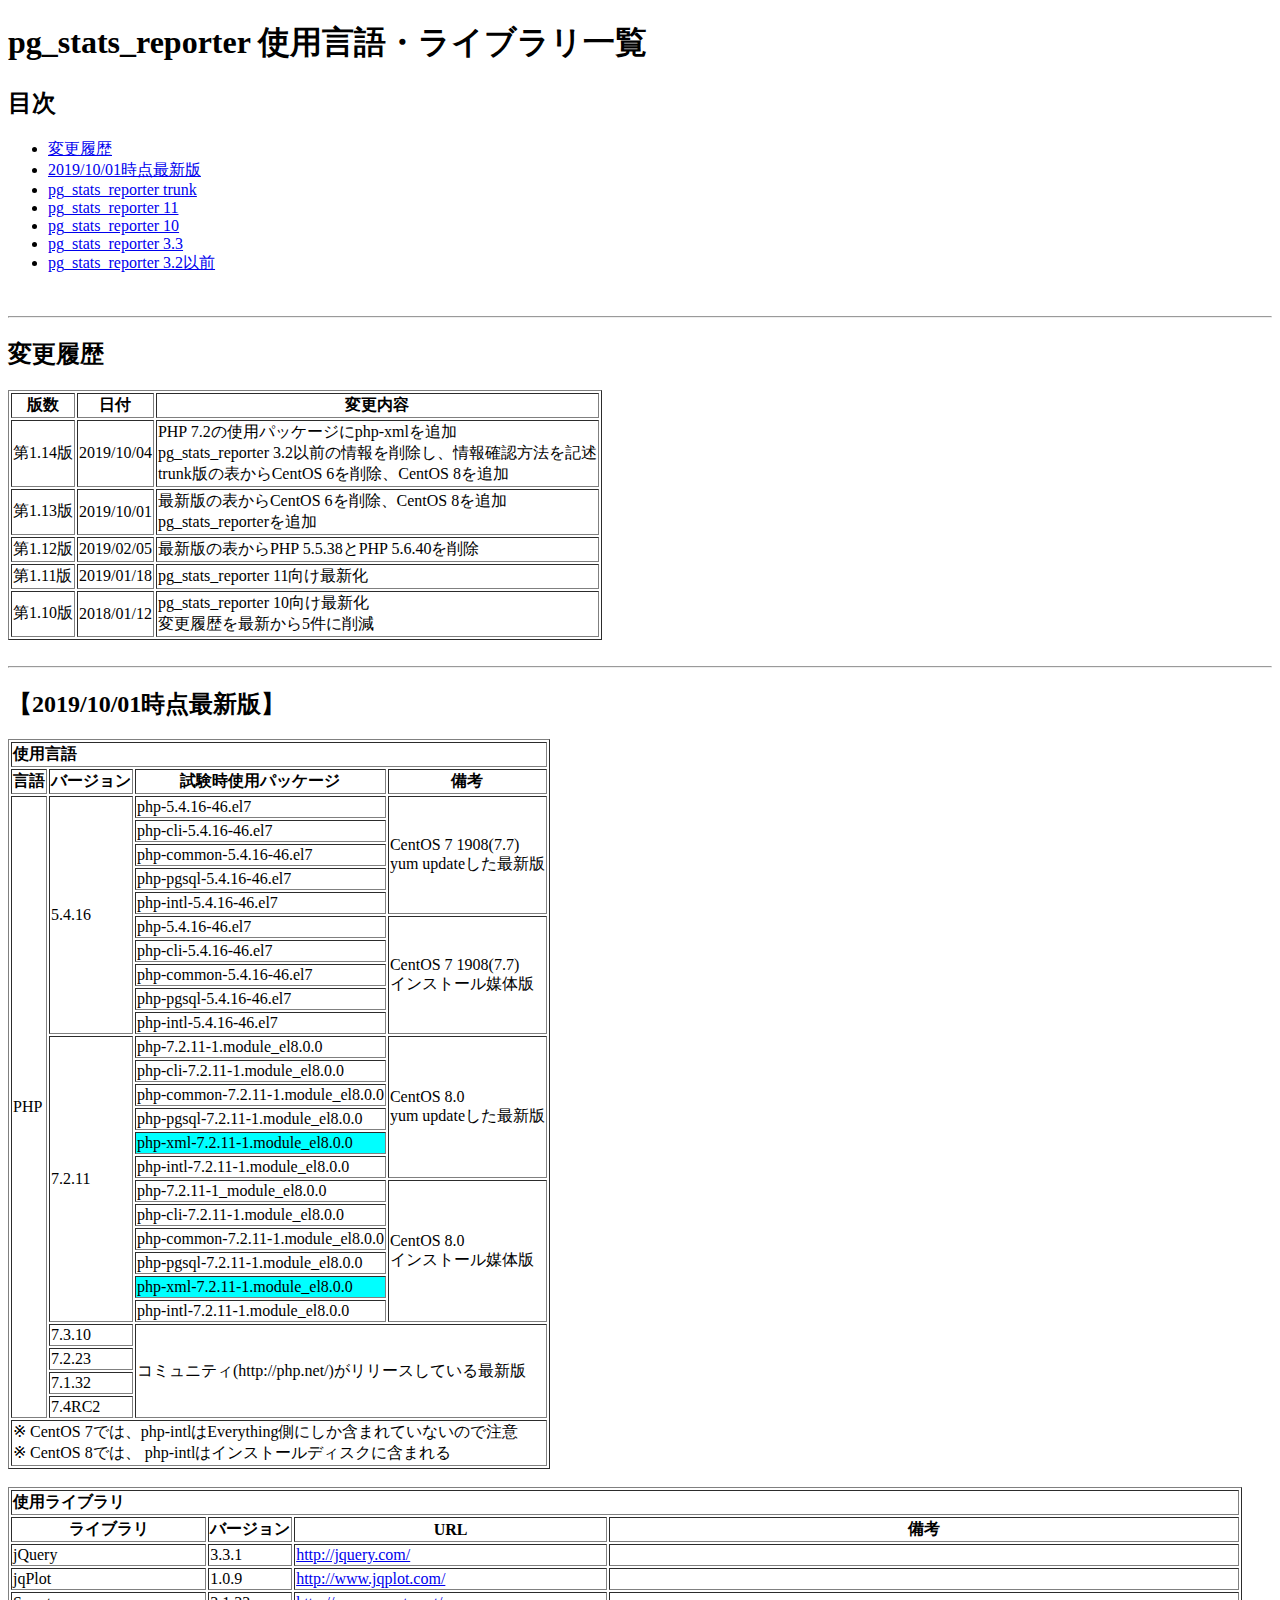
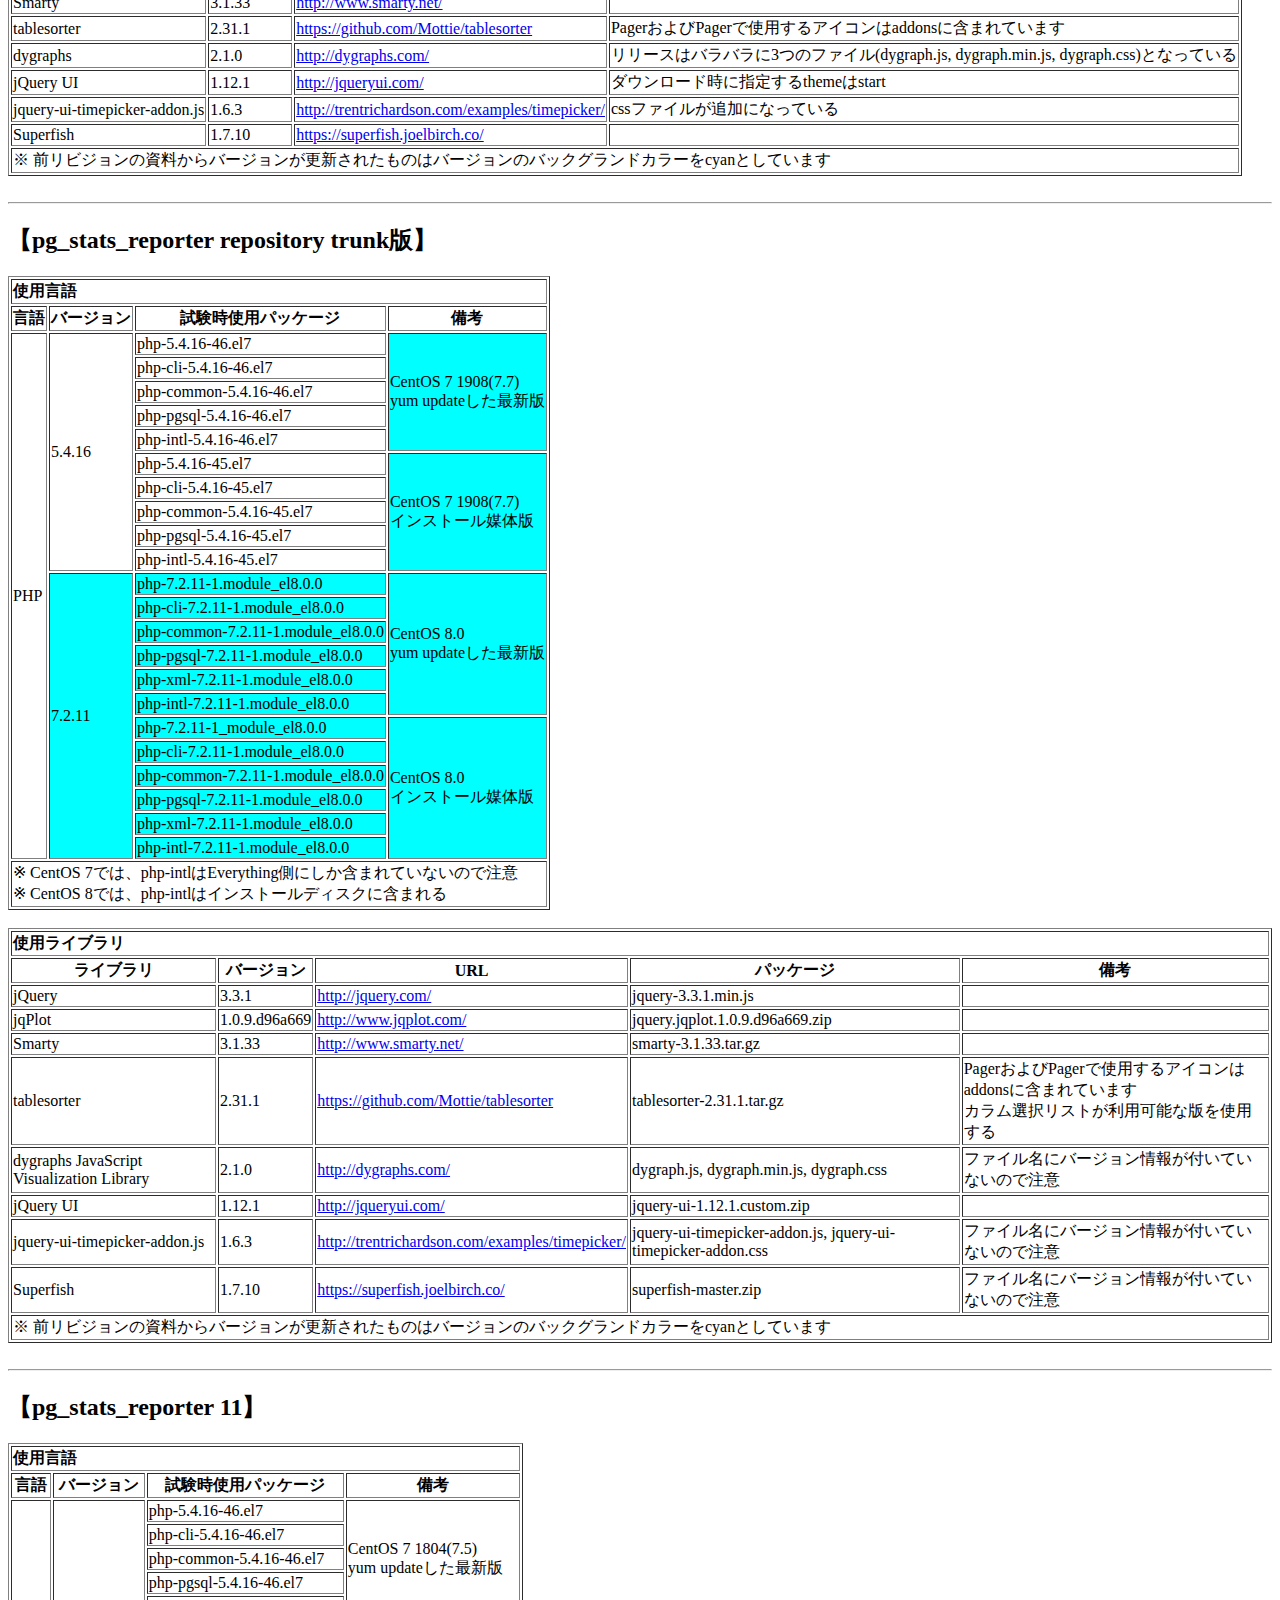
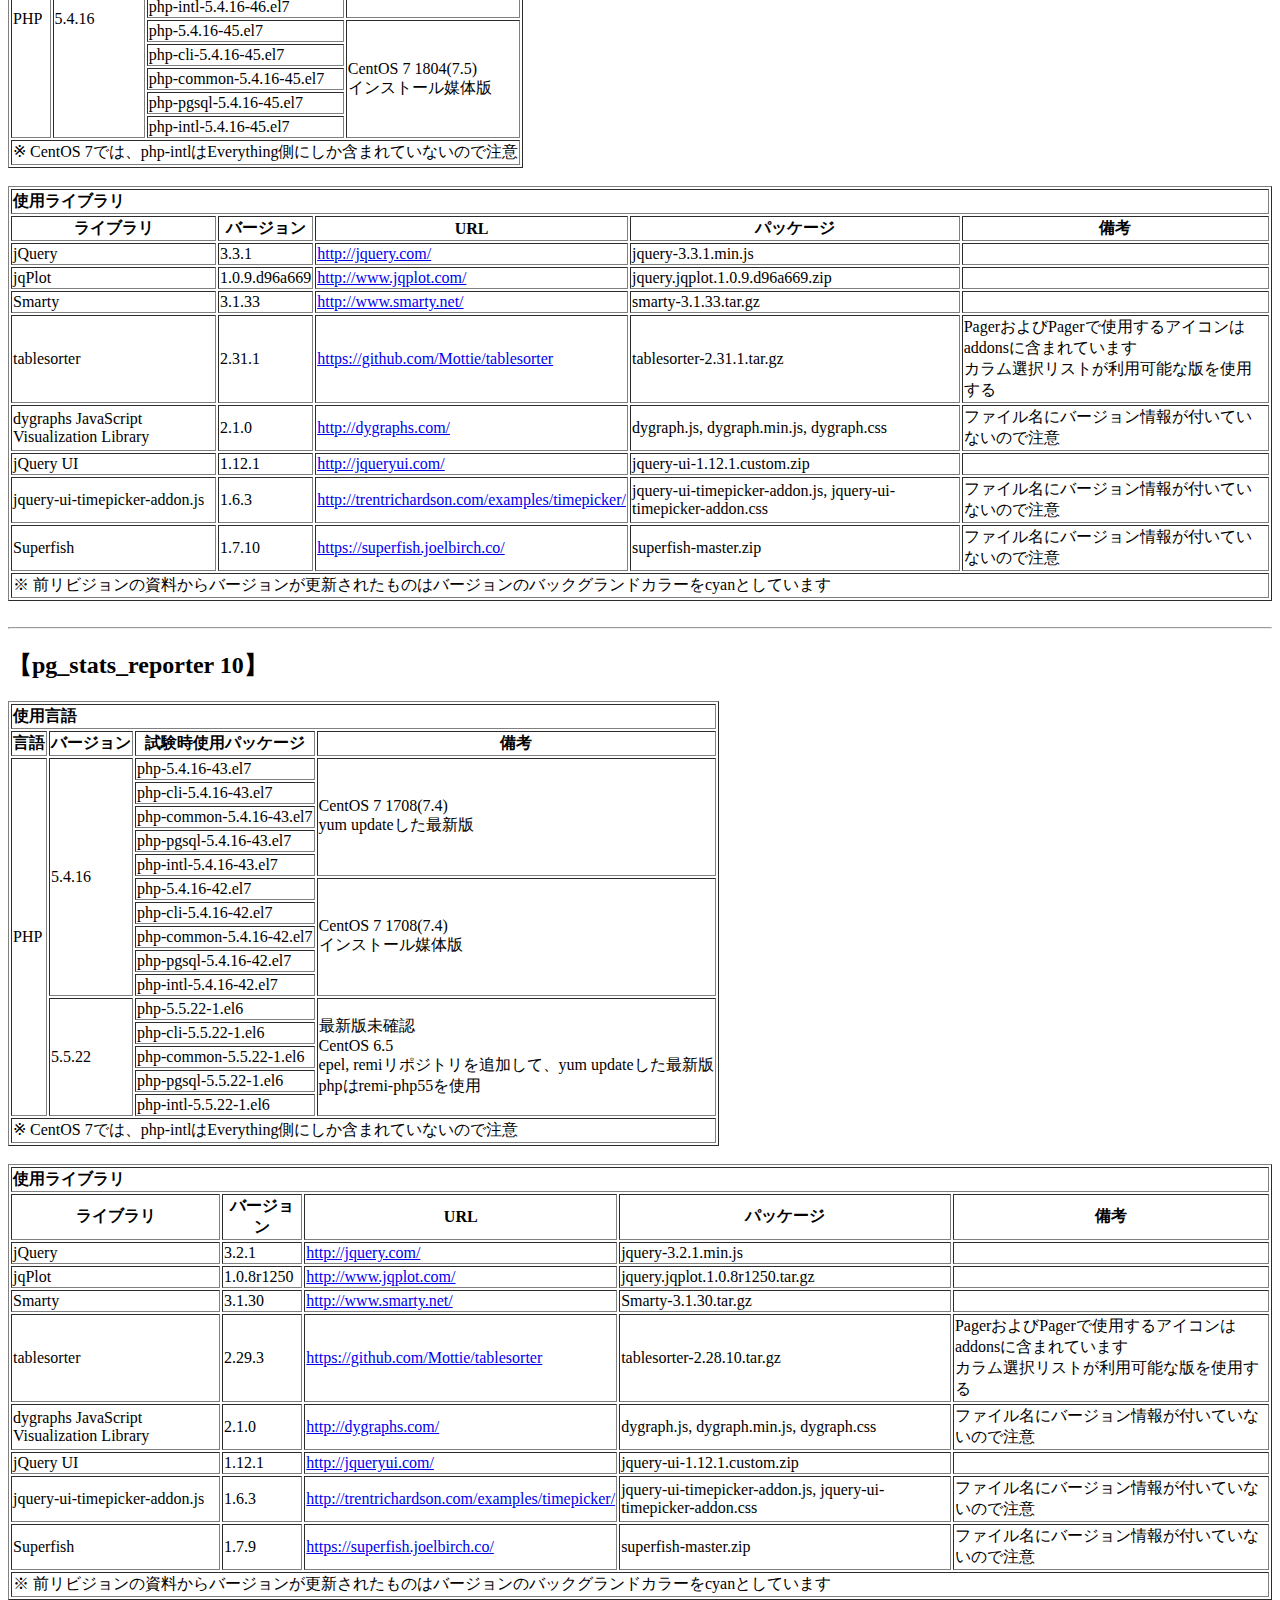
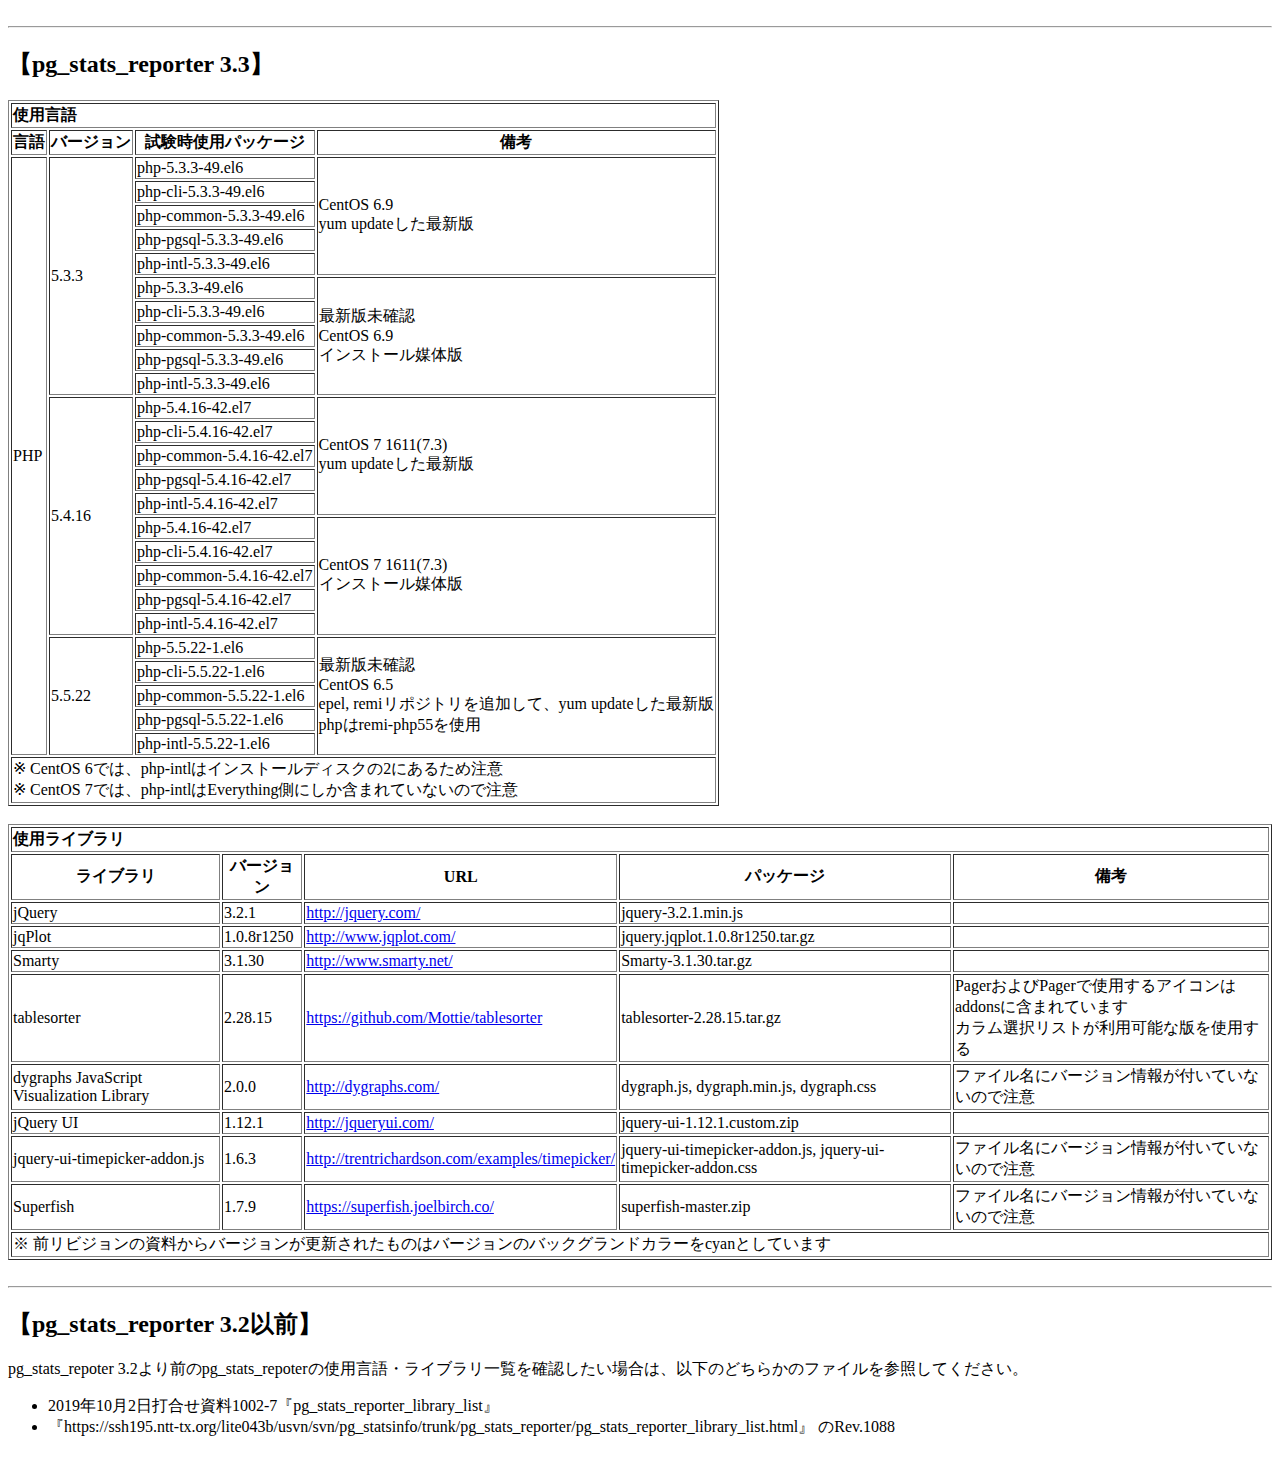
==== pg_stats_reporter_library_list.html @ 0925a49c "php7.2のパッケージにphp-xmlを追加。pg_stats_reporter 3.2以前の情報の削除" ====
<!DOCTYPE HTML PUBLIC "-//W3C//DTD HTML 4.01//EN">

<html>
<head>
<meta http-equiv="Content-Type" content="text/html; charset=UTF-8">
<title>pg_stats_reporter 使用言語・ライブラリ一覧</title>
</head>

<body>
<h1>pg_stats_reporter 使用言語・ライブラリ一覧</h1>

<h2>目次</h2>
<ul>
<li><a href="#change">変更履歴</a></li>
<li><a href="#now">2019/10/01時点最新版</a></li>
<li><a href="#trunk">pg_stats_reporter trunk</a></li>
<li><a href="#110">pg_stats_reporter 11</a></li>
<li><a href="#100">pg_stats_reporter 10</a></li>
<li><a href="#33">pg_stats_reporter 3.3</a></li>
<li><a href="#32">pg_stats_reporter 3.2以前</a></li>
</ul>

<br/><hr/>

<h2 id="change">変更履歴</h2>

<table border="1">
<thead>
<tr>
<th>版数</th>
<th>日付</th>
<th>変更内容</th>
</tr>
</thead>
<tbody>
<tr>
<td>第1.14版</td>
<td>2019/10/04</td>
<td>PHP 7.2の使用パッケージにphp-xmlを追加<br/>pg_stats_reporter 3.2以前の情報を削除し、情報確認方法を記述<br/>trunk版の表からCentOS 6を削除、CentOS 8を追加</td>
</tr>
<tr>
<td>第1.13版</td>
<td>2019/10/01</td>
<td>最新版の表からCentOS 6を削除、CentOS 8を追加<br/>pg_stats_reporterを追加</td>
</tr>
<tr>
<td>第1.12版</td>
<td>2019/02/05</td>
<td>最新版の表からPHP 5.5.38とPHP 5.6.40を削除</td>
</tr>
<tr>
<td>第1.11版</td>
<td>2019/01/18</td>
<td>pg_stats_reporter 11向け最新化</td>
</tr>
<tr>
<td>第1.10版</td>
<td>2018/01/12</td>
<td>pg_stats_reporter 10向け最新化<br/>変更履歴を最新から5件に削減</td>
</tr>
</tbody>
</table>

<br/><hr/>

<h2 id="now">【2019/10/01時点最新版】</h2>

<table border="1">
<thead>
<tr><th align="left" colspan="4">使用言語</th></tr>
<tr>
<th>言語</th>
<th>バージョン</th>
<th>試験時使用パッケージ</th>
<th>備考</th>
</tr>
</thead>
<tbody>
<tr>
<td rowspan="37">PHP</td>
<td rowspan="10">5.4.16</td>
<td bgcolor="white">php-5.4.16-46.el7</td>
<td rowspan="5" bgcolor="white">CentOS 7 1908(7.7)<br/>yum updateした最新版</td>
</tr>
<tr>
<td bgcolor="white">php-cli-5.4.16-46.el7</td>
</tr>
<tr>
<td bgcolor="white">php-common-5.4.16-46.el7</td>
</tr>
<tr>
<td bgcolor="white">php-pgsql-5.4.16-46.el7</td>
</tr>
<tr>
<td bgcolor="white">php-intl-5.4.16-46.el7</td>
</tr>

<tr>
<td bgcolor="white">php-5.4.16-46.el7</td>
<td rowspan="5" bgcolor="white">CentOS 7 1908(7.7)<br/>インストール媒体版</td>
</tr>
<tr>
<td bgcolor="white">php-cli-5.4.16-46.el7</td>
</tr>
<tr>
<td bgcolor="white">php-common-5.4.16-46.el7</td>
</tr>
<tr>
<td bgcolor="white">php-pgsql-5.4.16-46.el7</td>
</tr>
<tr>
<td bgcolor="white">php-intl-5.4.16-46.el7</td>
</tr>

<tr>
<td rowspan="12" bgcolor="white">7.2.11</td>
<td bgcolor="white">php-7.2.11-1.module_el8.0.0</td>
<td rowspan="6" bgcolor="white">CentOS 8.0<br/>yum updateした最新版</td>
</tr>
<tr>
<td bgcolor="white">php-cli-7.2.11-1.module_el8.0.0</td>
</tr>
<tr>
<td bgcolor="white">php-common-7.2.11-1.module_el8.0.0</td>
</tr>
<tr>
<td bgcolor="">php-pgsql-7.2.11-1.module_el8.0.0</td>
</tr>
<tr>
<td bgcolor="cyan">php-xml-7.2.11-1.module_el8.0.0</td>
</tr>
<tr>
<td bgcolor="white">php-intl-7.2.11-1.module_el8.0.0</td>
</tr>

<tr>
<td bgcolor="white">php-7.2.11-1_module_el8.0.0</td>
<td rowspan="6" bgcolor="white">CentOS 8.0<br/>インストール媒体版</td>
</tr>
<tr>
<td bgcolor="white">php-cli-7.2.11-1.module_el8.0.0</td>
</tr>
<tr>
<td bgcolor="white">php-common-7.2.11-1.module_el8.0.0</td>
</tr>
<tr>
<td bgcolor="white">php-pgsql-7.2.11-1.module_el8.0.0</td>
</tr>
<tr>
<td bgcolor="cyan">php-xml-7.2.11-1.module_el8.0.0</td>
</tr>
<tr>
<td bgcolor="white">php-intl-7.2.11-1.module_el8.0.0</td>
</tr>

<tr>
<td bgcolor="white">7.3.10</td><td rowspan="4" colspan="2">コミュニティ(http://php.net/)がリリースしている最新版</td>
</tr>
<tr>
<td bgcolor="white">7.2.23</td>
</tr>
<tr>
<td bgcolor="white">7.1.32</td>
</tr>
<tr>
<td bgcolor="white">7.4RC2</td>
</tr>
</tbody>
<tfoot><tr><td colspan="4">
※ CentOS 7では、php-intlはEverything側にしか含まれていないので注意<br/>※ CentOS 8では、 php-intlはインストールディスクに含まれる<br/>
</td></tr></tfoot>
</table>
<br/>

<table border="1">
<thead>
<tr><th align="left" colspan="5">使用ライブラリ</th></tr>
<tr>
<th>ライブラリ</th>
<th>バージョン</th>
<th>URL</th>
<th>備考</th>
</tr>
</thead>
<tbody>
<tr>
<td>jQuery</td>
<td bgcolor="white">3.3.1</td>
<td><a href="http://jquery.com/">http://jquery.com/</a></td>
<td></td>
</tr>
<tr>
<td>jqPlot</td>
<td>1.0.9</td>
<td><a href="http://www.jqplot.com/">http://www.jqplot.com/</a></td>
<td></td>
</tr>
<tr>
<td>Smarty</td>
<td bgcolor="white">3.1.33</td>
<td><a href="http://www.smarty.net/">http://www.smarty.net/</a></td>
<td></td>
</tr>
<tr>
<td>tablesorter</td>
<td bgcolor="white">2.31.1</td>
<td bgcolor="white"><a href="https://github.com/Mottie/tablesorter">https://github.com/Mottie/tablesorter</a></li>
<td bgcolor="white">PagerおよびPagerで使用するアイコンはaddonsに含まれています</td>
</tr>
<tr>
<td>dygraphs</td>
<td bgcolor="white">2.1.0</td>
<td><a href="http://dygraphs.com/">http://dygraphs.com/</a></td>
<td bgcolor="white">リリースはバラバラに3つのファイル(dygraph.js, dygraph.min.js, dygraph.css)となっている</td>
</tr>
<tr>
<td>jQuery UI</td>
<td bgcolor="white">1.12.1</td>
<td><a href="http://jqueryui.com/">http://jqueryui.com/</a></td>
<td bgcolor="white">ダウンロード時に指定するthemeはstart</td>
</tr>
<tr>
<td>jquery-ui-timepicker-addon.js</td>
<td bgcolor="white">1.6.3</td>
<td><a href="http://trentrichardson.com/examples/timepicker/">http://trentrichardson.com/examples/timepicker/</a></td>
<td bgcolor="white">cssファイルが追加になっている</td>
</tr>
<tr>
<td>Superfish</td>
<td bgcolor="white">1.7.10</td>
<td bgcolor="white"><a href="https://superfish.joelbirch.co/">https://superfish.joelbirch.co/</a></td>
<td></td>
</tr>
</tbody>
<tfoot><tr><td colspan="4">
※ 前リビジョンの資料からバージョンが更新されたものはバージョンのバックグランドカラーをcyanとしています
</td></tr></tfoot>
</table>

<br/><hr/>

<h2 id="trunk">【pg_stats_reporter repository trunk版】</h2>

<table border="1">
<thead>
<tr><th align="left" colspan="4">使用言語</th></tr>
<tr>
<th>言語</th>
<th>バージョン</th>
<th>試験時使用パッケージ</th>
<th>備考</th>
</tr>
</thead>
<tbody>
<tr>
<td rowspan="22">PHP</td>
<td rowspan="10">5.4.16</td>
<td bgcolor="white">php-5.4.16-46.el7</td>
<td rowspan="5" bgcolor="cyan">CentOS 7 1908(7.7)<br/>yum updateした最新版</td>
</tr>
<tr>
<td bgcolor="white">php-cli-5.4.16-46.el7</td>
</tr>
<tr>
<td bgcolor="white">php-common-5.4.16-46.el7</td>
</tr>
<tr>
<td bgcolor="white">php-pgsql-5.4.16-46.el7</td>
</tr>
<tr>
<td bgcolor="white">php-intl-5.4.16-46.el7</td>
</tr>

<tr>
<td bgcolor="white">php-5.4.16-45.el7</td>
<td rowspan="5" bgcolor="cyan">CentOS 7 1908(7.7)<br/>インストール媒体版</td>
</tr>
<tr>
<td bgcolor="white">php-cli-5.4.16-45.el7</td>
</tr>
<tr>
<td bgcolor="white">php-common-5.4.16-45.el7</td>
</tr>
<tr>
<td bgcolor="white">php-pgsql-5.4.16-45.el7</td>
</tr>
<tr>
<td bgcolor="white">php-intl-5.4.16-45.el7</td>
</tr>

<tr>
<td rowspan="12" bgcolor="cyan">7.2.11</td>
<td bgcolor="cyan">php-7.2.11-1.module_el8.0.0</td>
<td rowspan="6" bgcolor="cyan">CentOS 8.0<br/>yum updateした最新版</td>
</tr>
<tr>
<td bgcolor="cyan">php-cli-7.2.11-1.module_el8.0.0</td>
</tr>
<tr>
<td bgcolor="cyan">php-common-7.2.11-1.module_el8.0.0</td>
</tr>
<tr>
<td bgcolor="cyan">php-pgsql-7.2.11-1.module_el8.0.0</td>
</tr>
<tr>
<td bgcolor="cyan">php-xml-7.2.11-1.module_el8.0.0</td>
</tr>
<tr>
<td bgcolor="cyan">php-intl-7.2.11-1.module_el8.0.0</td>
</tr>

<tr>
<td bgcolor="cyan">php-7.2.11-1_module_el8.0.0</td>
<td rowspan="6" bgcolor="cyan">CentOS 8.0<br/>インストール媒体版</td>
</tr>
<tr>
<td bgcolor="cyan">php-cli-7.2.11-1.module_el8.0.0</td>
</tr>
<tr>
<td bgcolor="cyan">php-common-7.2.11-1.module_el8.0.0</td>
</tr>
<tr>
<td bgcolor="cyan">php-pgsql-7.2.11-1.module_el8.0.0</td>
</tr>
<tr>
<td bgcolor="cyan">php-xml-7.2.11-1.module_el8.0.0</td>
</tr>
<tr>
<td bgcolor="cyan">php-intl-7.2.11-1.module_el8.0.0</td>
</tr>


</tbody>
<tfoot><tr><td colspan="4">
※ CentOS 7では、php-intlはEverything側にしか含まれていないので注意<br/>※ CentOS 8では、php-intlはインストールディスクに含まれる
</td></tr></tfoot>
</table>
<br/>

<table border="1">
<thead>
<tr><th align="left" colspan="5">使用ライブラリ</th></tr>
<tr>
<th>ライブラリ</th>
<th>バージョン</th>
<th>URL</th>
<th>パッケージ</th>
<th>備考</th>
</tr>
</thead>
<tbody>
<tr>
<td>jQuery</td>
<td bgcolor="white">3.3.1</td>
<td><a href="http://jquery.com/">http://jquery.com/</a></td>
<td bgcolor="white">jquery-3.3.1.min.js</td>
<td></td>
</tr>
<tr>
<td>jqPlot</td>
<td bgcolor="white">1.0.9.d96a669</td>
<td><a href="http://www.jqplot.com/">http://www.jqplot.com/</a></td>
<td>jquery.jqplot.1.0.9.d96a669.zip</td>
<td></td>
</tr>
<tr>
<td>Smarty</td>
<td bgcolor="white">3.1.33</td>
<td><a href="http://www.smarty.net/">http://www.smarty.net/</a></td>
<td bgcolor="white">smarty-3.1.33.tar.gz</td>
<td></td>
</tr>
<tr>
<td>tablesorter</td>
<td bgcolor="white">2.31.1</td>
<td bgcolor="white"><a href="https://github.com/Mottie/tablesorter">https://github.com/Mottie/tablesorter</a></li>
<td bgcolor="white">tablesorter-2.31.1.tar.gz</td>
<td>PagerおよびPagerで使用するアイコンはaddonsに含まれています<br/>カラム選択リストが利用可能な版を使用する</td>
</tr>
<tr>
<td>dygraphs JavaScript Visualization Library</td>
<td bgcolor="white">2.1.0</td>
<td><a href="http://dygraphs.com/">http://dygraphs.com/</a></td>
<td bgcolor="white">dygraph.js, dygraph.min.js, dygraph.css</td>
<td>ファイル名にバージョン情報が付いていないので注意</td>
</tr>
<tr>
<td>jQuery UI</td>
<td bgcolor="white">1.12.1</td>
<td><a href="http://jqueryui.com/">http://jqueryui.com/</a></td>
<td bgcolor="white">jquery-ui-1.12.1.custom.zip</td>
<td></td>
</tr>
<tr>
<td>jquery-ui-timepicker-addon.js</td>
<td bgcolor="white">1.6.3</td>
<td><a href="http://trentrichardson.com/examples/timepicker/">http://trentrichardson.com/examples/timepicker/</a></td>
<td bgcolor="white">jquery-ui-timepicker-addon.js, jquery-ui-timepicker-addon.css</td>
<td>ファイル名にバージョン情報が付いていないので注意</td>
</tr>
<tr>
<td>Superfish</td>
<td bgcolor="white">1.7.10</td>
<td bgcolor="white"><a href="https://superfish.joelbirch.co/">https://superfish.joelbirch.co/</a></td>
<td>superfish-master.zip</td>
<td>ファイル名にバージョン情報が付いていないので注意</td>
</tr>
</tbody>
<tfoot><tr><td colspan="5">
※ 前リビジョンの資料からバージョンが更新されたものはバージョンのバックグランドカラーをcyanとしています
</td></tr></tfoot>
</table>

<br/><hr/>

<h2 id="110">【pg_stats_reporter 11】</h2>

<table border="1">
<thead>
<tr><th align="left" colspan="4">使用言語</th></tr>
<tr>
<th>言語</th>
<th>バージョン</th>
<th>試験時使用パッケージ</th>
<th>備考</th>
</tr>
</thead>
<tbody>
<tr>
<td rowspan="10">PHP</td>
<td rowspan="10">5.4.16</td>
<td bgcolor="white">php-5.4.16-46.el7</td>
<td rowspan="5" bgcolor="white">CentOS 7 1804(7.5)<br/>yum updateした最新版</td>
</tr>
<tr>
<td bgcolor="white">php-cli-5.4.16-46.el7</td>
</tr>
<tr>
<td bgcolor="white">php-common-5.4.16-46.el7</td>
</tr>
<tr>
<td bgcolor="white">php-pgsql-5.4.16-46.el7</td>
</tr>
<tr>
<td bgcolor="white">php-intl-5.4.16-46.el7</td>
</tr>

<tr>
<td bgcolor="white">php-5.4.16-45.el7</td>
<td rowspan="5" bgcolor="white">CentOS 7 1804(7.5)<br/>インストール媒体版</td>
</tr>
<tr>
<td bgcolor="white">php-cli-5.4.16-45.el7</td>
</tr>
<tr>
<td bgcolor="white">php-common-5.4.16-45.el7</td>
</tr>
<tr>
<td bgcolor="white">php-pgsql-5.4.16-45.el7</td>
</tr>
<tr>
<td bgcolor="white">php-intl-5.4.16-45.el7</td>
</tr>

</tbody>
<tfoot><tr><td colspan="4">
※ CentOS 7では、php-intlはEverything側にしか含まれていないので注意
</td></tr></tfoot>
</table>
<br/>

<table border="1">
<thead>
<tr><th align="left" colspan="5">使用ライブラリ</th></tr>
<tr>
<th>ライブラリ</th>
<th>バージョン</th>
<th>URL</th>
<th>パッケージ</th>
<th>備考</th>
</tr>
</thead>
<tbody>
<tr>
<td>jQuery</td>
<td bgcolor="white">3.3.1</td>
<td><a href="http://jquery.com/">http://jquery.com/</a></td>
<td bgcolor="white">jquery-3.3.1.min.js</td>
<td></td>
</tr>
<tr>
<td>jqPlot</td>
<td bgcolor="white">1.0.9.d96a669</td>
<td><a href="http://www.jqplot.com/">http://www.jqplot.com/</a></td>
<td>jquery.jqplot.1.0.9.d96a669.zip</td>
<td></td>
</tr>
<tr>
<td>Smarty</td>
<td bgcolor="white">3.1.33</td>
<td><a href="http://www.smarty.net/">http://www.smarty.net/</a></td>
<td bgcolor="white">smarty-3.1.33.tar.gz</td>
<td></td>
</tr>
<tr>
<td>tablesorter</td>
<td bgcolor="white">2.31.1</td>
<td bgcolor="white"><a href="https://github.com/Mottie/tablesorter">https://github.com/Mottie/tablesorter</a></li>
<td bgcolor="white">tablesorter-2.31.1.tar.gz</td>
<td>PagerおよびPagerで使用するアイコンはaddonsに含まれています<br/>カラム選択リストが利用可能な版を使用する</td>
</tr>
<tr>
<td>dygraphs JavaScript Visualization Library</td>
<td bgcolor="white">2.1.0</td>
<td><a href="http://dygraphs.com/">http://dygraphs.com/</a></td>
<td bgcolor="white">dygraph.js, dygraph.min.js, dygraph.css</td>
<td>ファイル名にバージョン情報が付いていないので注意</td>
</tr>
<tr>
<td>jQuery UI</td>
<td bgcolor="white">1.12.1</td>
<td><a href="http://jqueryui.com/">http://jqueryui.com/</a></td>
<td bgcolor="white">jquery-ui-1.12.1.custom.zip</td>
<td></td>
</tr>
<tr>
<td>jquery-ui-timepicker-addon.js</td>
<td bgcolor="white">1.6.3</td>
<td><a href="http://trentrichardson.com/examples/timepicker/">http://trentrichardson.com/examples/timepicker/</a></td>
<td bgcolor="white">jquery-ui-timepicker-addon.js, jquery-ui-timepicker-addon.css</td>
<td>ファイル名にバージョン情報が付いていないので注意</td>
</tr>
<tr>
<td>Superfish</td>
<td bgcolor="white">1.7.10</td>
<td bgcolor="white"><a href="https://superfish.joelbirch.co/">https://superfish.joelbirch.co/</a></td>
<td>superfish-master.zip</td>
<td>ファイル名にバージョン情報が付いていないので注意</td>
</tr>
</tbody>
<tfoot><tr><td colspan="5">
※ 前リビジョンの資料からバージョンが更新されたものはバージョンのバックグランドカラーをcyanとしています
</td></tr></tfoot>
</table>

<br/><hr/>

<h2 id="100">【pg_stats_reporter 10】</h2>

<table border="1">
<thead>
<tr><th align="left" colspan="4">使用言語</th></tr>
<tr>
<th>言語</th>
<th>バージョン</th>
<th>試験時使用パッケージ</th>
<th>備考</th>
</tr>
</thead>
<tbody>
<tr>
<td rowspan="30">PHP</td>
<td rowspan="10">5.4.16</td>
<td bgcolor="white">php-5.4.16-43.el7</td>
<td rowspan="5" bgcolor="white">CentOS 7 1708(7.4)<br/>yum updateした最新版</td>
</tr>
<tr>
<td bgcolor="white">php-cli-5.4.16-43.el7</td>
</tr>
<tr>
<td bgcolor="white">php-common-5.4.16-43.el7</td>
</tr>
<tr>
<td bgcolor="white">php-pgsql-5.4.16-43.el7</td>
</tr>
<tr>
<td bgcolor="white">php-intl-5.4.16-43.el7</td>
</tr>

<tr>
<td bgcolor="white">php-5.4.16-42.el7</td>
<td rowspan="5" bgcolor="white">CentOS 7 1708(7.4)<br/>インストール媒体版</td>
</tr>
<tr>
<td bgcolor="white">php-cli-5.4.16-42.el7</td>
</tr>
<tr>
<td bgcolor="white">php-common-5.4.16-42.el7</td>
</tr>
<tr>
<td bgcolor="white">php-pgsql-5.4.16-42.el7</td>
</tr>
<tr>
<td bgcolor="white">php-intl-5.4.16-42.el7</td>
</tr>

<tr>
<td rowspan="5" bgcolor="white">5.5.22</td>
<td bgcolor="white">php-5.5.22-1.el6</td>
<td rowspan="5" bgcolor="white">最新版未確認<br/>CentOS 6.5<br/>epel, remiリポジトリを追加して、yum updateした最新版<br/>phpはremi-php55を使用</td>
</tr>
<tr>
<td bgcolor="white">php-cli-5.5.22-1.el6</td>
</tr>
<tr>
<td bgcolor="white">php-common-5.5.22-1.el6</td>
</tr>
<tr>
<td bgcolor="white">php-pgsql-5.5.22-1.el6</td>
</tr>
<tr>
<td bgcolor="white">php-intl-5.5.22-1.el6</td>
</tr>

</tbody>
<tfoot><tr><td colspan="4">
※ CentOS 7では、php-intlはEverything側にしか含まれていないので注意
</td></tr></tfoot>
</table>
<br/>

<table border="1">
<thead>
<tr><th align="left" colspan="5">使用ライブラリ</th></tr>
<tr>
<th>ライブラリ</th>
<th>バージョン</th>
<th>URL</th>
<th>パッケージ</th>
<th>備考</th>
</tr>
</thead>
<tbody>
<tr>
<td>jQuery</td>
<td bgcolor="white">3.2.1</td>
<td><a href="http://jquery.com/">http://jquery.com/</a></td>
<td bgcolor="white">jquery-3.2.1.min.js</td>
<td></td>
</tr>
<tr>
<td>jqPlot</td>
<td bgcolor="white">1.0.8r1250</td>
<td><a href="http://www.jqplot.com/">http://www.jqplot.com/</a></td>
<td>jquery.jqplot.1.0.8r1250.tar.gz</td>
<td></td>
</tr>
<tr>
<td>Smarty</td>
<td bgcolor="white">3.1.30</td>
<td><a href="http://www.smarty.net/">http://www.smarty.net/</a></td>
<td bgcolor="white">Smarty-3.1.30.tar.gz</td>
<td></td>
</tr>
<tr>
<td>tablesorter</td>
<td bgcolor="white">2.29.3</td>
<td bgcolor="white"><a href="https://github.com/Mottie/tablesorter">https://github.com/Mottie/tablesorter</a></li>
<td bgcolor="white">tablesorter-2.28.10.tar.gz</td>
<td>PagerおよびPagerで使用するアイコンはaddonsに含まれています<br/>カラム選択リストが利用可能な版を使用する</td>
</tr>
<tr>
<td>dygraphs JavaScript Visualization Library</td>
<td bgcolor="white">2.1.0</td>
<td><a href="http://dygraphs.com/">http://dygraphs.com/</a></td>
<td bgcolor="white">dygraph.js, dygraph.min.js, dygraph.css</td>
<td>ファイル名にバージョン情報が付いていないので注意</td>
</tr>
<tr>
<td>jQuery UI</td>
<td bgcolor="white">1.12.1</td>
<td><a href="http://jqueryui.com/">http://jqueryui.com/</a></td>
<td bgcolor="white">jquery-ui-1.12.1.custom.zip</td>
<td></td>
</tr>
<tr>
<td>jquery-ui-timepicker-addon.js</td>
<td bgcolor="white">1.6.3</td>
<td><a href="http://trentrichardson.com/examples/timepicker/">http://trentrichardson.com/examples/timepicker/</a></td>
<td bgcolor="white">jquery-ui-timepicker-addon.js, jquery-ui-timepicker-addon.css</td>
<td>ファイル名にバージョン情報が付いていないので注意</td>
</tr>
<tr>
<td>Superfish</td>
<td bgcolor="white">1.7.9</td>
<td bgcolor="white"><a href="https://superfish.joelbirch.co/">https://superfish.joelbirch.co/</a></td>
<td>superfish-master.zip</td>
<td>ファイル名にバージョン情報が付いていないので注意</td>
</tr>
</tbody>
<tfoot><tr><td colspan="5">
※ 前リビジョンの資料からバージョンが更新されたものはバージョンのバックグランドカラーをcyanとしています
</td></tr></tfoot>
</table>

<br/><hr/>

<h2 id="33">【pg_stats_reporter 3.3】</h2>

<table border="1">
<thead>
<tr><th align="left" colspan="4">使用言語</th></tr>
<tr>
<th>言語</th>
<th>バージョン</th>
<th>試験時使用パッケージ</th>
<th>備考</th>
</tr>
</thead>
<tbody>
<tr>
<td rowspan="30">PHP</td>
<td rowspan="10">5.3.3</td>
<td bgcolor="white">php-5.3.3-49.el6</td>
<td rowspan="5" bgcolor="white">CentOS 6.9<br/>yum updateした最新版</td>
</tr>
<tr>
<td bgcolor="white">php-cli-5.3.3-49.el6</td>
</tr>
<tr>
<td bgcolor="white">php-common-5.3.3-49.el6</td>
</tr>
<tr>
<td bgcolor="white">php-pgsql-5.3.3-49.el6</td>
</tr>
<tr>
<td bgcolor="white">php-intl-5.3.3-49.el6</td>
</tr>

<tr>
<td>php-5.3.3-49.el6</td>
<td rowspan="5">最新版未確認<br/>CentOS 6.9<br/>インストール媒体版</td>
</tr>
<tr>
<td>php-cli-5.3.3-49.el6</td>
</tr>
<tr>
<td>php-common-5.3.3-49.el6</td>
</tr>
<tr>
<td>php-pgsql-5.3.3-49.el6</td>
</tr>
<tr>
<td>php-intl-5.3.3-49.el6</td>
</tr>

<tr>
<td rowspan="10">5.4.16</td>
<td bgcolor="white">php-5.4.16-42.el7</td>
<td rowspan="5" bgcolor="white">CentOS 7 1611(7.3)<br/>yum updateした最新版</td>
</tr>
<tr>
<td bgcolor="white">php-cli-5.4.16-42.el7</td>
</tr>
<tr>
<td bgcolor="white">php-common-5.4.16-42.el7</td>
</tr>
<tr>
<td bgcolor="white">php-pgsql-5.4.16-42.el7</td>
</tr>
<tr>
<td bgcolor="white">php-intl-5.4.16-42.el7</td>
</tr>

<tr>
<td bgcolor="white">php-5.4.16-42.el7</td>
<td rowspan="5" bgcolor="white">CentOS 7 1611(7.3)<br/>インストール媒体版</td>
</tr>
<tr>
<td bgcolor="white">php-cli-5.4.16-42.el7</td>
</tr>
<tr>
<td bgcolor="white">php-common-5.4.16-42.el7</td>
</tr>
<tr>
<td bgcolor="white">php-pgsql-5.4.16-42.el7</td>
</tr>
<tr>
<td bgcolor="white">php-intl-5.4.16-42.el7</td>
</tr>

<tr>
<td rowspan="5" bgcolor="white">5.5.22</td>
<td bgcolor="white">php-5.5.22-1.el6</td>
<td rowspan="5" bgcolor="white">最新版未確認<br/>CentOS 6.5<br/>epel, remiリポジトリを追加して、yum updateした最新版<br/>phpはremi-php55を使用</td>
</tr>
<tr>
<td bgcolor="white">php-cli-5.5.22-1.el6</td>
</tr>
<tr>
<td bgcolor="white">php-common-5.5.22-1.el6</td>
</tr>
<tr>
<td bgcolor="white">php-pgsql-5.5.22-1.el6</td>
</tr>
<tr>
<td bgcolor="white">php-intl-5.5.22-1.el6</td>
</tr>

</tbody>
<tfoot><tr><td colspan="4">
※ CentOS 6では、php-intlはインストールディスクの2にあるため注意<br/>※ CentOS 7では、php-intlはEverything側にしか含まれていないので注意
</td></tr></tfoot>
</table>
<br/>

<table border="1">
<thead>
<tr><th align="left" colspan="5">使用ライブラリ</th></tr>
<tr>
<th>ライブラリ</th>
<th>バージョン</th>
<th>URL</th>
<th>パッケージ</th>
<th>備考</th>
</tr>
</thead>
<tbody>
<tr>
<td>jQuery</td>
<td bgcolor="white">3.2.1</td>
<td><a href="http://jquery.com/">http://jquery.com/</a></td>
<td bgcolor="white">jquery-3.2.1.min.js</td>
<td></td>
</tr>
<tr>
<td>jqPlot</td>
<td bgcolor="white">1.0.8r1250</td>
<td><a href="http://www.jqplot.com/">http://www.jqplot.com/</a></td>
<td>jquery.jqplot.1.0.8r1250.tar.gz</td>
<td></td>
</tr>
<tr>
<td>Smarty</td>
<td bgcolor="white">3.1.30</td>
<td><a href="http://www.smarty.net/">http://www.smarty.net/</a></td>
<td bgcolor="white">Smarty-3.1.30.tar.gz</td>
<td></td>
</tr>
<tr>
<td>tablesorter</td>
<td bgcolor="white">2.28.15</td>
<td bgcolor="white"><a href="https://github.com/Mottie/tablesorter">https://github.com/Mottie/tablesorter</a></li>
<td bgcolor="white">tablesorter-2.28.15.tar.gz</td>
<td>PagerおよびPagerで使用するアイコンはaddonsに含まれています<br/>カラム選択リストが利用可能な版を使用する</td>
</tr>
<tr>
<td>dygraphs JavaScript Visualization Library</td>
<td bgcolor="white">2.0.0</td>
<td><a href="http://dygraphs.com/">http://dygraphs.com/</a></td>
<td bgcolor="white">dygraph.js, dygraph.min.js, dygraph.css</td>
<td>ファイル名にバージョン情報が付いていないので注意</td>
</tr>
<tr>
<td>jQuery UI</td>
<td bgcolor="white">1.12.1</td>
<td><a href="http://jqueryui.com/">http://jqueryui.com/</a></td>
<td bgcolor="white">jquery-ui-1.12.1.custom.zip</td>
<td></td>
</tr>
<tr>
<td>jquery-ui-timepicker-addon.js</td>
<td bgcolor="white">1.6.3</td>
<td><a href="http://trentrichardson.com/examples/timepicker/">http://trentrichardson.com/examples/timepicker/</a></td>
<td bgcolor="white">jquery-ui-timepicker-addon.js, jquery-ui-timepicker-addon.css</td>
<td>ファイル名にバージョン情報が付いていないので注意</td>
</tr>
<tr>
<td>Superfish</td>
<td bgcolor="white">1.7.9</td>
<td bgcolor="white"><a href="https://superfish.joelbirch.co/">https://superfish.joelbirch.co/</a></td>
<td>superfish-master.zip</td>
<td>ファイル名にバージョン情報が付いていないので注意</td>
</tr>
</tbody>
<tfoot><tr><td colspan="5">
※ 前リビジョンの資料からバージョンが更新されたものはバージョンのバックグランドカラーをcyanとしています
</td></tr></tfoot>
</table>

<br/><hr/>

<h2 id="32">【pg_stats_reporter 3.2以前】</h2>

pg_stats_repoter 3.2より前のpg_stats_repoterの使用言語・ライブラリ一覧を確認したい場合は、以下のどちらかのファイルを参照してください。<br/>

<ul>
<li>2019年10月2日打合せ資料1002-7『pg_stats_reporter_library_list』</li>
<li>『https://ssh195.ntt-tx.org/lite043b/usvn/svn/pg_statsinfo/trunk/pg_stats_reporter/pg_stats_reporter_library_list.html』 のRev.1088</li>
</ul>
	
<br/>

</body>
</html>
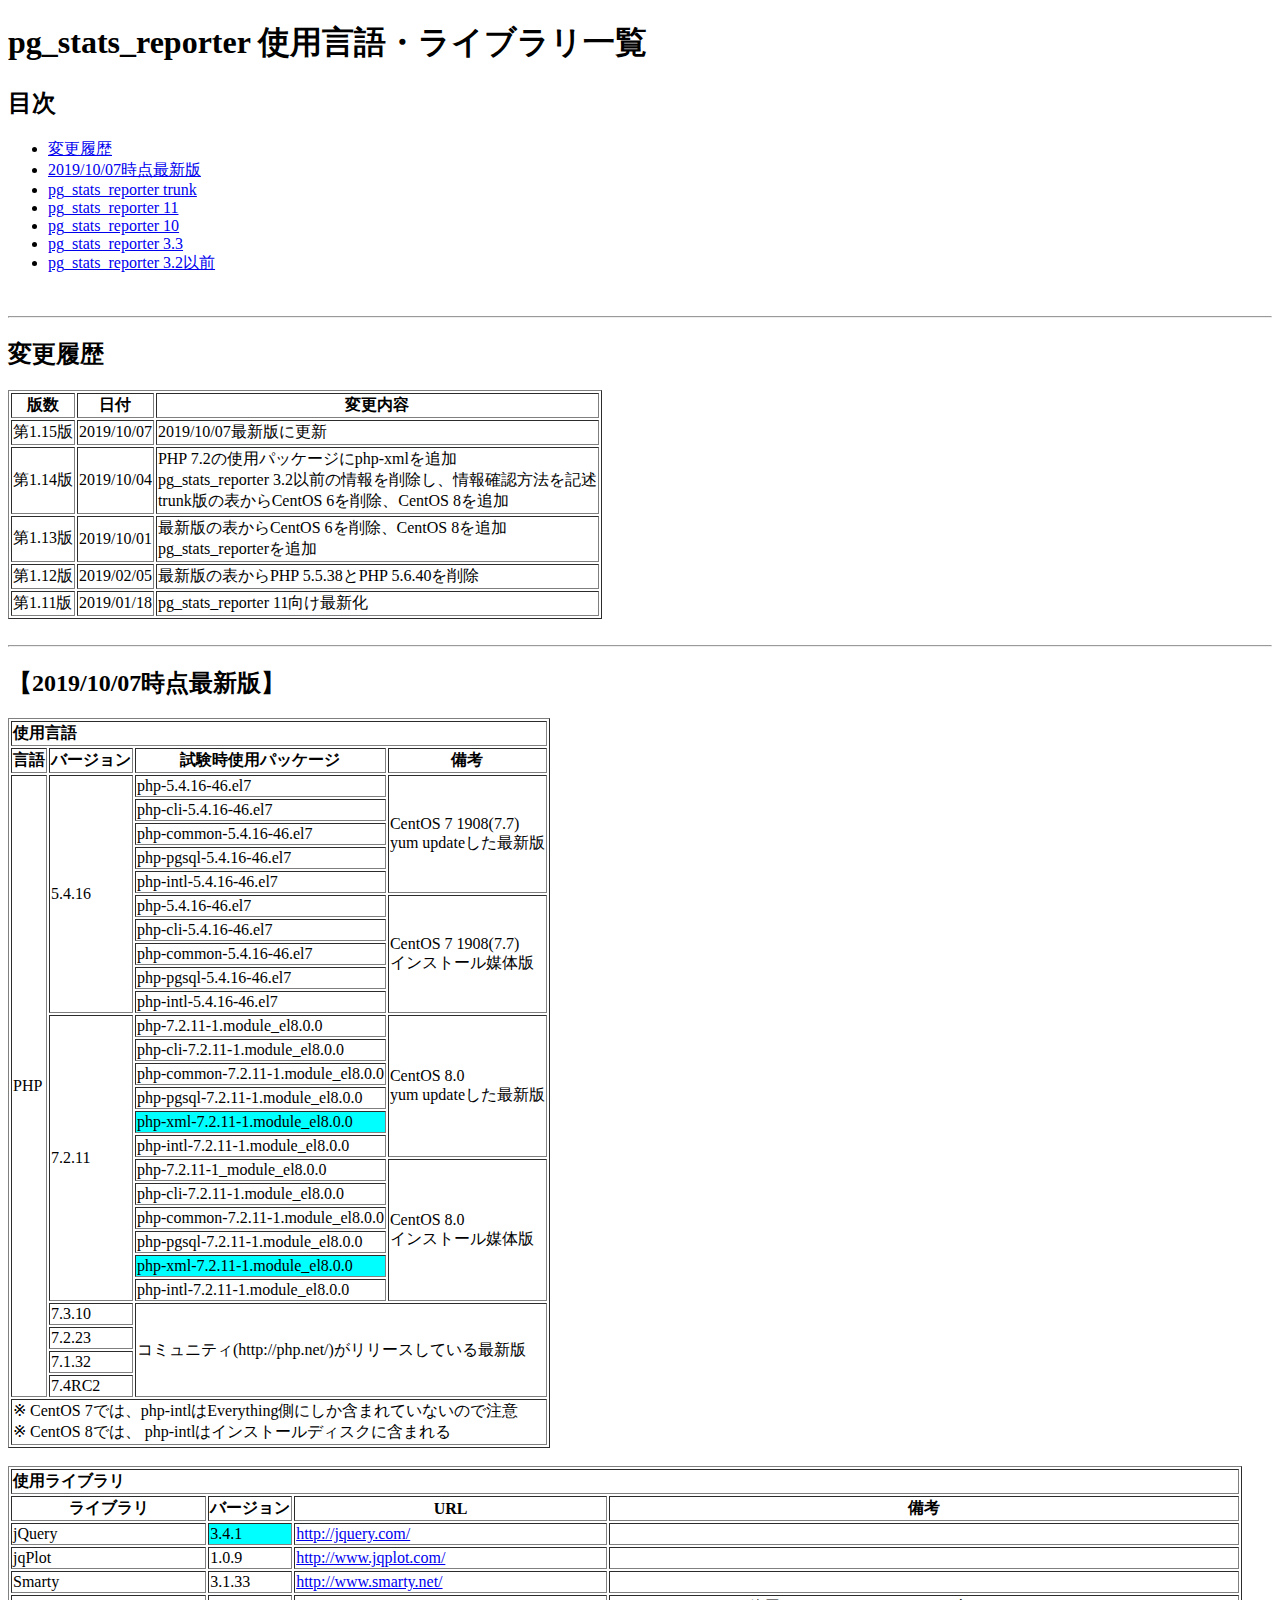
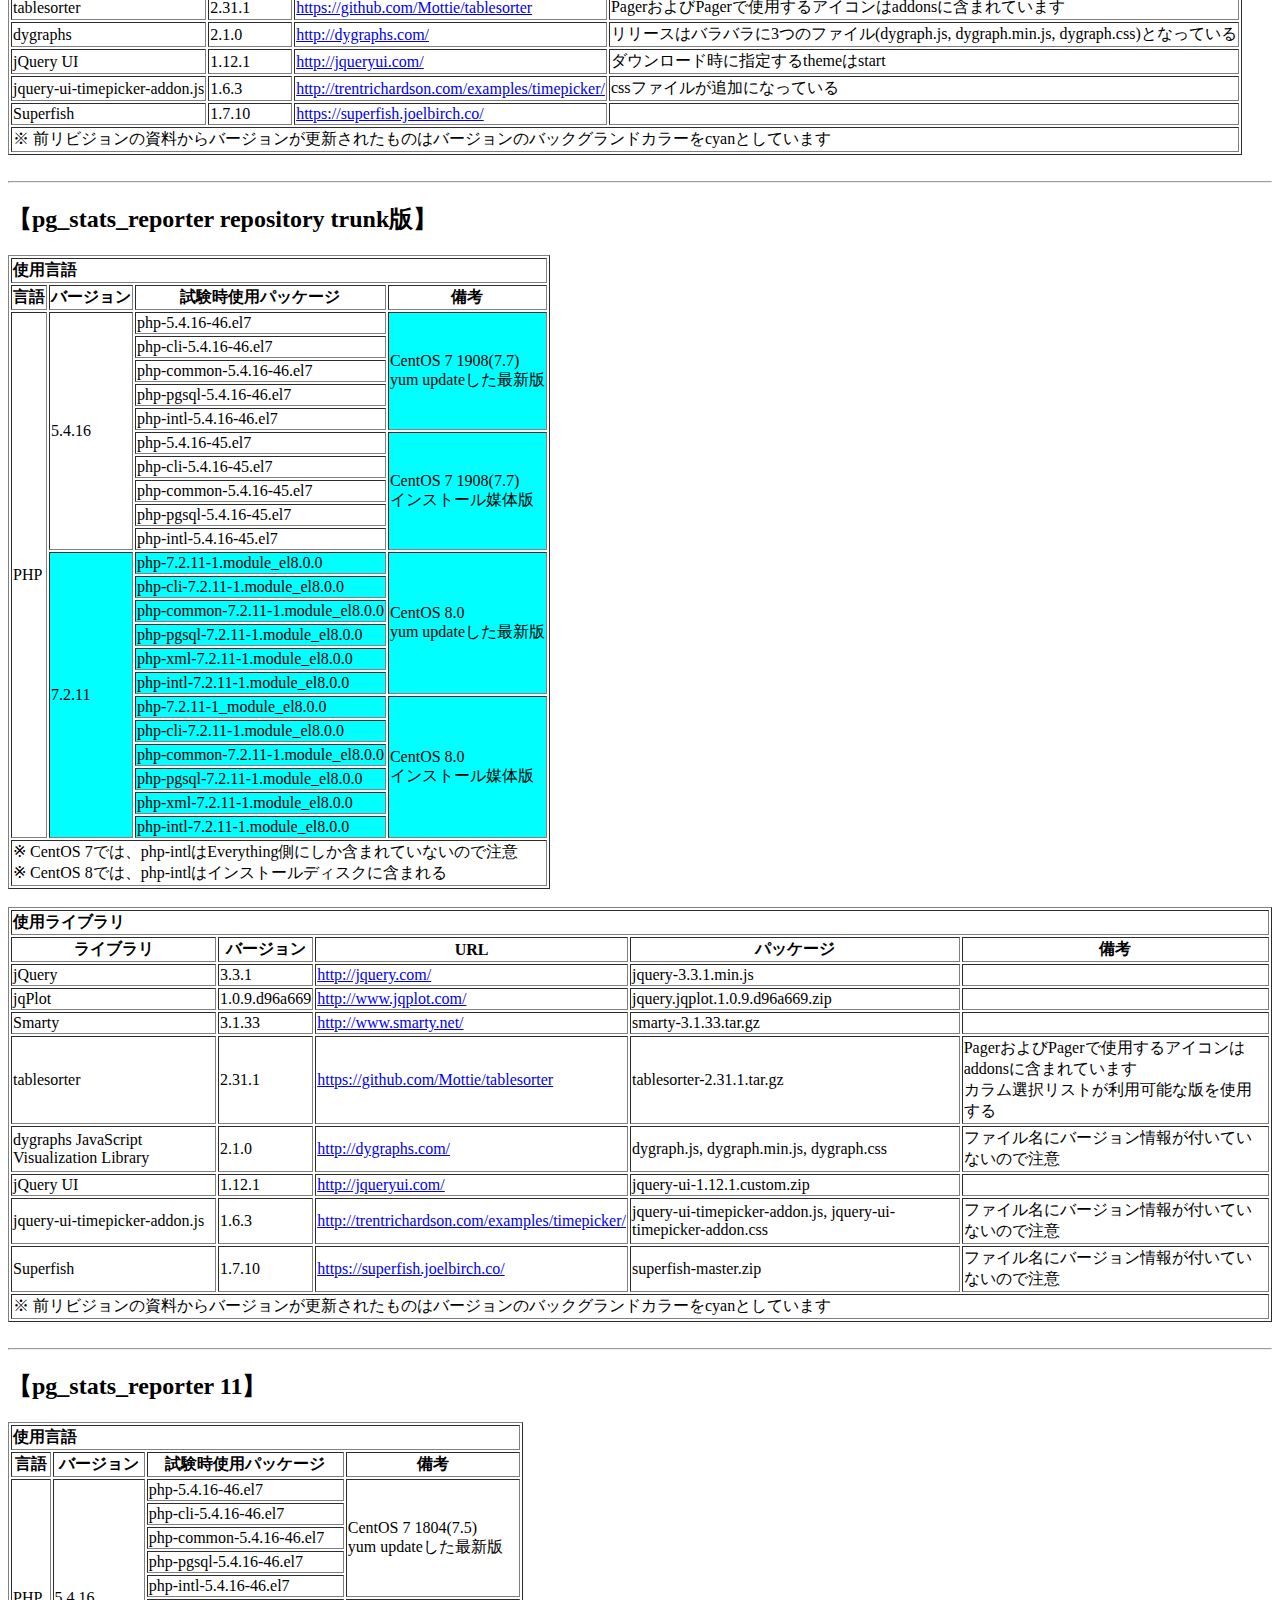
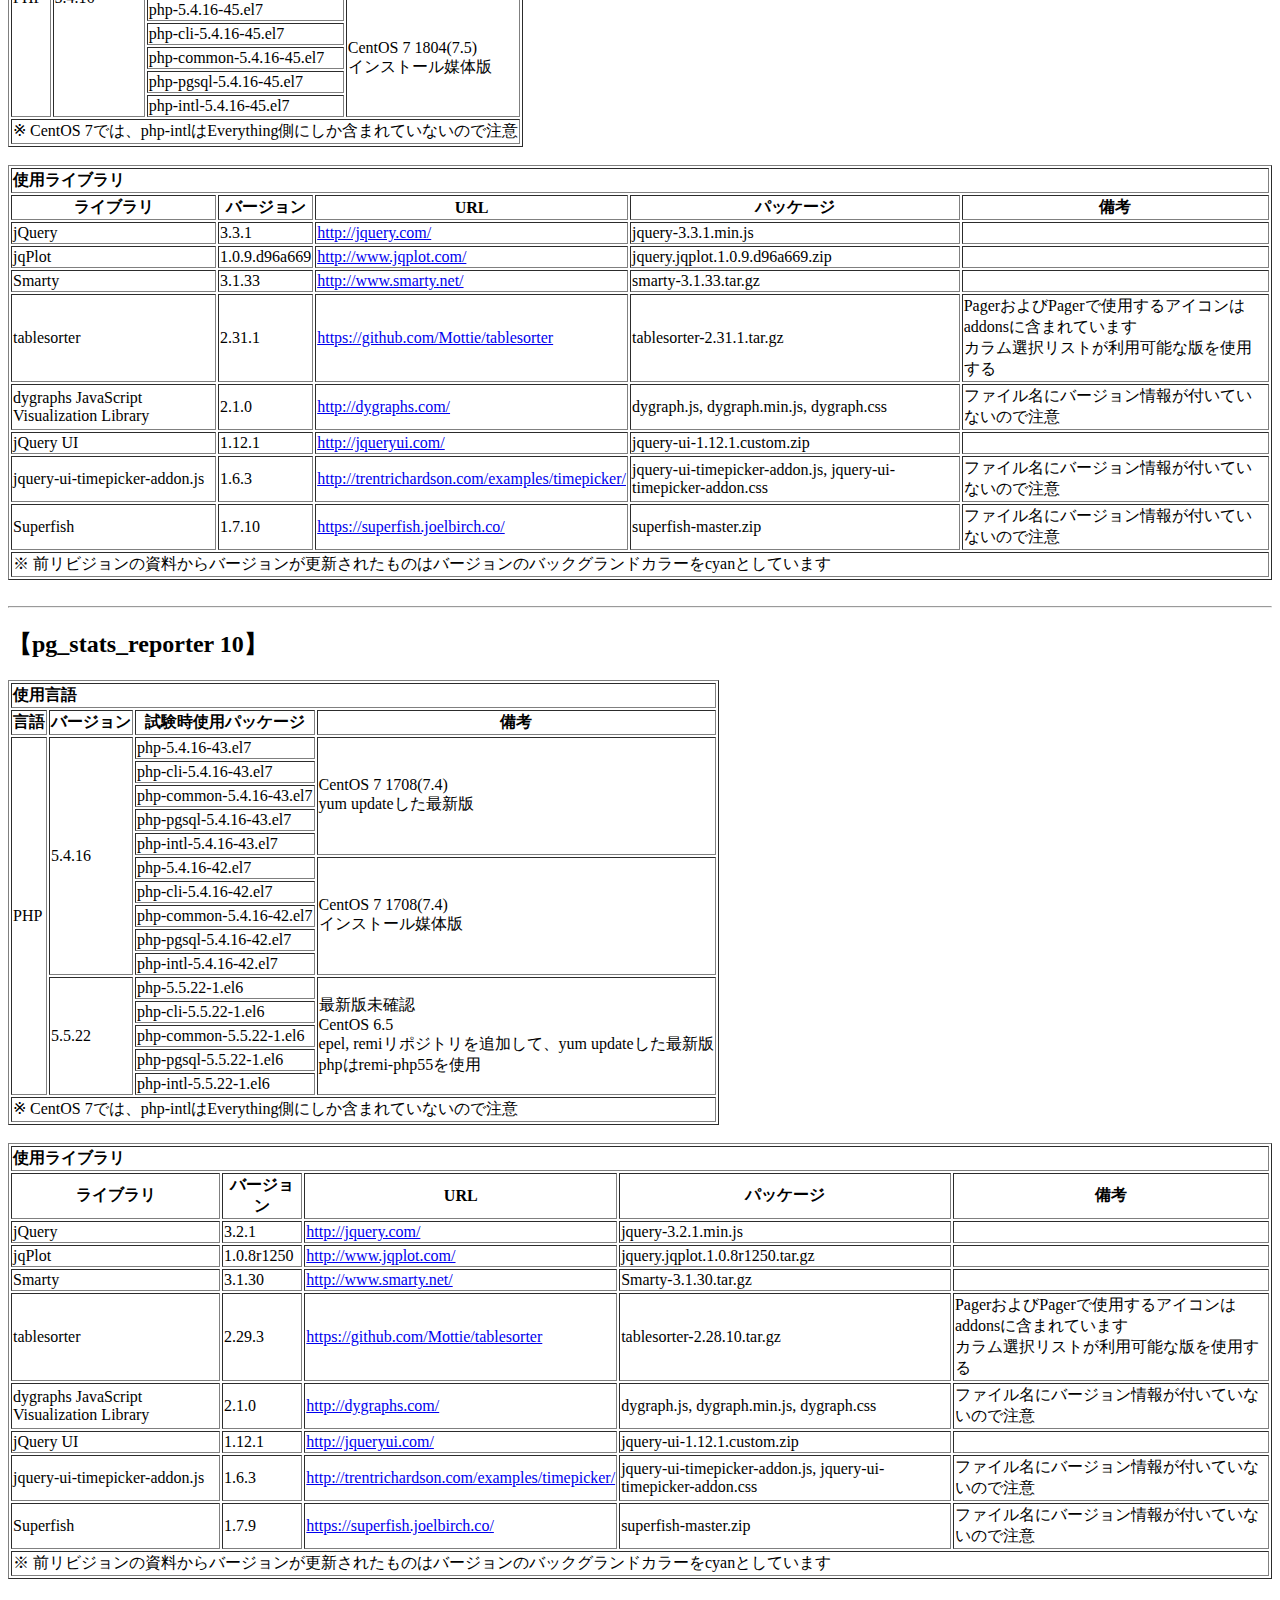
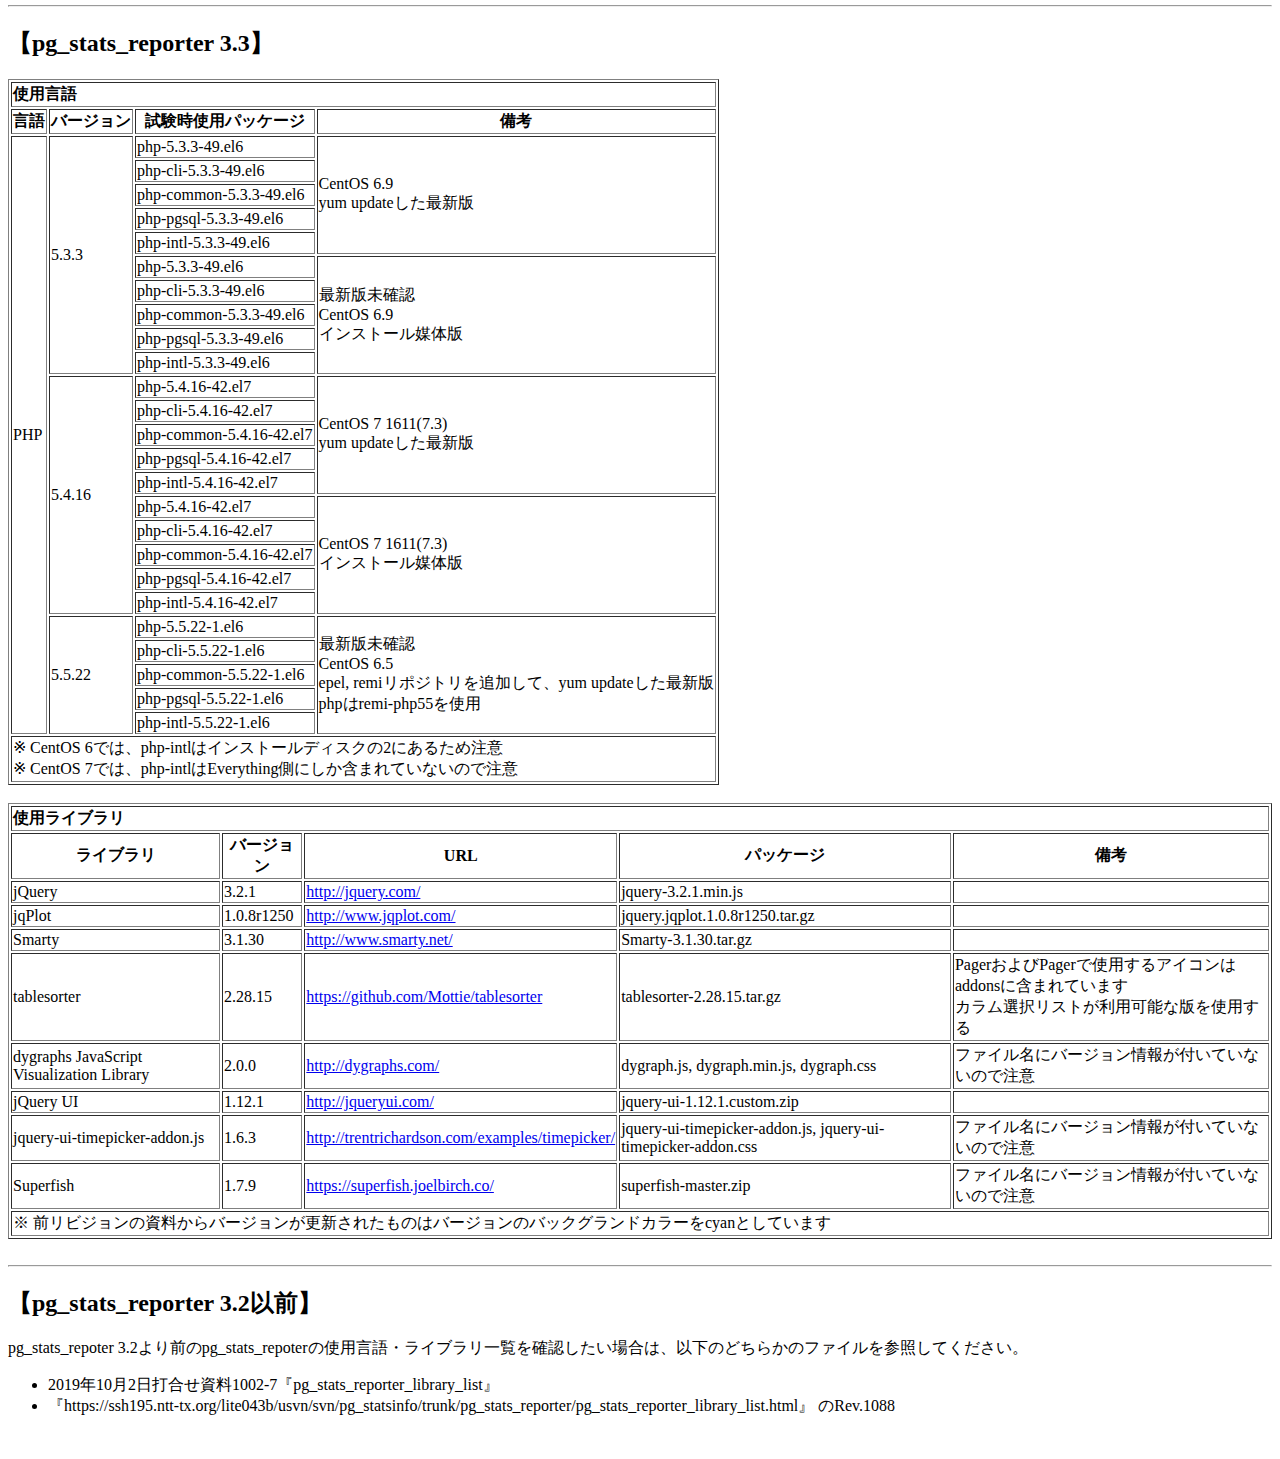
==== commit c9b01ea1: "使用ライブラリも含めて10/7版に更新" ====
--- a/pg_stats_reporter_library_list.html
+++ b/pg_stats_reporter_library_list.html
@@ -12,7 +12,7 @@
 <h2>目次</h2>
 <ul>
 <li><a href="#change">変更履歴</a></li>
-<li><a href="#now">2019/10/01時点最新版</a></li>
+<li><a href="#now">2019/10/07時点最新版</a></li>
 <li><a href="#trunk">pg_stats_reporter trunk</a></li>
 <li><a href="#110">pg_stats_reporter 11</a></li>
 <li><a href="#100">pg_stats_reporter 10</a></li>
@@ -34,6 +34,11 @@
 </thead>
 <tbody>
 <tr>
+<td>第1.15版</td>
+<td>2019/10/07</td>
+<td>2019/10/07最新版に更新</td>
+</tr>
+<tr>
 <td>第1.14版</td>
 <td>2019/10/04</td>
 <td>PHP 7.2の使用パッケージにphp-xmlを追加<br/>pg_stats_reporter 3.2以前の情報を削除し、情報確認方法を記述<br/>trunk版の表からCentOS 6を削除、CentOS 8を追加</td>
@@ -53,17 +58,12 @@
 <td>2019/01/18</td>
 <td>pg_stats_reporter 11向け最新化</td>
 </tr>
-<tr>
-<td>第1.10版</td>
-<td>2018/01/12</td>
-<td>pg_stats_reporter 10向け最新化<br/>変更履歴を最新から5件に削減</td>
-</tr>
 </tbody>
 </table>
 
 <br/><hr/>
 
-<h2 id="now">【2019/10/01時点最新版】</h2>
+<h2 id="now">【2019/10/07時点最新版】</h2>
 
 <table border="1">
 <thead>
@@ -185,7 +185,7 @@
 <tbody>
 <tr>
 <td>jQuery</td>
-<td bgcolor="white">3.3.1</td>
+<td bgcolor="cyan">3.4.1</td>
 <td><a href="http://jquery.com/">http://jquery.com/</a></td>
 <td></td>
 </tr>
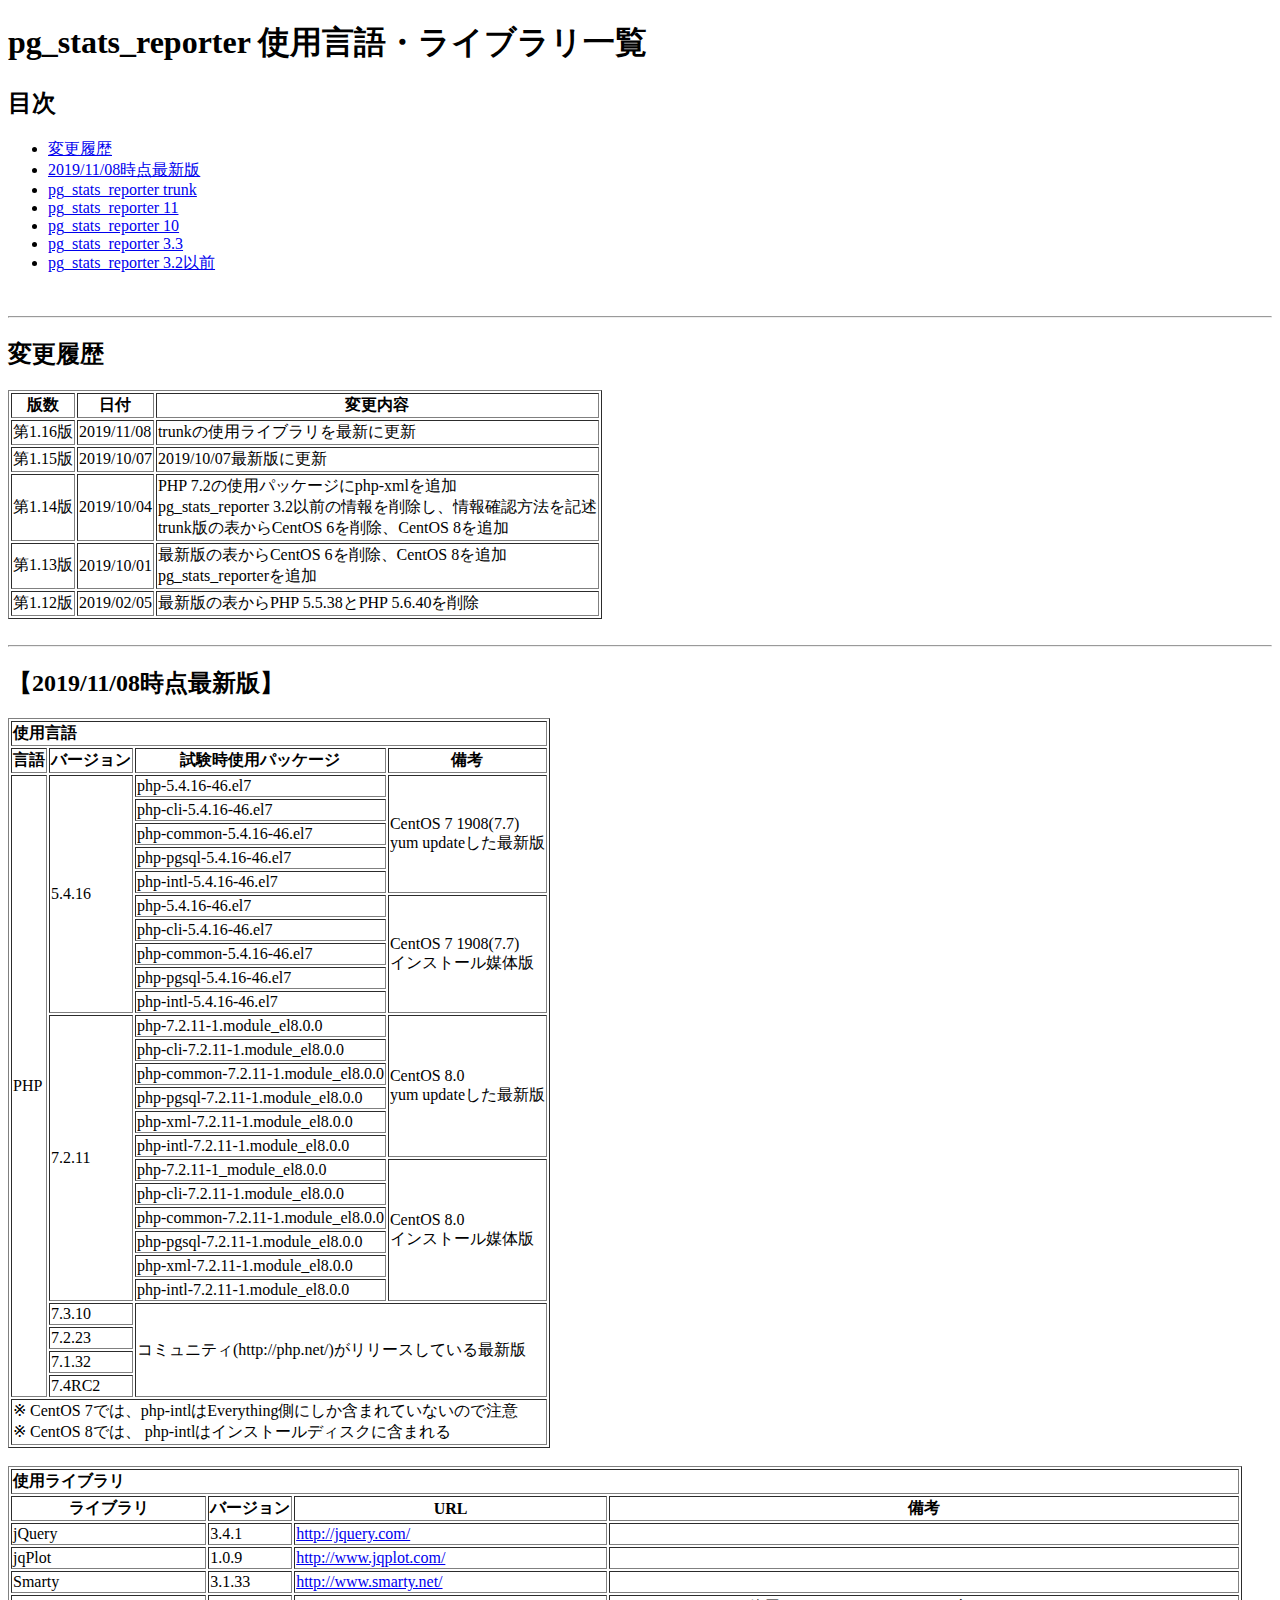
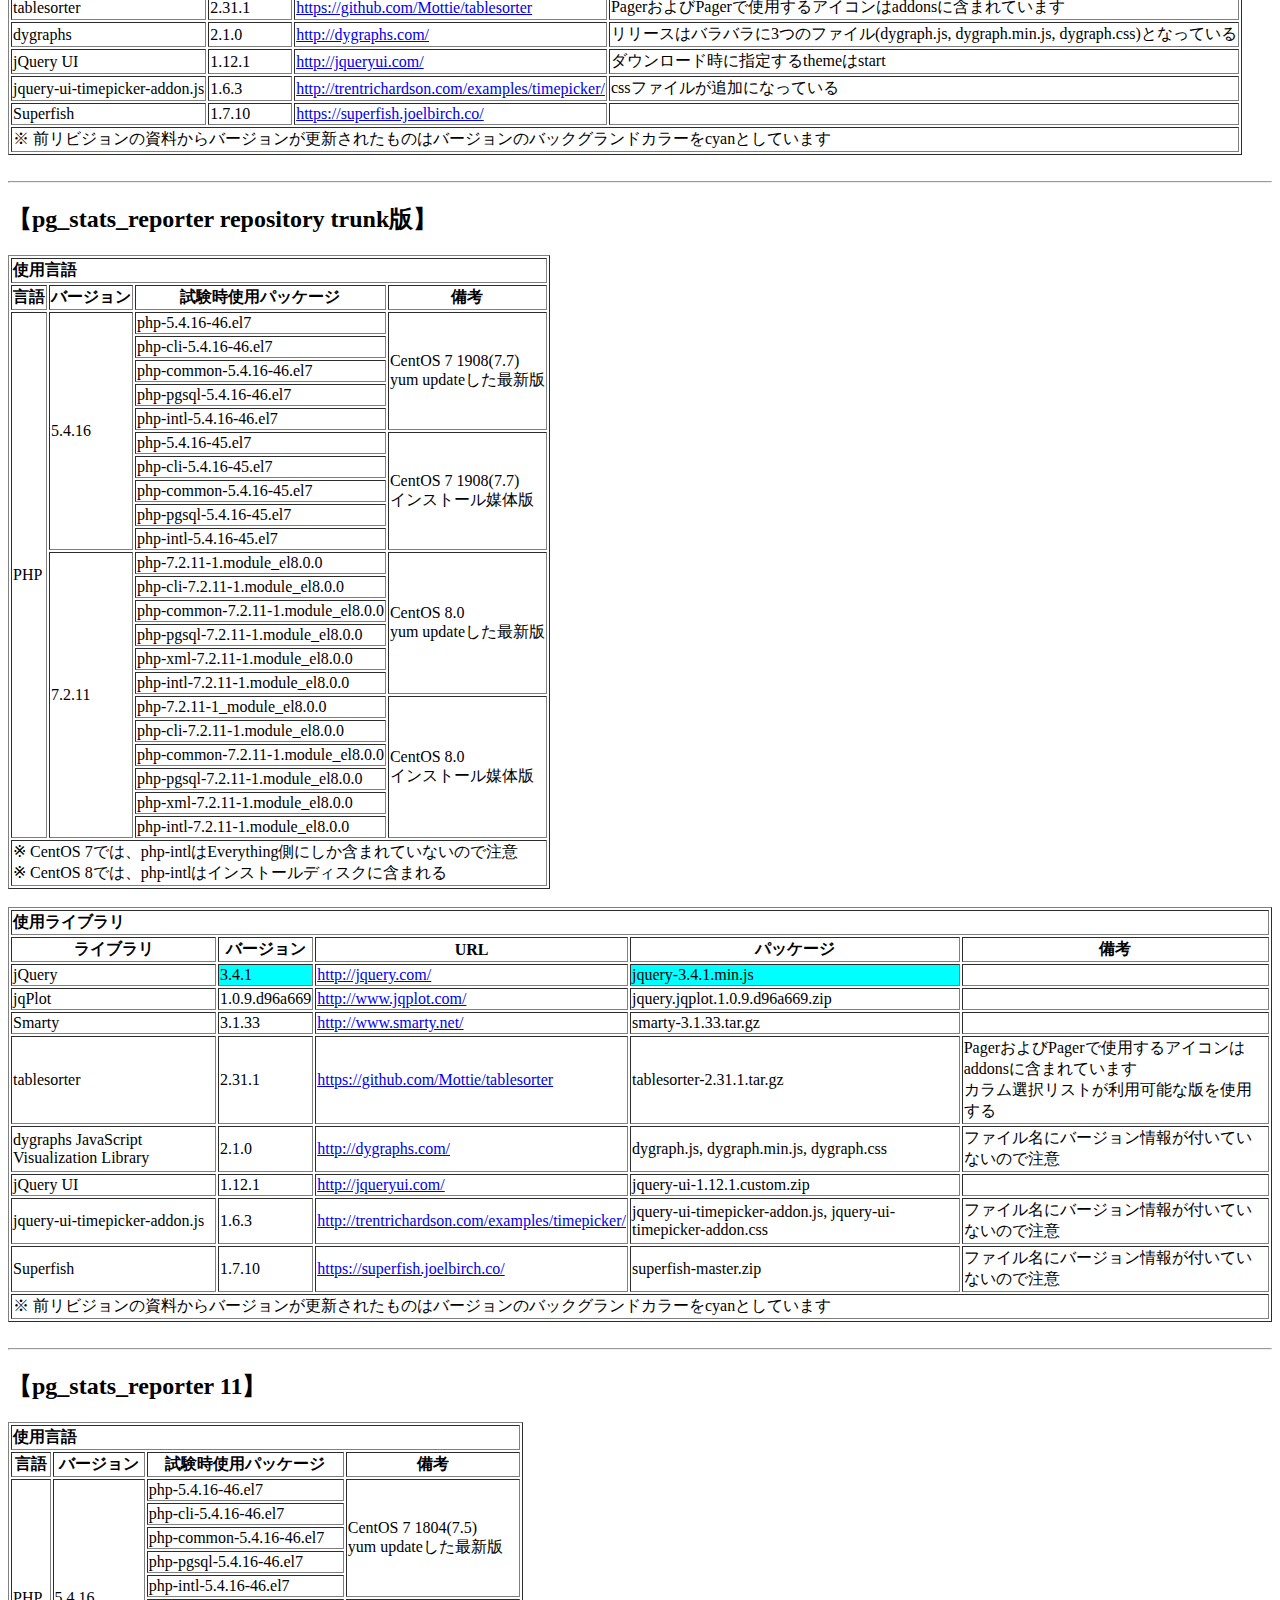
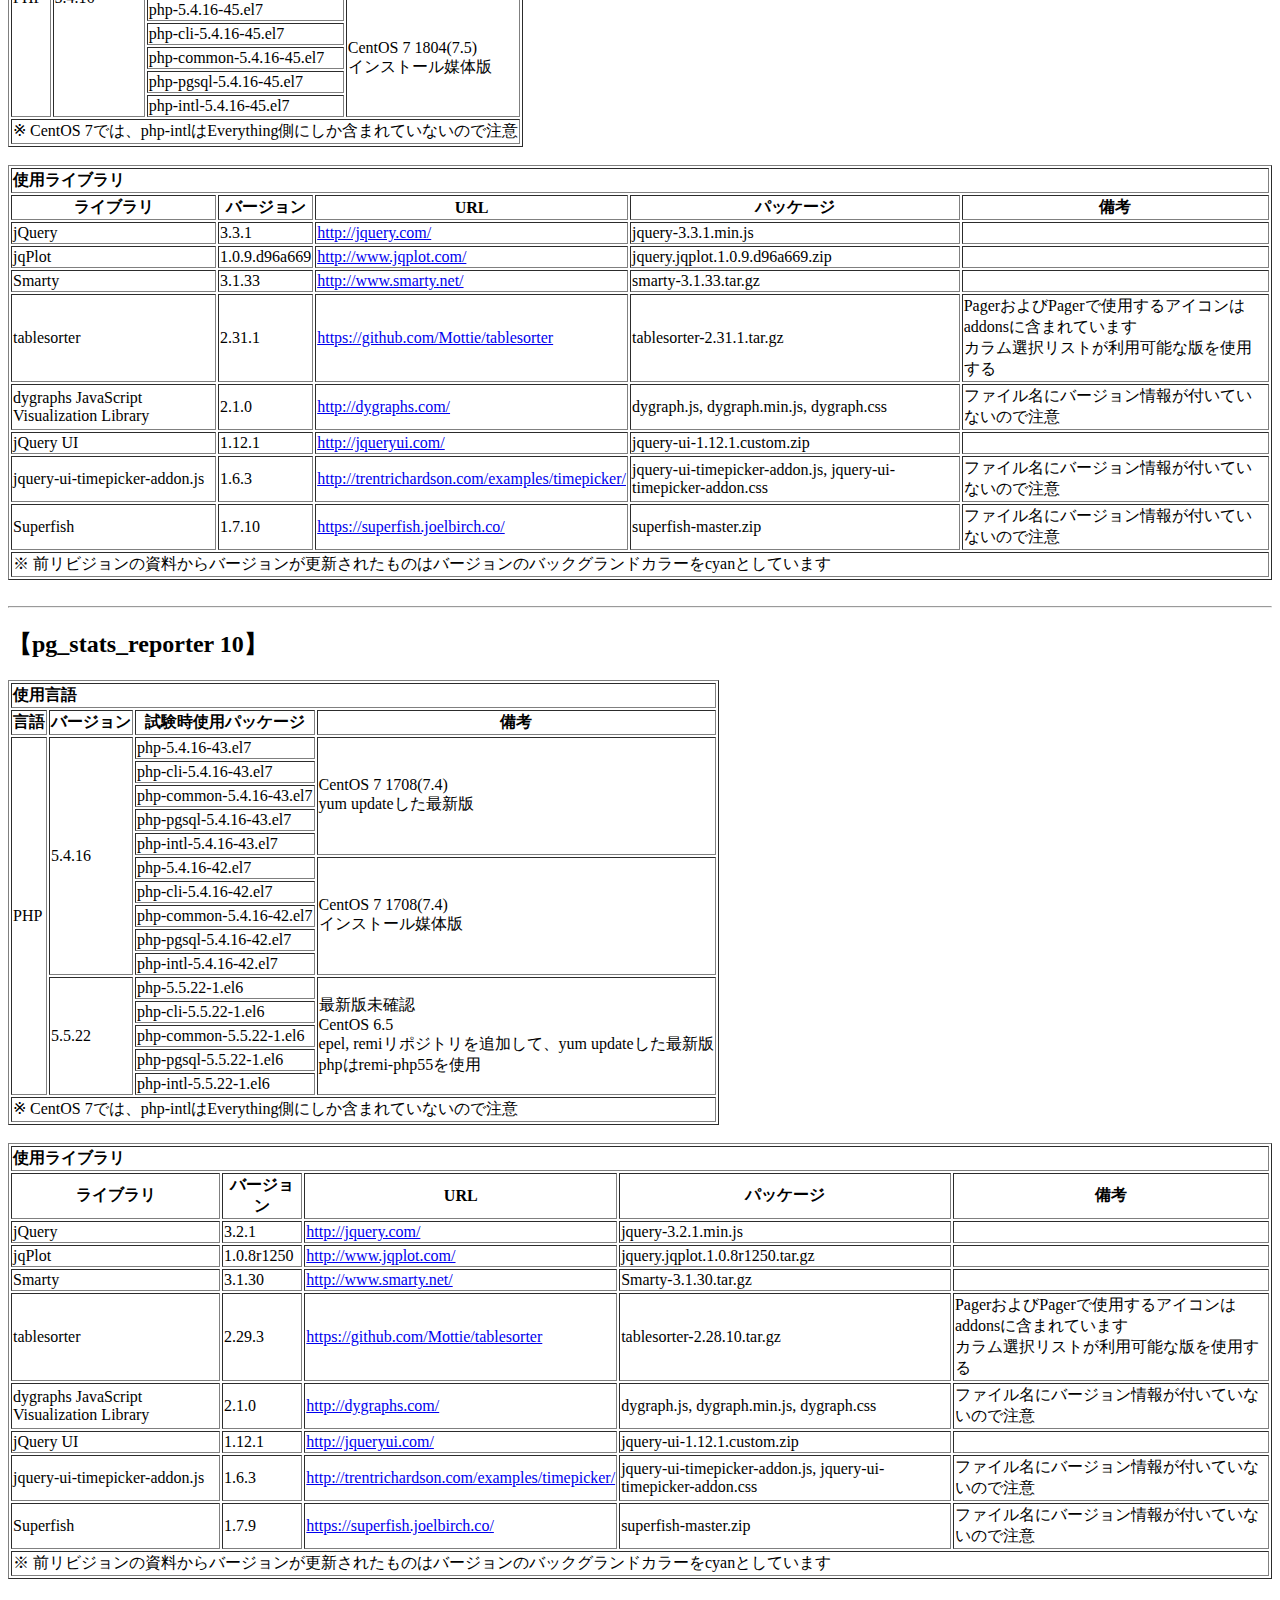
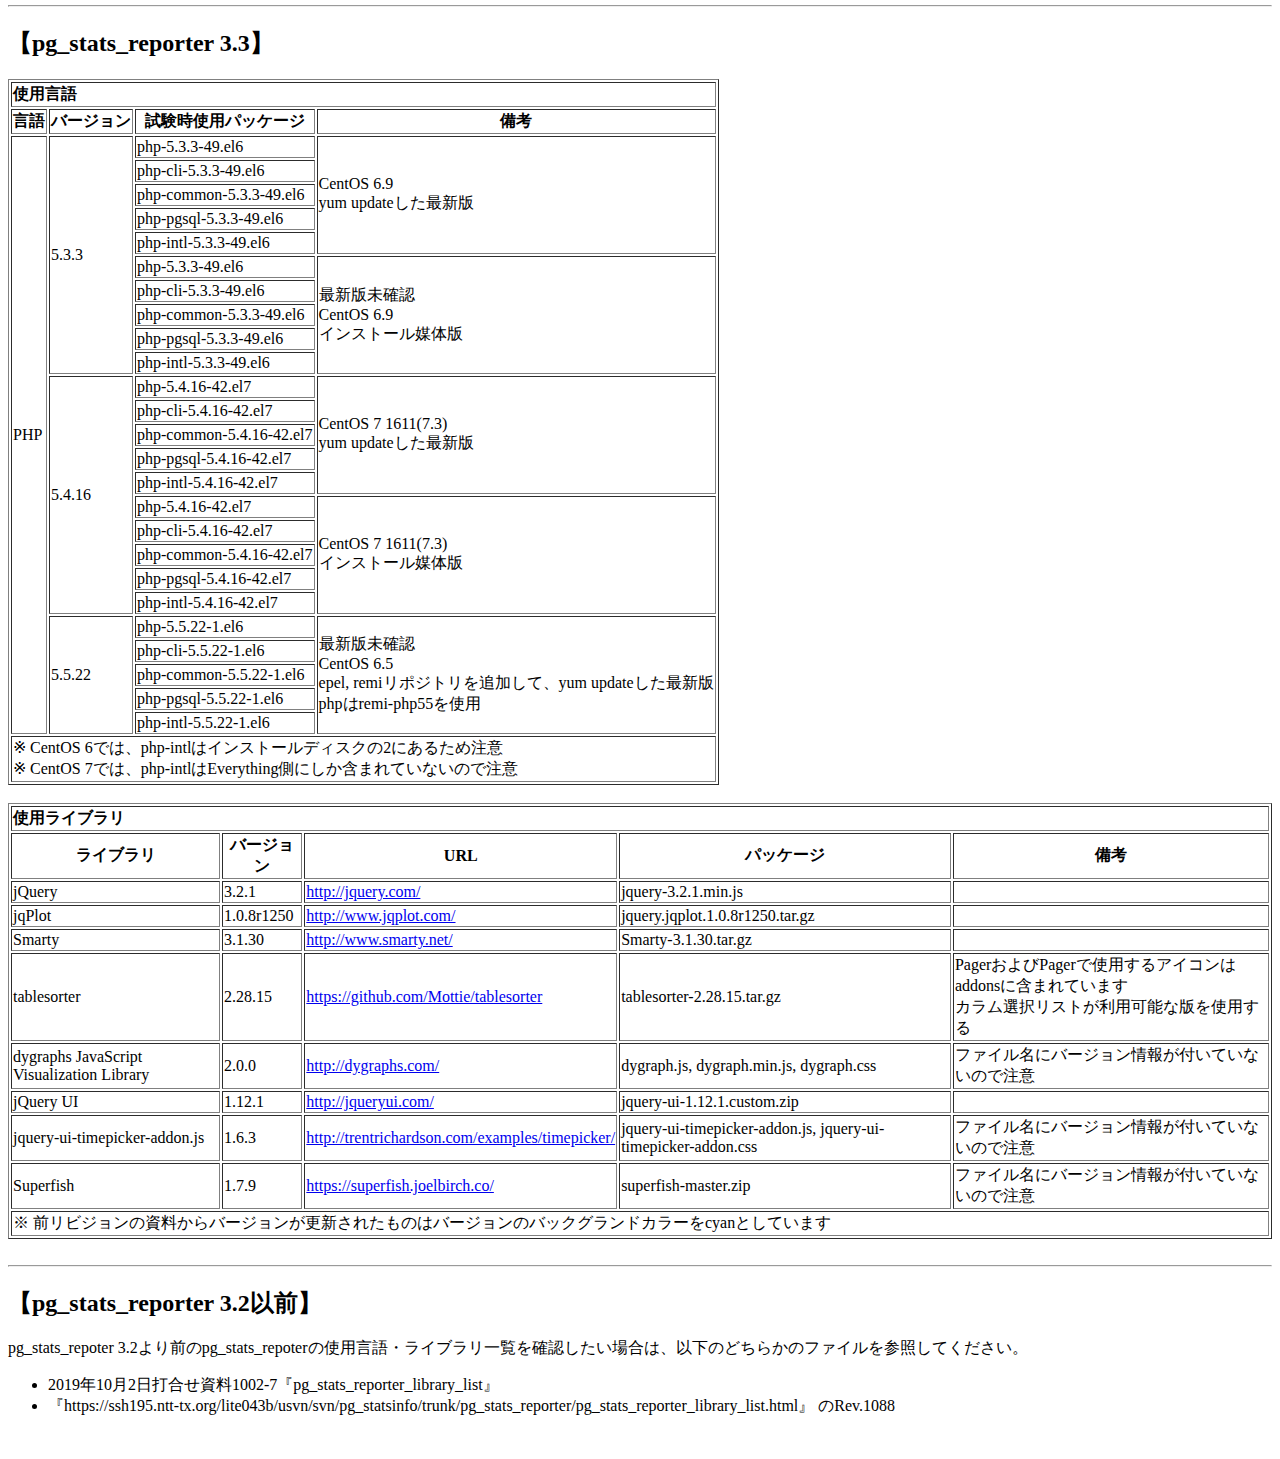
==== commit 378677df: "trunkのjQuery差し替え対応" ====
--- a/pg_stats_reporter_library_list.html
+++ b/pg_stats_reporter_library_list.html
@@ -12,7 +12,7 @@
 <h2>目次</h2>
 <ul>
 <li><a href="#change">変更履歴</a></li>
-<li><a href="#now">2019/10/07時点最新版</a></li>
+<li><a href="#now">2019/11/08時点最新版</a></li>
 <li><a href="#trunk">pg_stats_reporter trunk</a></li>
 <li><a href="#110">pg_stats_reporter 11</a></li>
 <li><a href="#100">pg_stats_reporter 10</a></li>
@@ -34,6 +34,11 @@
 </thead>
 <tbody>
 <tr>
+<td>第1.16版</td>
+<td>2019/11/08</td>
+<td>trunkの使用ライブラリを最新に更新</td>
+</tr>
+<tr>
 <td>第1.15版</td>
 <td>2019/10/07</td>
 <td>2019/10/07最新版に更新</td>
@@ -53,17 +58,12 @@
 <td>2019/02/05</td>
 <td>最新版の表からPHP 5.5.38とPHP 5.6.40を削除</td>
 </tr>
-<tr>
-<td>第1.11版</td>
-<td>2019/01/18</td>
-<td>pg_stats_reporter 11向け最新化</td>
-</tr>
 </tbody>
 </table>
 
 <br/><hr/>
 
-<h2 id="now">【2019/10/07時点最新版】</h2>
+<h2 id="now">【2019/11/08時点最新版】</h2>
 
 <table border="1">
 <thead>
@@ -124,10 +124,10 @@
 <td bgcolor="white">php-common-7.2.11-1.module_el8.0.0</td>
 </tr>
 <tr>
-<td bgcolor="">php-pgsql-7.2.11-1.module_el8.0.0</td>
-</tr>
-<tr>
-<td bgcolor="cyan">php-xml-7.2.11-1.module_el8.0.0</td>
+<td bgcolor="white">php-pgsql-7.2.11-1.module_el8.0.0</td>
+</tr>
+<tr>
+<td bgcolor="white">php-xml-7.2.11-1.module_el8.0.0</td>
 </tr>
 <tr>
 <td bgcolor="white">php-intl-7.2.11-1.module_el8.0.0</td>
@@ -147,7 +147,7 @@
 <td bgcolor="white">php-pgsql-7.2.11-1.module_el8.0.0</td>
 </tr>
 <tr>
-<td bgcolor="cyan">php-xml-7.2.11-1.module_el8.0.0</td>
+<td bgcolor="white">php-xml-7.2.11-1.module_el8.0.0</td>
 </tr>
 <tr>
 <td bgcolor="white">php-intl-7.2.11-1.module_el8.0.0</td>
@@ -185,7 +185,7 @@
 <tbody>
 <tr>
 <td>jQuery</td>
-<td bgcolor="cyan">3.4.1</td>
+<td bgcolor="white">3.4.1</td>
 <td><a href="http://jquery.com/">http://jquery.com/</a></td>
 <td></td>
 </tr>
@@ -256,7 +256,7 @@
 <td rowspan="22">PHP</td>
 <td rowspan="10">5.4.16</td>
 <td bgcolor="white">php-5.4.16-46.el7</td>
-<td rowspan="5" bgcolor="cyan">CentOS 7 1908(7.7)<br/>yum updateした最新版</td>
+<td rowspan="5" bgcolor="white">CentOS 7 1908(7.7)<br/>yum updateした最新版</td>
 </tr>
 <tr>
 <td bgcolor="white">php-cli-5.4.16-46.el7</td>
@@ -273,7 +273,7 @@
 
 <tr>
 <td bgcolor="white">php-5.4.16-45.el7</td>
-<td rowspan="5" bgcolor="cyan">CentOS 7 1908(7.7)<br/>インストール媒体版</td>
+<td rowspan="5" bgcolor="white">CentOS 7 1908(7.7)<br/>インストール媒体版</td>
 </tr>
 <tr>
 <td bgcolor="white">php-cli-5.4.16-45.el7</td>
@@ -289,44 +289,44 @@
 </tr>
 
 <tr>
-<td rowspan="12" bgcolor="cyan">7.2.11</td>
-<td bgcolor="cyan">php-7.2.11-1.module_el8.0.0</td>
-<td rowspan="6" bgcolor="cyan">CentOS 8.0<br/>yum updateした最新版</td>
-</tr>
-<tr>
-<td bgcolor="cyan">php-cli-7.2.11-1.module_el8.0.0</td>
-</tr>
-<tr>
-<td bgcolor="cyan">php-common-7.2.11-1.module_el8.0.0</td>
-</tr>
-<tr>
-<td bgcolor="cyan">php-pgsql-7.2.11-1.module_el8.0.0</td>
-</tr>
-<tr>
-<td bgcolor="cyan">php-xml-7.2.11-1.module_el8.0.0</td>
-</tr>
-<tr>
-<td bgcolor="cyan">php-intl-7.2.11-1.module_el8.0.0</td>
-</tr>
-
-<tr>
-<td bgcolor="cyan">php-7.2.11-1_module_el8.0.0</td>
-<td rowspan="6" bgcolor="cyan">CentOS 8.0<br/>インストール媒体版</td>
-</tr>
-<tr>
-<td bgcolor="cyan">php-cli-7.2.11-1.module_el8.0.0</td>
-</tr>
-<tr>
-<td bgcolor="cyan">php-common-7.2.11-1.module_el8.0.0</td>
-</tr>
-<tr>
-<td bgcolor="cyan">php-pgsql-7.2.11-1.module_el8.0.0</td>
-</tr>
-<tr>
-<td bgcolor="cyan">php-xml-7.2.11-1.module_el8.0.0</td>
-</tr>
-<tr>
-<td bgcolor="cyan">php-intl-7.2.11-1.module_el8.0.0</td>
+<td rowspan="12" bgcolor="white">7.2.11</td>
+<td bgcolor="white">php-7.2.11-1.module_el8.0.0</td>
+<td rowspan="6" bgcolor="white">CentOS 8.0<br/>yum updateした最新版</td>
+</tr>
+<tr>
+<td bgcolor="white">php-cli-7.2.11-1.module_el8.0.0</td>
+</tr>
+<tr>
+<td bgcolor="white">php-common-7.2.11-1.module_el8.0.0</td>
+</tr>
+<tr>
+<td bgcolor="white">php-pgsql-7.2.11-1.module_el8.0.0</td>
+</tr>
+<tr>
+<td bgcolor="white">php-xml-7.2.11-1.module_el8.0.0</td>
+</tr>
+<tr>
+<td bgcolor="white">php-intl-7.2.11-1.module_el8.0.0</td>
+</tr>
+
+<tr>
+<td bgcolor="white">php-7.2.11-1_module_el8.0.0</td>
+<td rowspan="6" bgcolor="white">CentOS 8.0<br/>インストール媒体版</td>
+</tr>
+<tr>
+<td bgcolor="white">php-cli-7.2.11-1.module_el8.0.0</td>
+</tr>
+<tr>
+<td bgcolor="white">php-common-7.2.11-1.module_el8.0.0</td>
+</tr>
+<tr>
+<td bgcolor="white">php-pgsql-7.2.11-1.module_el8.0.0</td>
+</tr>
+<tr>
+<td bgcolor="white">php-xml-7.2.11-1.module_el8.0.0</td>
+</tr>
+<tr>
+<td bgcolor="white">php-intl-7.2.11-1.module_el8.0.0</td>
 </tr>
 
 
@@ -351,9 +351,9 @@
 <tbody>
 <tr>
 <td>jQuery</td>
-<td bgcolor="white">3.3.1</td>
+<td bgcolor="cyan">3.4.1</td>
 <td><a href="http://jquery.com/">http://jquery.com/</a></td>
-<td bgcolor="white">jquery-3.3.1.min.js</td>
+<td bgcolor="cyan">jquery-3.4.1.min.js</td>
 <td></td>
 </tr>
 <tr>
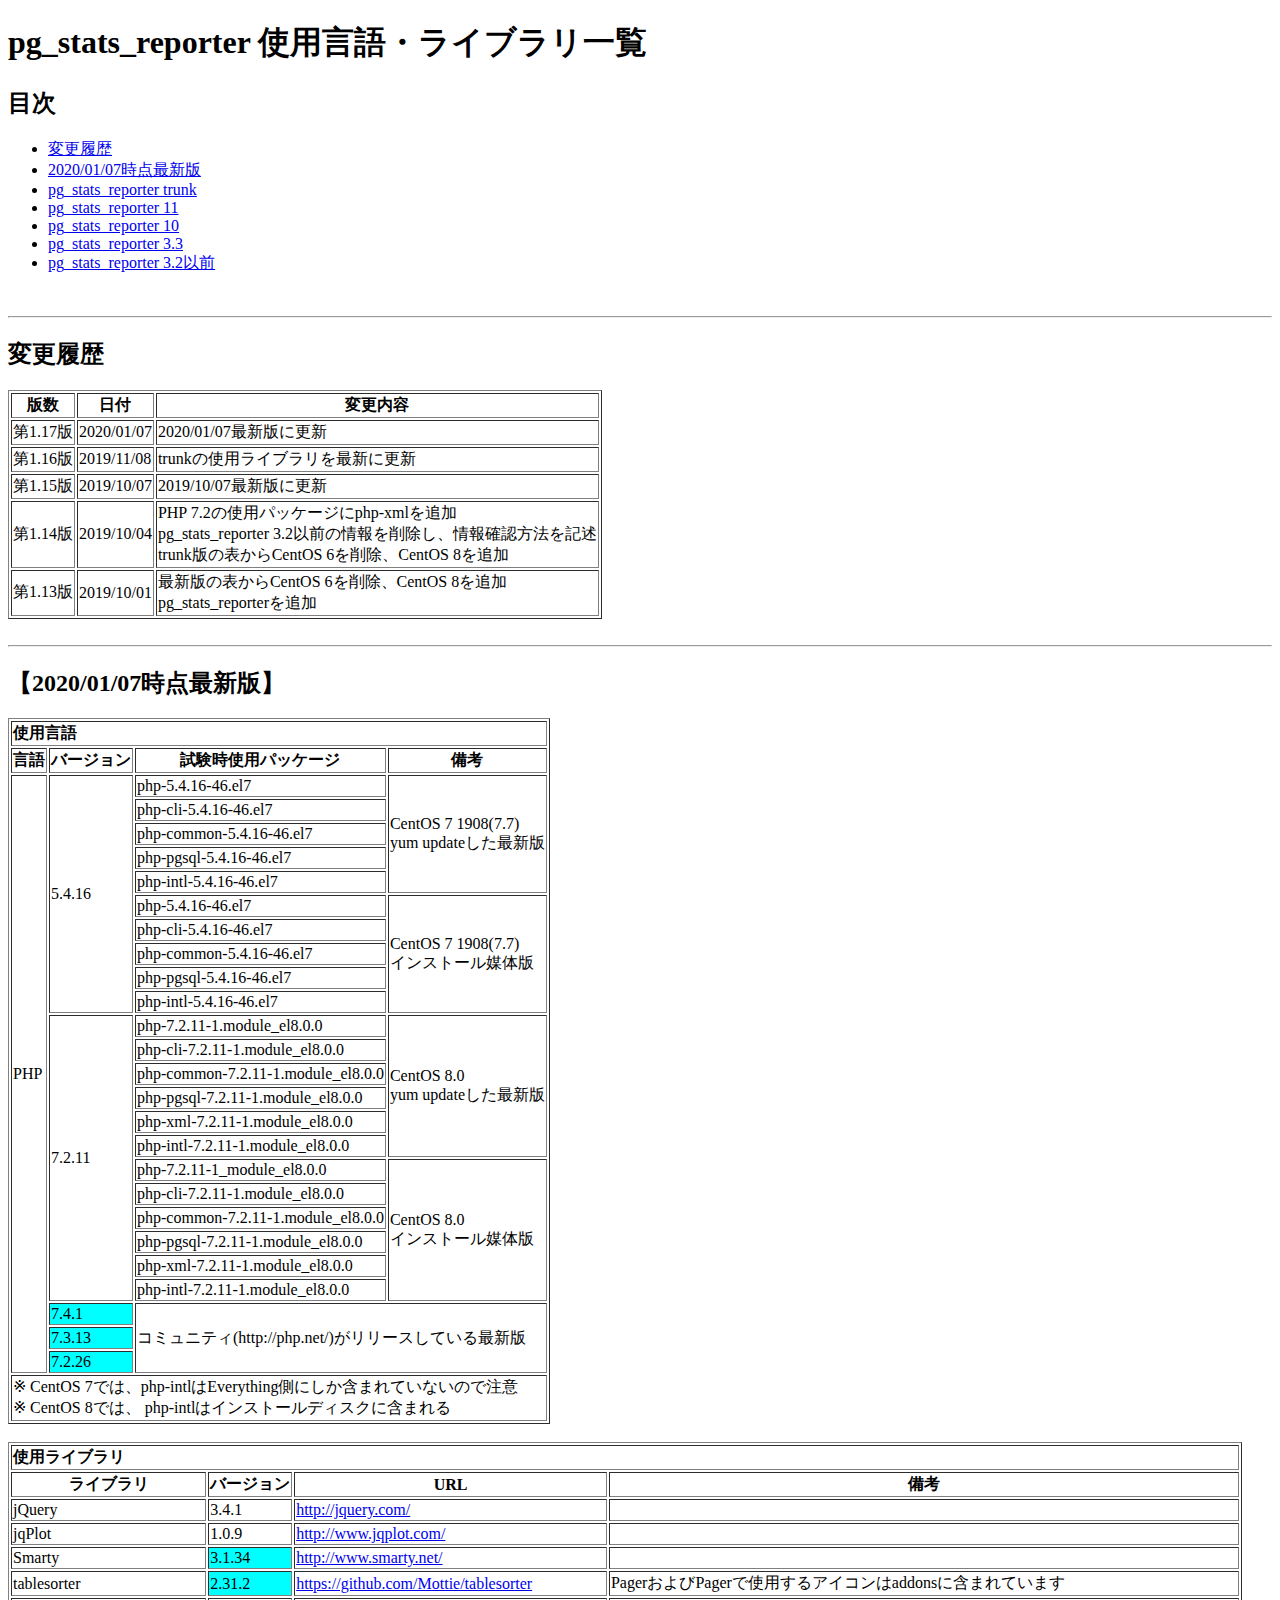
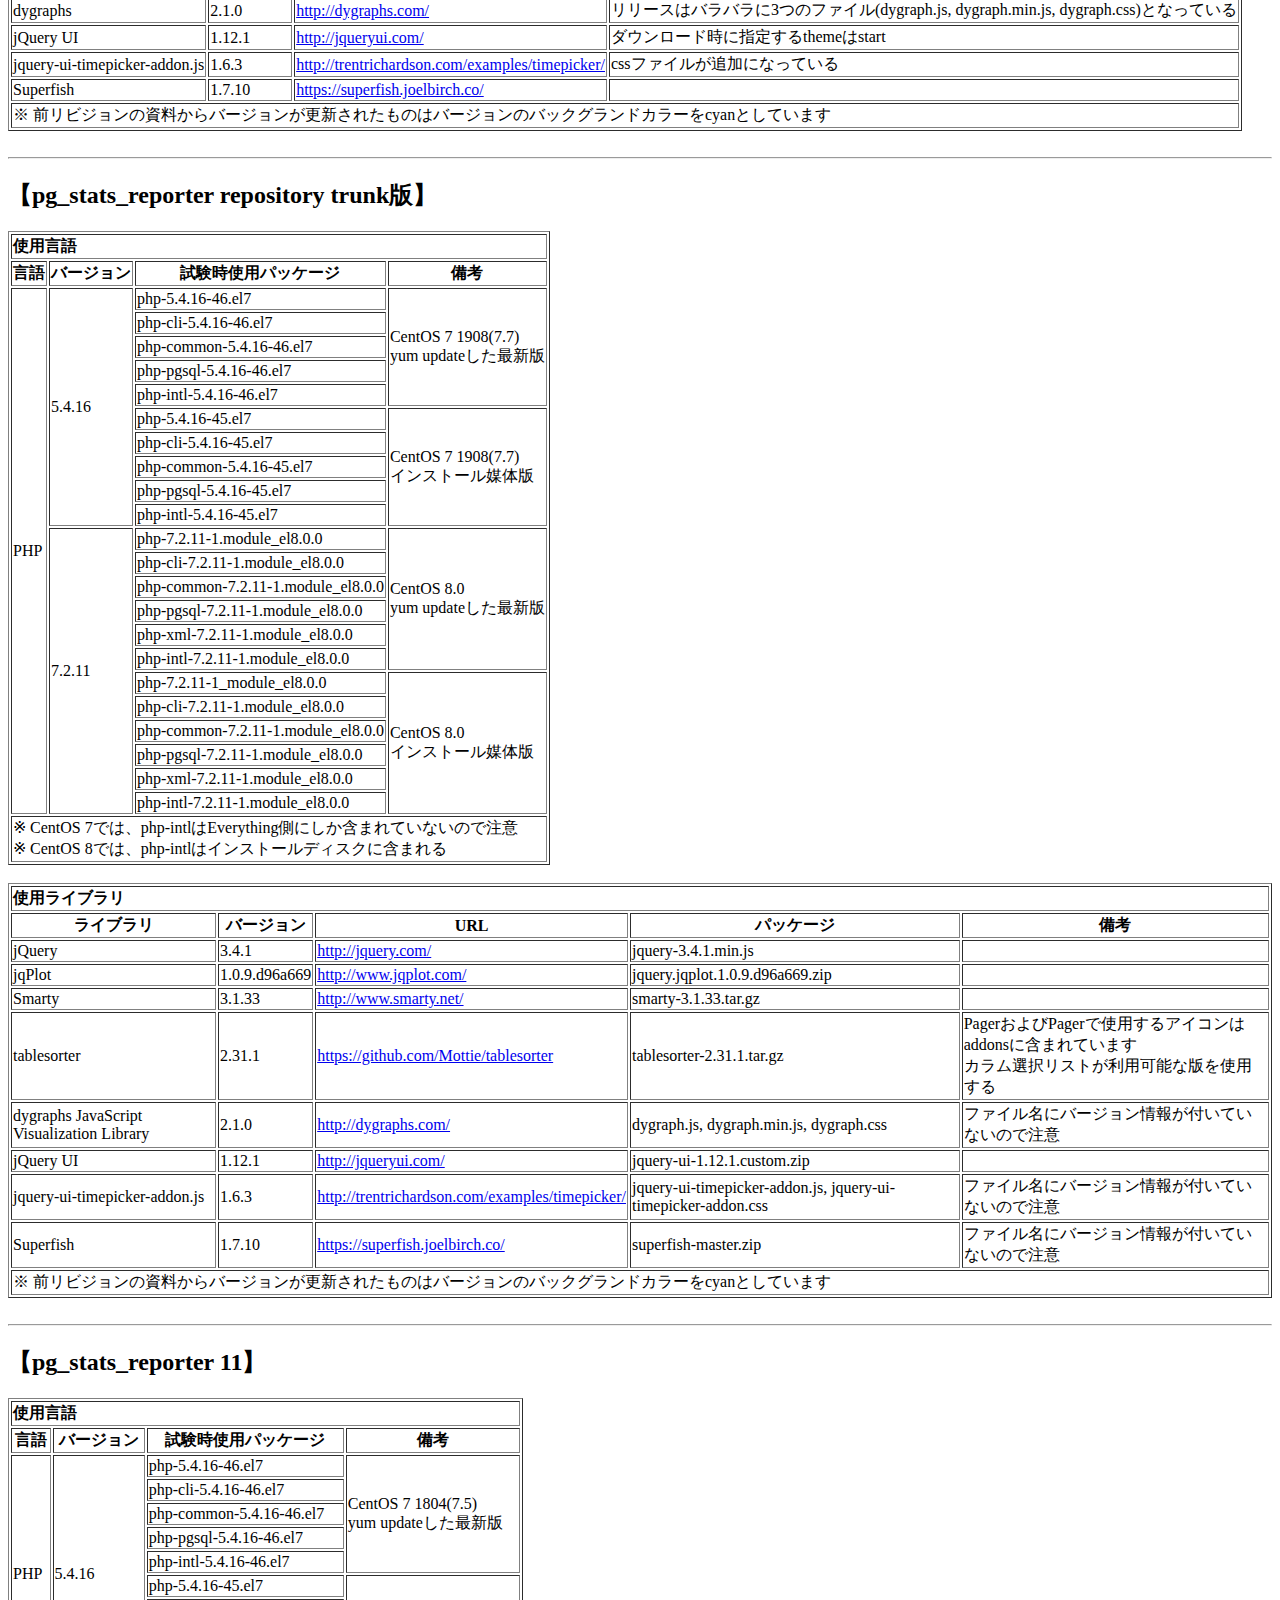
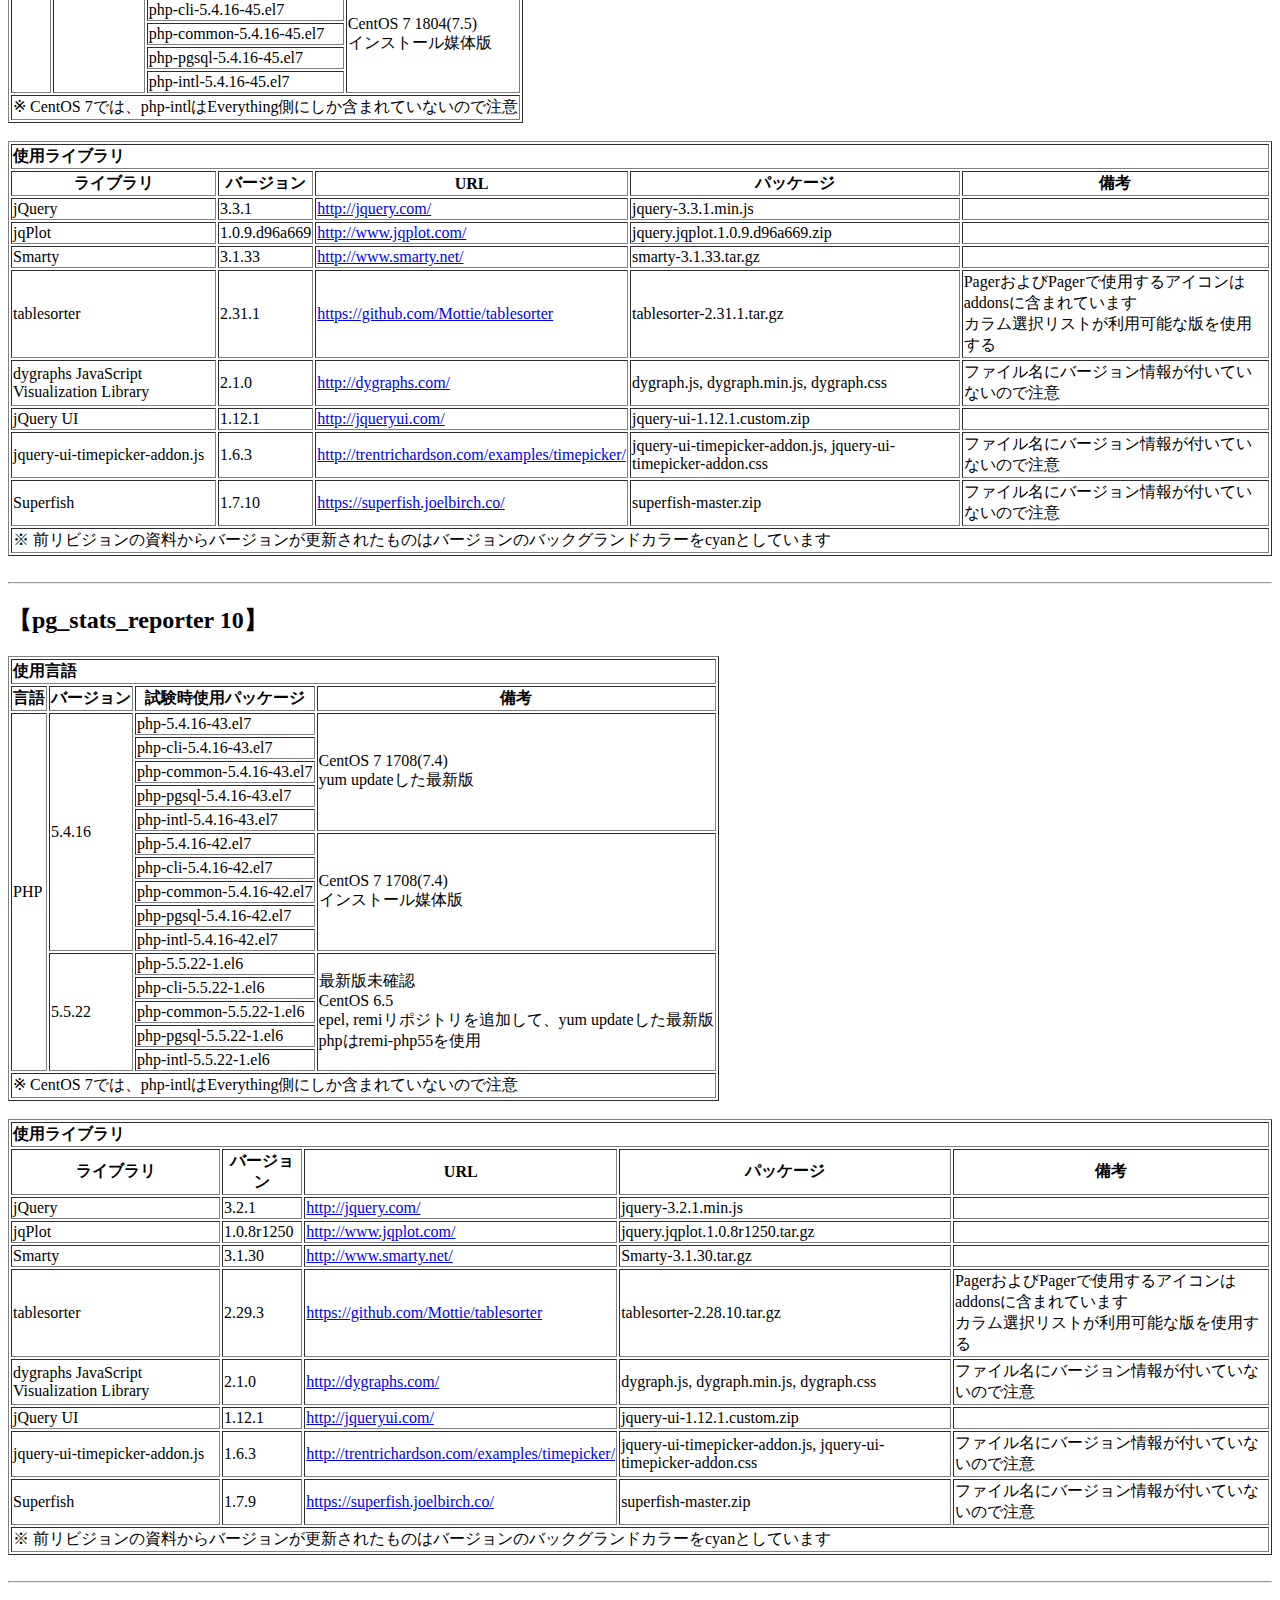
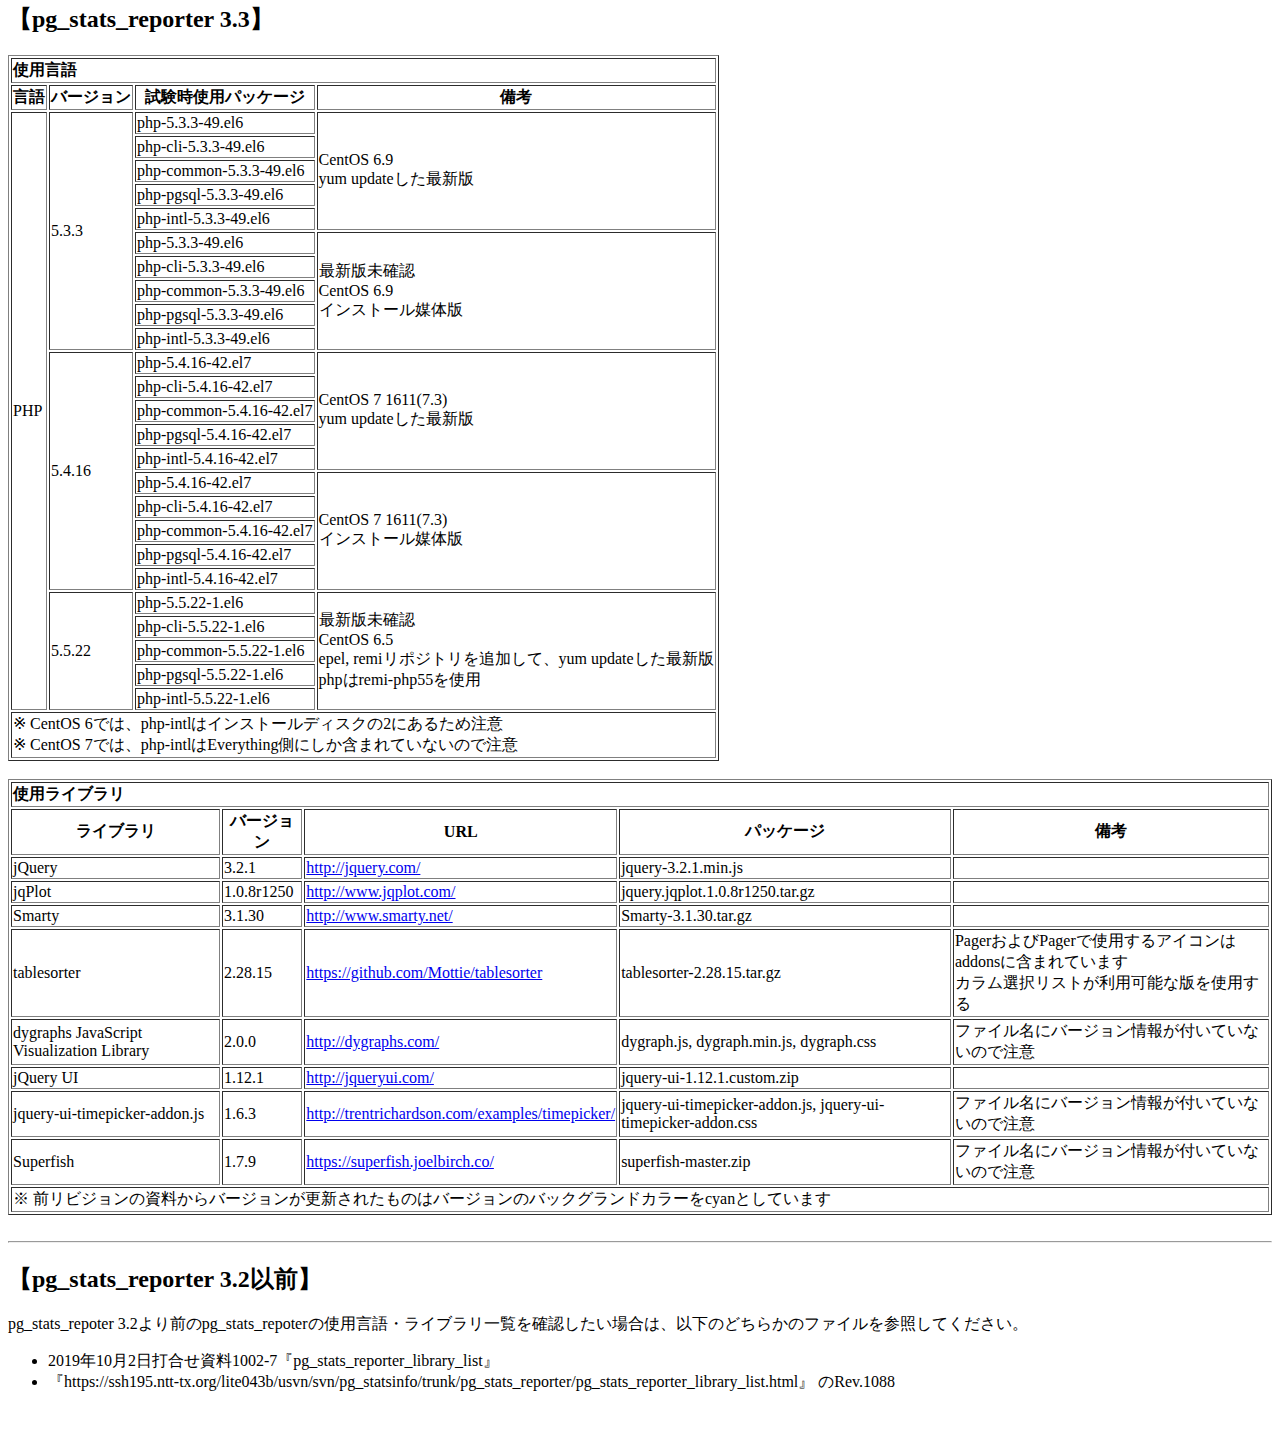
==== commit 3b4a0652: "最新版の更新" ====
--- a/pg_stats_reporter_library_list.html
+++ b/pg_stats_reporter_library_list.html
@@ -12,7 +12,7 @@
 <h2>目次</h2>
 <ul>
 <li><a href="#change">変更履歴</a></li>
-<li><a href="#now">2019/11/08時点最新版</a></li>
+<li><a href="#now">2020/01/07時点最新版</a></li>
 <li><a href="#trunk">pg_stats_reporter trunk</a></li>
 <li><a href="#110">pg_stats_reporter 11</a></li>
 <li><a href="#100">pg_stats_reporter 10</a></li>
@@ -34,6 +34,11 @@
 </thead>
 <tbody>
 <tr>
+<td>第1.17版</td>
+<td>2020/01/07</td>
+<td>2020/01/07最新版に更新</td>
+</tr>
+<tr>
 <td>第1.16版</td>
 <td>2019/11/08</td>
 <td>trunkの使用ライブラリを最新に更新</td>
@@ -53,17 +58,12 @@
 <td>2019/10/01</td>
 <td>最新版の表からCentOS 6を削除、CentOS 8を追加<br/>pg_stats_reporterを追加</td>
 </tr>
-<tr>
-<td>第1.12版</td>
-<td>2019/02/05</td>
-<td>最新版の表からPHP 5.5.38とPHP 5.6.40を削除</td>
-</tr>
 </tbody>
 </table>
 
 <br/><hr/>
 
-<h2 id="now">【2019/11/08時点最新版】</h2>
+<h2 id="now">【2020/01/07時点最新版】</h2>
 
 <table border="1">
 <thead>
@@ -154,16 +154,13 @@
 </tr>
 
 <tr>
-<td bgcolor="white">7.3.10</td><td rowspan="4" colspan="2">コミュニティ(http://php.net/)がリリースしている最新版</td>
-</tr>
-<tr>
-<td bgcolor="white">7.2.23</td>
-</tr>
-<tr>
-<td bgcolor="white">7.1.32</td>
-</tr>
-<tr>
-<td bgcolor="white">7.4RC2</td>
+<td bgcolor="cyan">7.4.1</td><td rowspan="3" colspan="2">コミュニティ(http://php.net/)がリリースしている最新版</td>
+</tr>
+<tr>
+<td bgcolor="cyan">7.3.13</td>
+</tr>
+<tr>
+<td bgcolor="cyan">7.2.26</td>
 </tr>
 </tbody>
 <tfoot><tr><td colspan="4">
@@ -197,13 +194,13 @@
 </tr>
 <tr>
 <td>Smarty</td>
-<td bgcolor="white">3.1.33</td>
+<td bgcolor="cyan">3.1.34</td>
 <td><a href="http://www.smarty.net/">http://www.smarty.net/</a></td>
 <td></td>
 </tr>
 <tr>
 <td>tablesorter</td>
-<td bgcolor="white">2.31.1</td>
+<td bgcolor="cyan">2.31.2</td>
 <td bgcolor="white"><a href="https://github.com/Mottie/tablesorter">https://github.com/Mottie/tablesorter</a></li>
 <td bgcolor="white">PagerおよびPagerで使用するアイコンはaddonsに含まれています</td>
 </tr>
@@ -351,9 +348,9 @@
 <tbody>
 <tr>
 <td>jQuery</td>
-<td bgcolor="cyan">3.4.1</td>
+<td bgcolor="white">3.4.1</td>
 <td><a href="http://jquery.com/">http://jquery.com/</a></td>
-<td bgcolor="cyan">jquery-3.4.1.min.js</td>
+<td bgcolor="white">jquery-3.4.1.min.js</td>
 <td></td>
 </tr>
 <tr>
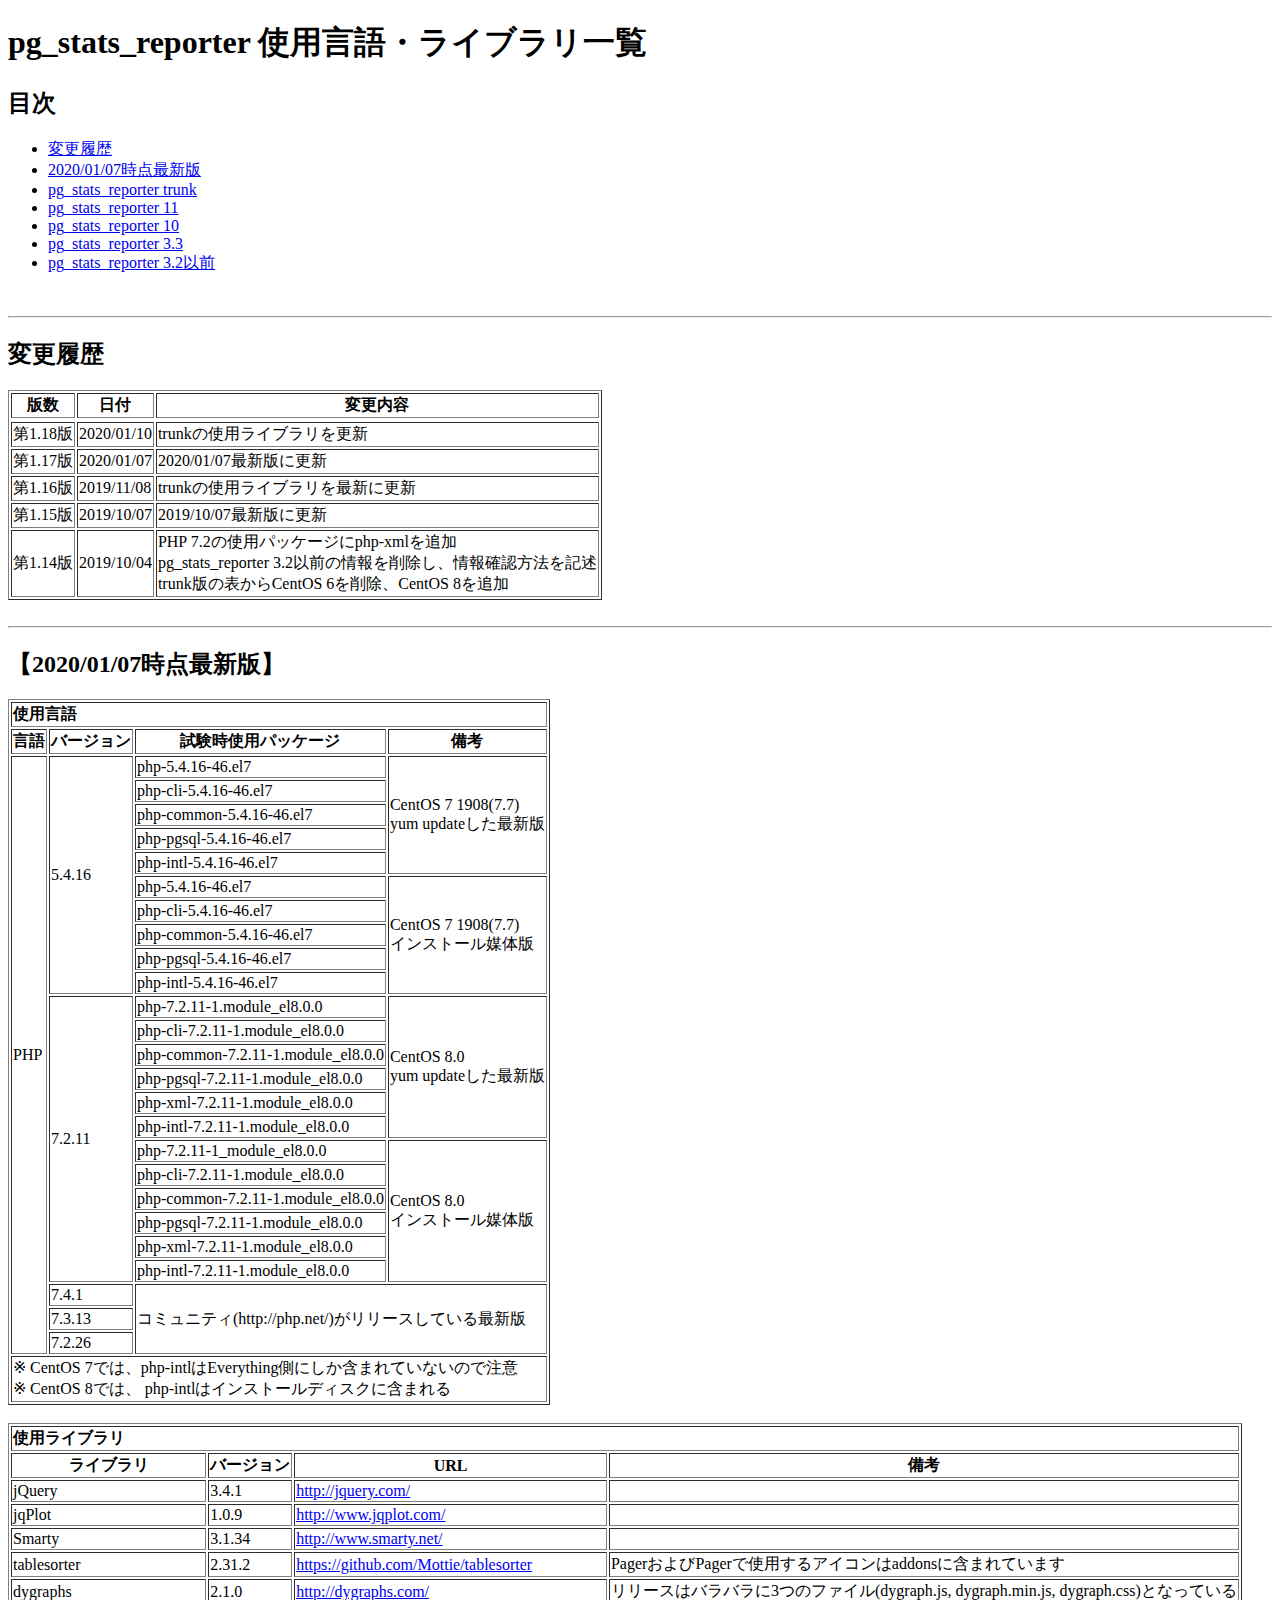
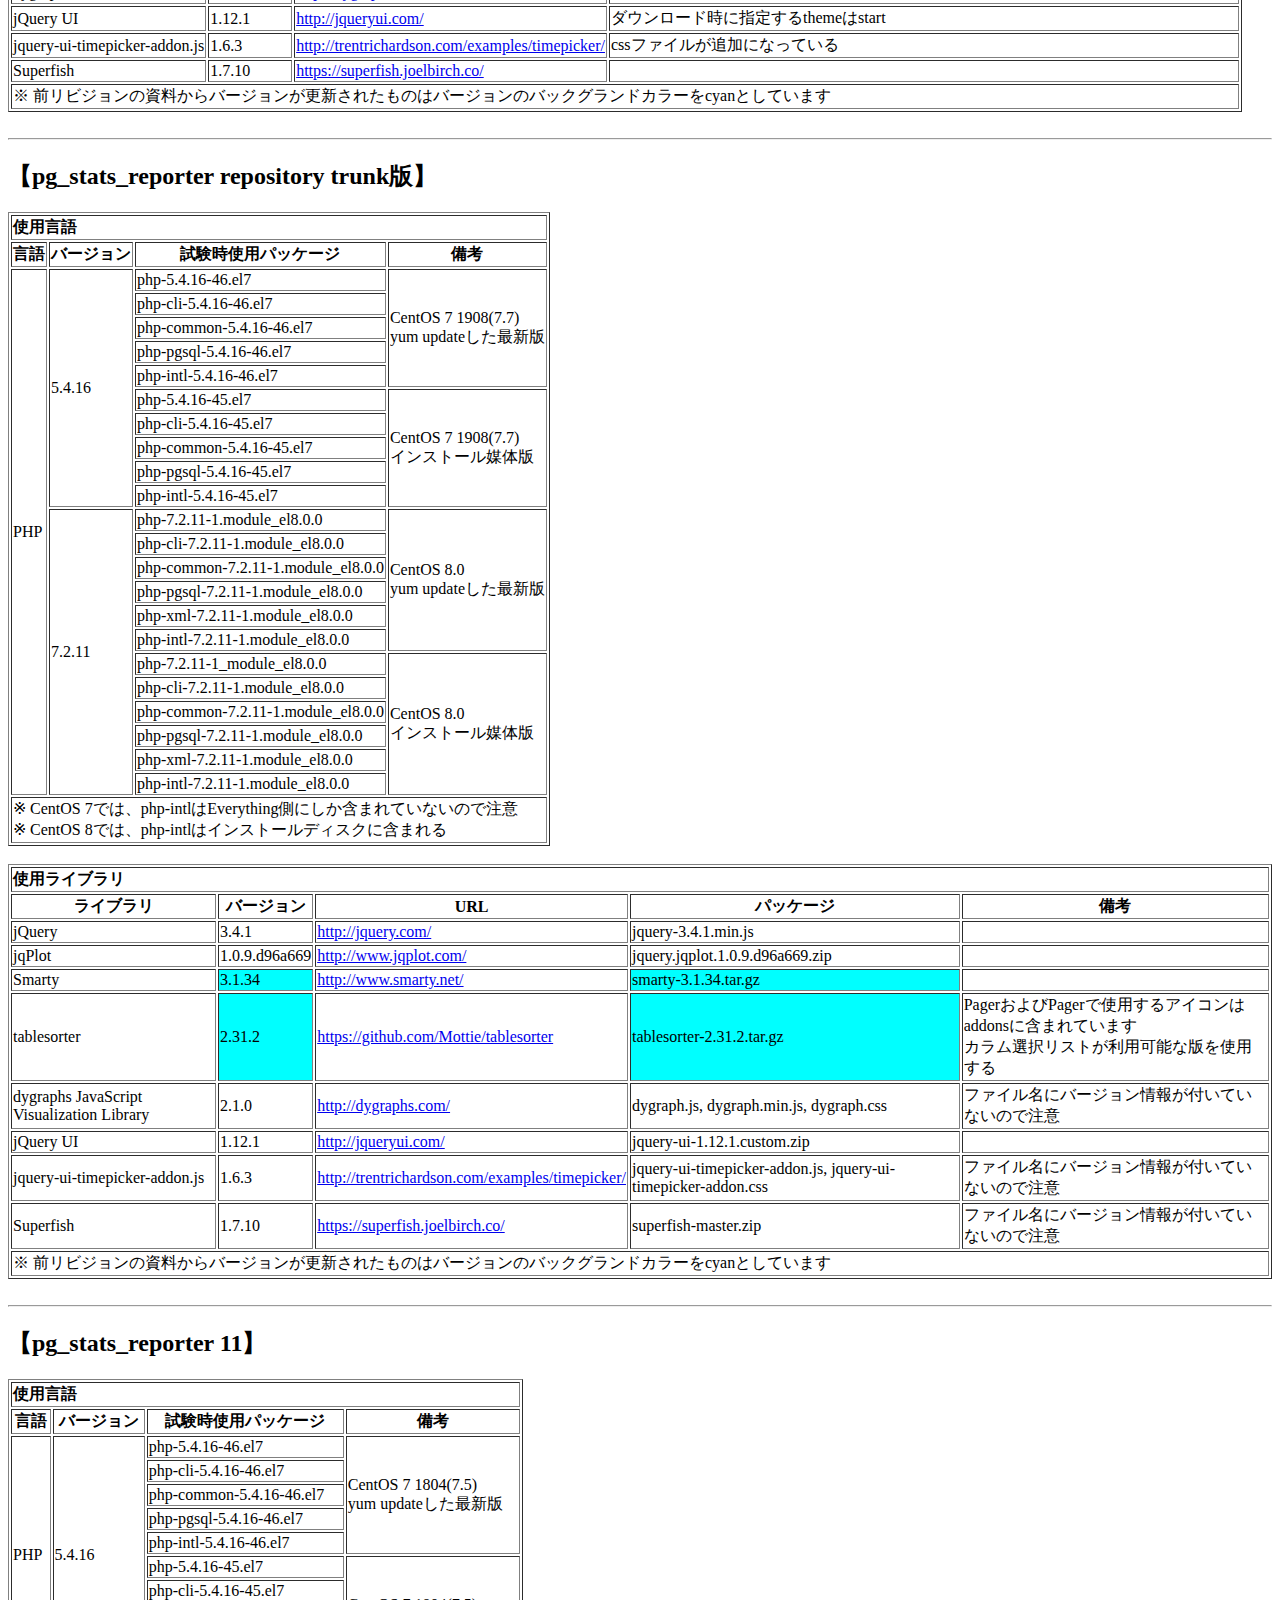
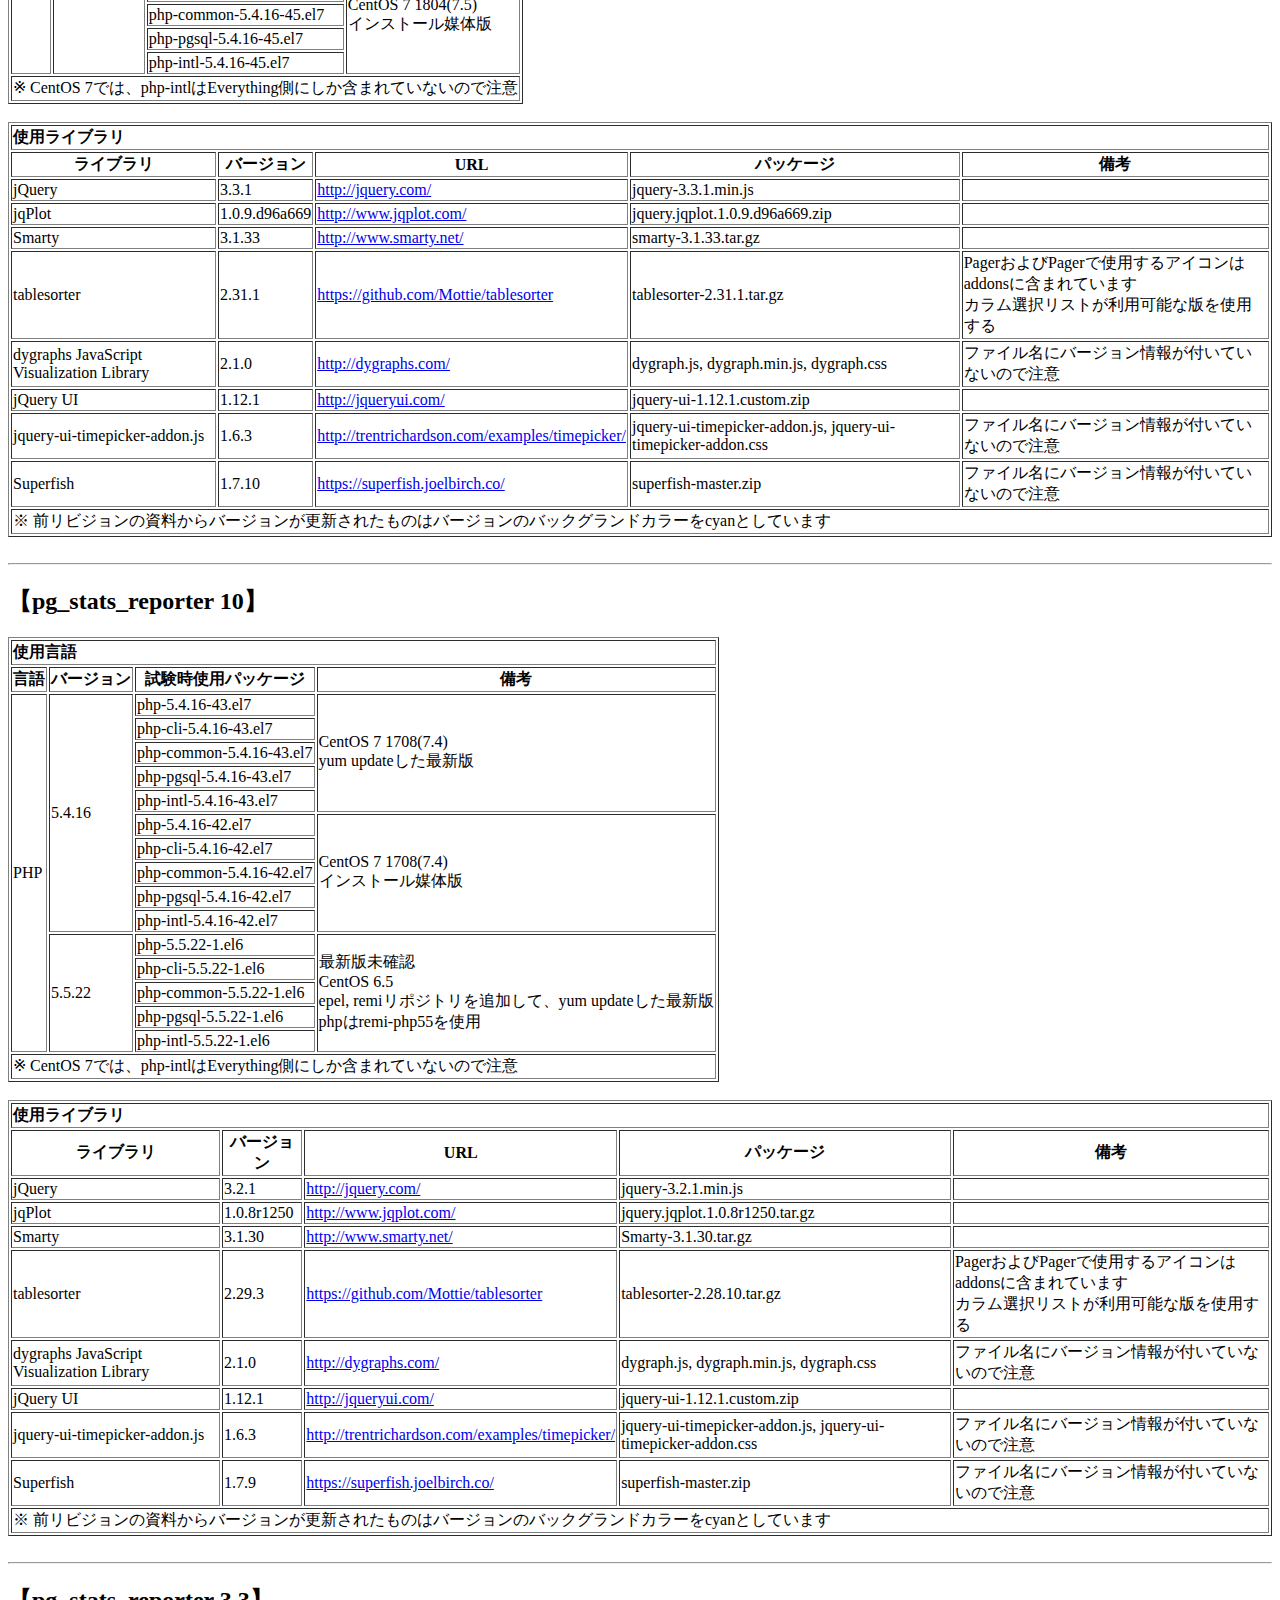
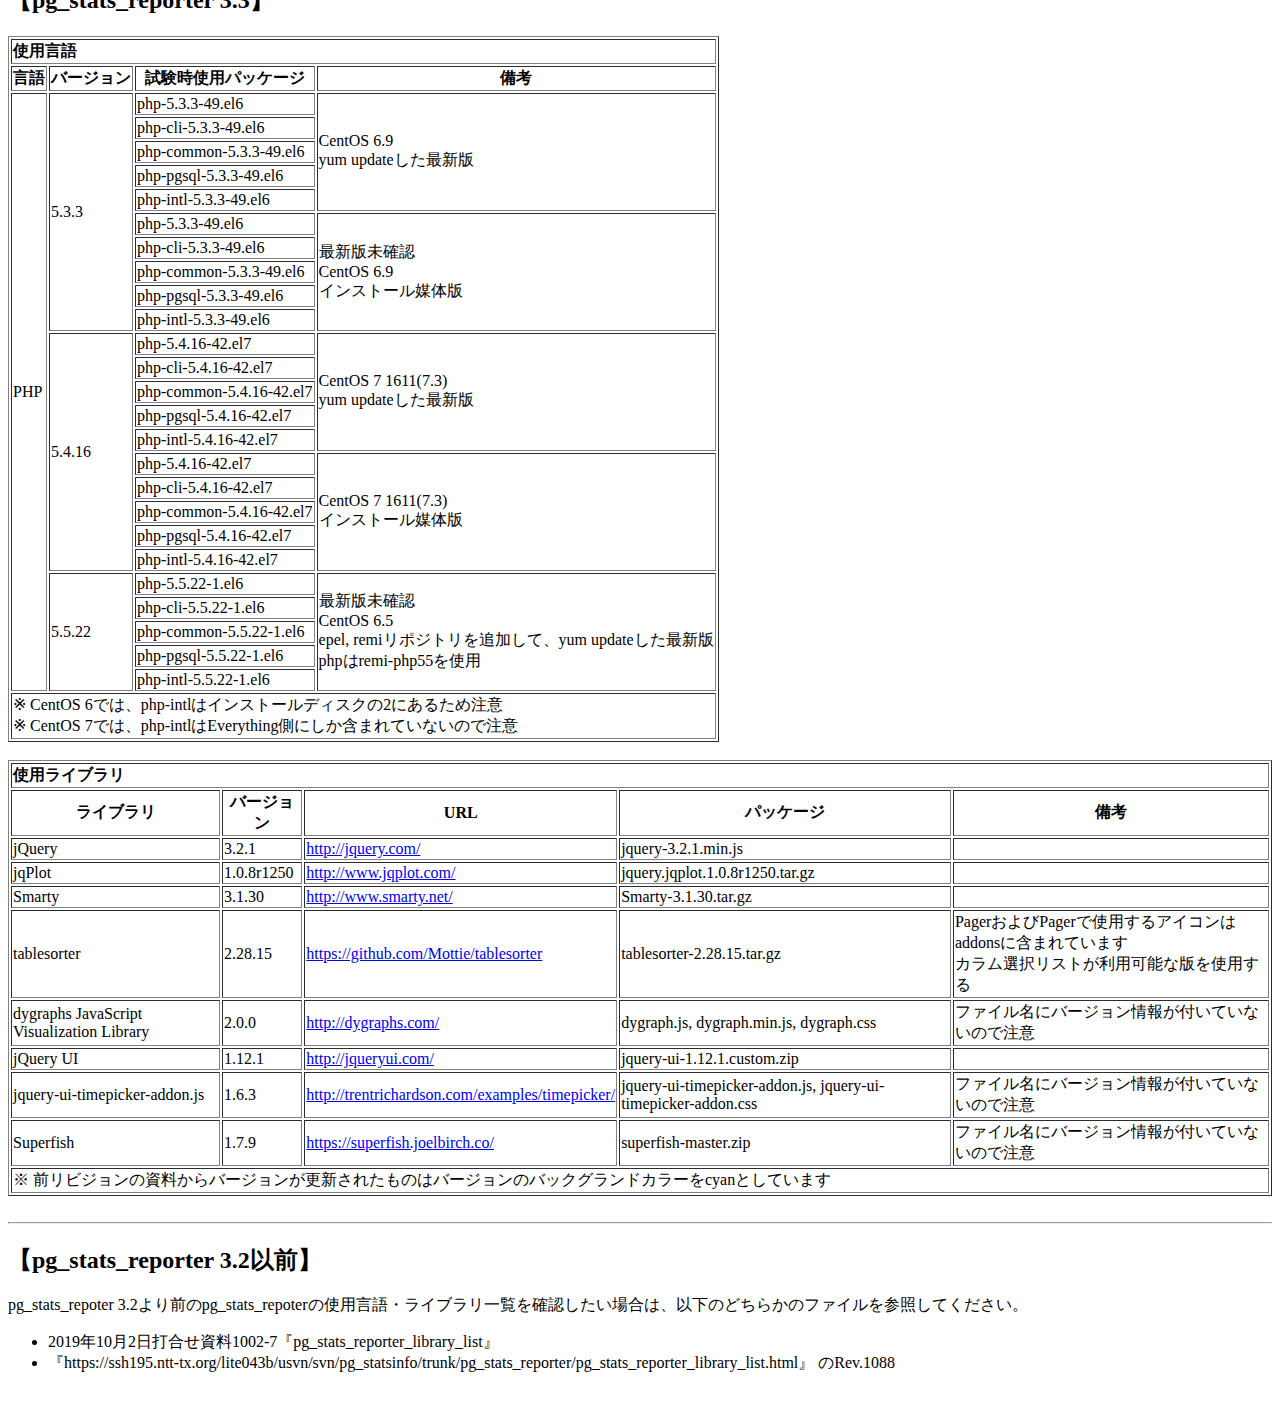
==== commit 493ed4e8: "trunkの情報を更新" ====
--- a/pg_stats_reporter_library_list.html
+++ b/pg_stats_reporter_library_list.html
@@ -34,6 +34,11 @@
 </thead>
 <tbody>
 <tr>
+<tr>
+<td>第1.18版</td>
+<td>2020/01/10</td>
+<td>trunkの使用ライブラリを更新</td>
+</tr>
 <td>第1.17版</td>
 <td>2020/01/07</td>
 <td>2020/01/07最新版に更新</td>
@@ -52,11 +57,6 @@
 <td>第1.14版</td>
 <td>2019/10/04</td>
 <td>PHP 7.2の使用パッケージにphp-xmlを追加<br/>pg_stats_reporter 3.2以前の情報を削除し、情報確認方法を記述<br/>trunk版の表からCentOS 6を削除、CentOS 8を追加</td>
-</tr>
-<tr>
-<td>第1.13版</td>
-<td>2019/10/01</td>
-<td>最新版の表からCentOS 6を削除、CentOS 8を追加<br/>pg_stats_reporterを追加</td>
 </tr>
 </tbody>
 </table>
@@ -154,13 +154,13 @@
 </tr>
 
 <tr>
-<td bgcolor="cyan">7.4.1</td><td rowspan="3" colspan="2">コミュニティ(http://php.net/)がリリースしている最新版</td>
-</tr>
-<tr>
-<td bgcolor="cyan">7.3.13</td>
-</tr>
-<tr>
-<td bgcolor="cyan">7.2.26</td>
+<td bgcolor="white">7.4.1</td><td rowspan="3" colspan="2">コミュニティ(http://php.net/)がリリースしている最新版</td>
+</tr>
+<tr>
+<td bgcolor="white">7.3.13</td>
+</tr>
+<tr>
+<td bgcolor="white">7.2.26</td>
 </tr>
 </tbody>
 <tfoot><tr><td colspan="4">
@@ -194,13 +194,13 @@
 </tr>
 <tr>
 <td>Smarty</td>
-<td bgcolor="cyan">3.1.34</td>
+<td bgcolor="white">3.1.34</td>
 <td><a href="http://www.smarty.net/">http://www.smarty.net/</a></td>
 <td></td>
 </tr>
 <tr>
 <td>tablesorter</td>
-<td bgcolor="cyan">2.31.2</td>
+<td bgcolor="white">2.31.2</td>
 <td bgcolor="white"><a href="https://github.com/Mottie/tablesorter">https://github.com/Mottie/tablesorter</a></li>
 <td bgcolor="white">PagerおよびPagerで使用するアイコンはaddonsに含まれています</td>
 </tr>
@@ -362,16 +362,16 @@
 </tr>
 <tr>
 <td>Smarty</td>
-<td bgcolor="white">3.1.33</td>
+<td bgcolor="cyan">3.1.34</td>
 <td><a href="http://www.smarty.net/">http://www.smarty.net/</a></td>
-<td bgcolor="white">smarty-3.1.33.tar.gz</td>
+<td bgcolor="cyan">smarty-3.1.34.tar.gz</td>
 <td></td>
 </tr>
 <tr>
 <td>tablesorter</td>
-<td bgcolor="white">2.31.1</td>
+<td bgcolor="cyan">2.31.2</td>
 <td bgcolor="white"><a href="https://github.com/Mottie/tablesorter">https://github.com/Mottie/tablesorter</a></li>
-<td bgcolor="white">tablesorter-2.31.1.tar.gz</td>
+<td bgcolor="cyan">tablesorter-2.31.2.tar.gz</td>
 <td>PagerおよびPagerで使用するアイコンはaddonsに含まれています<br/>カラム選択リストが利用可能な版を使用する</td>
 </tr>
 <tr>
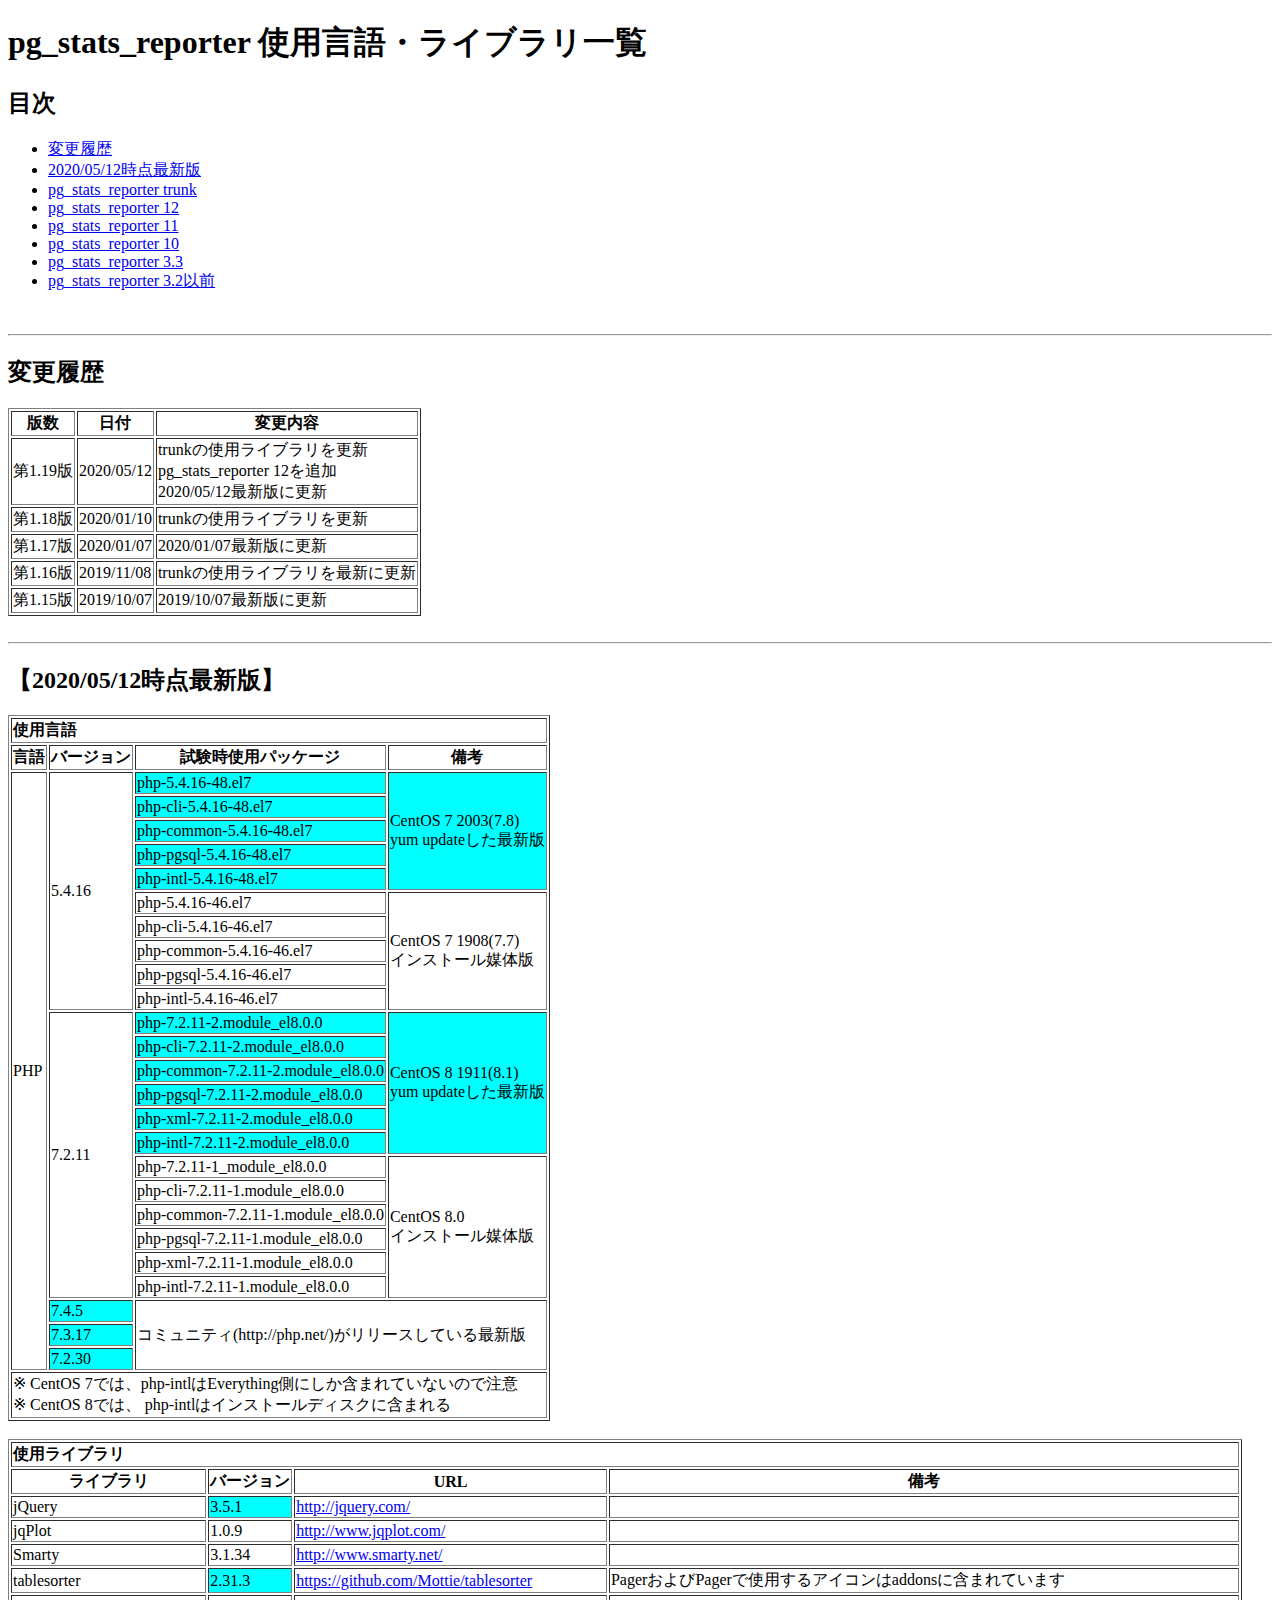
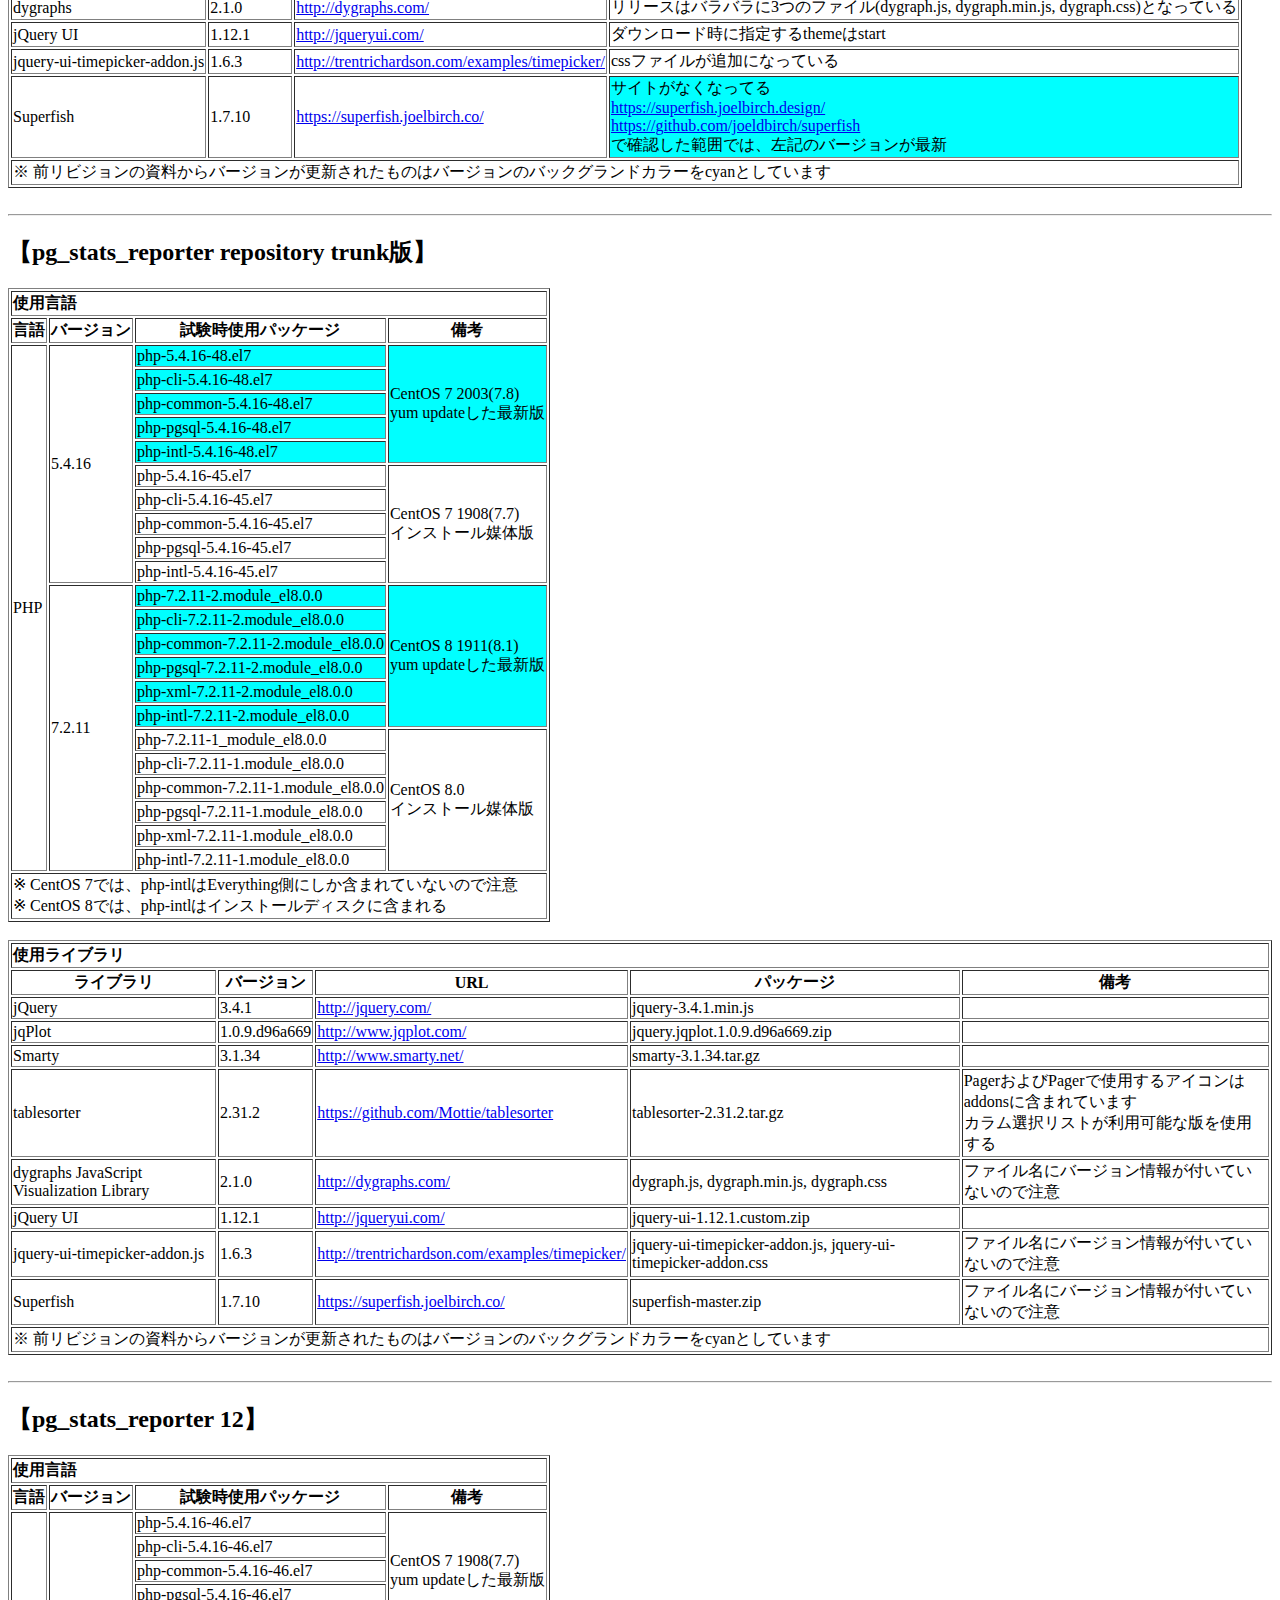
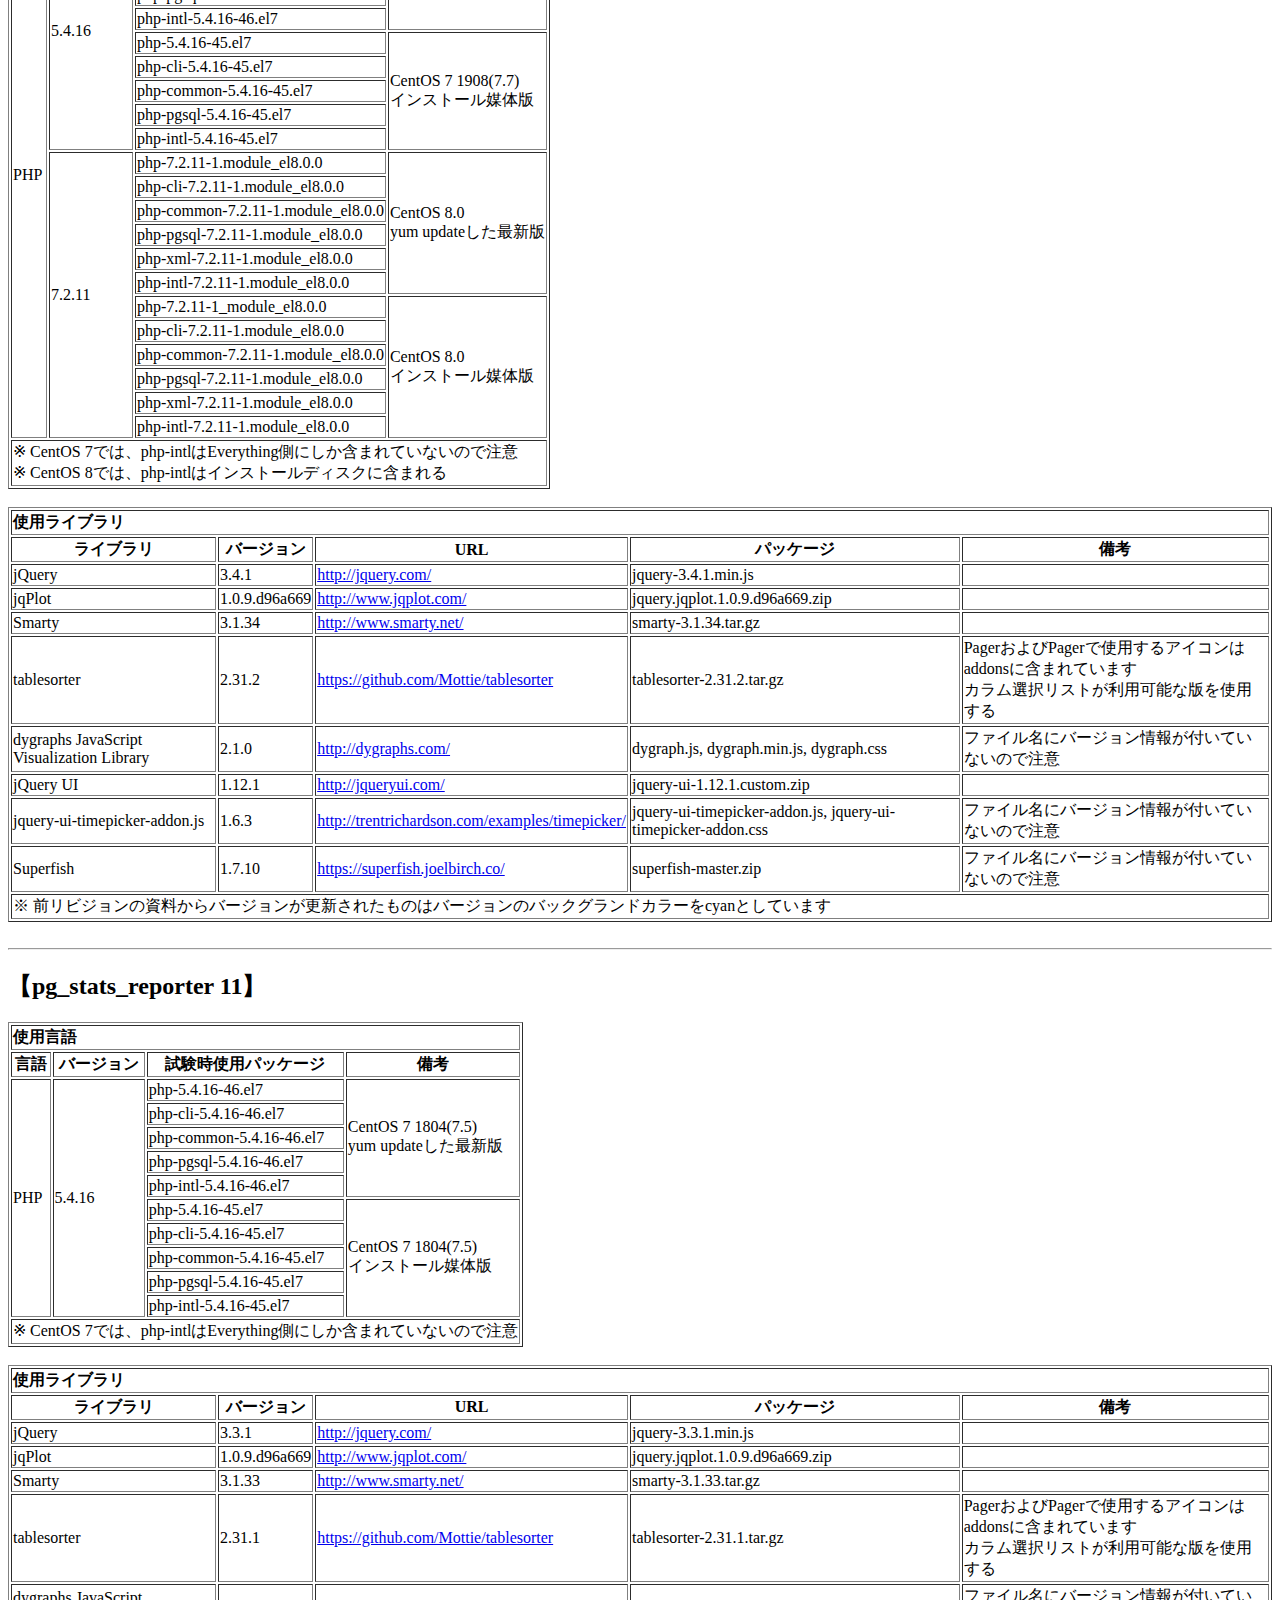
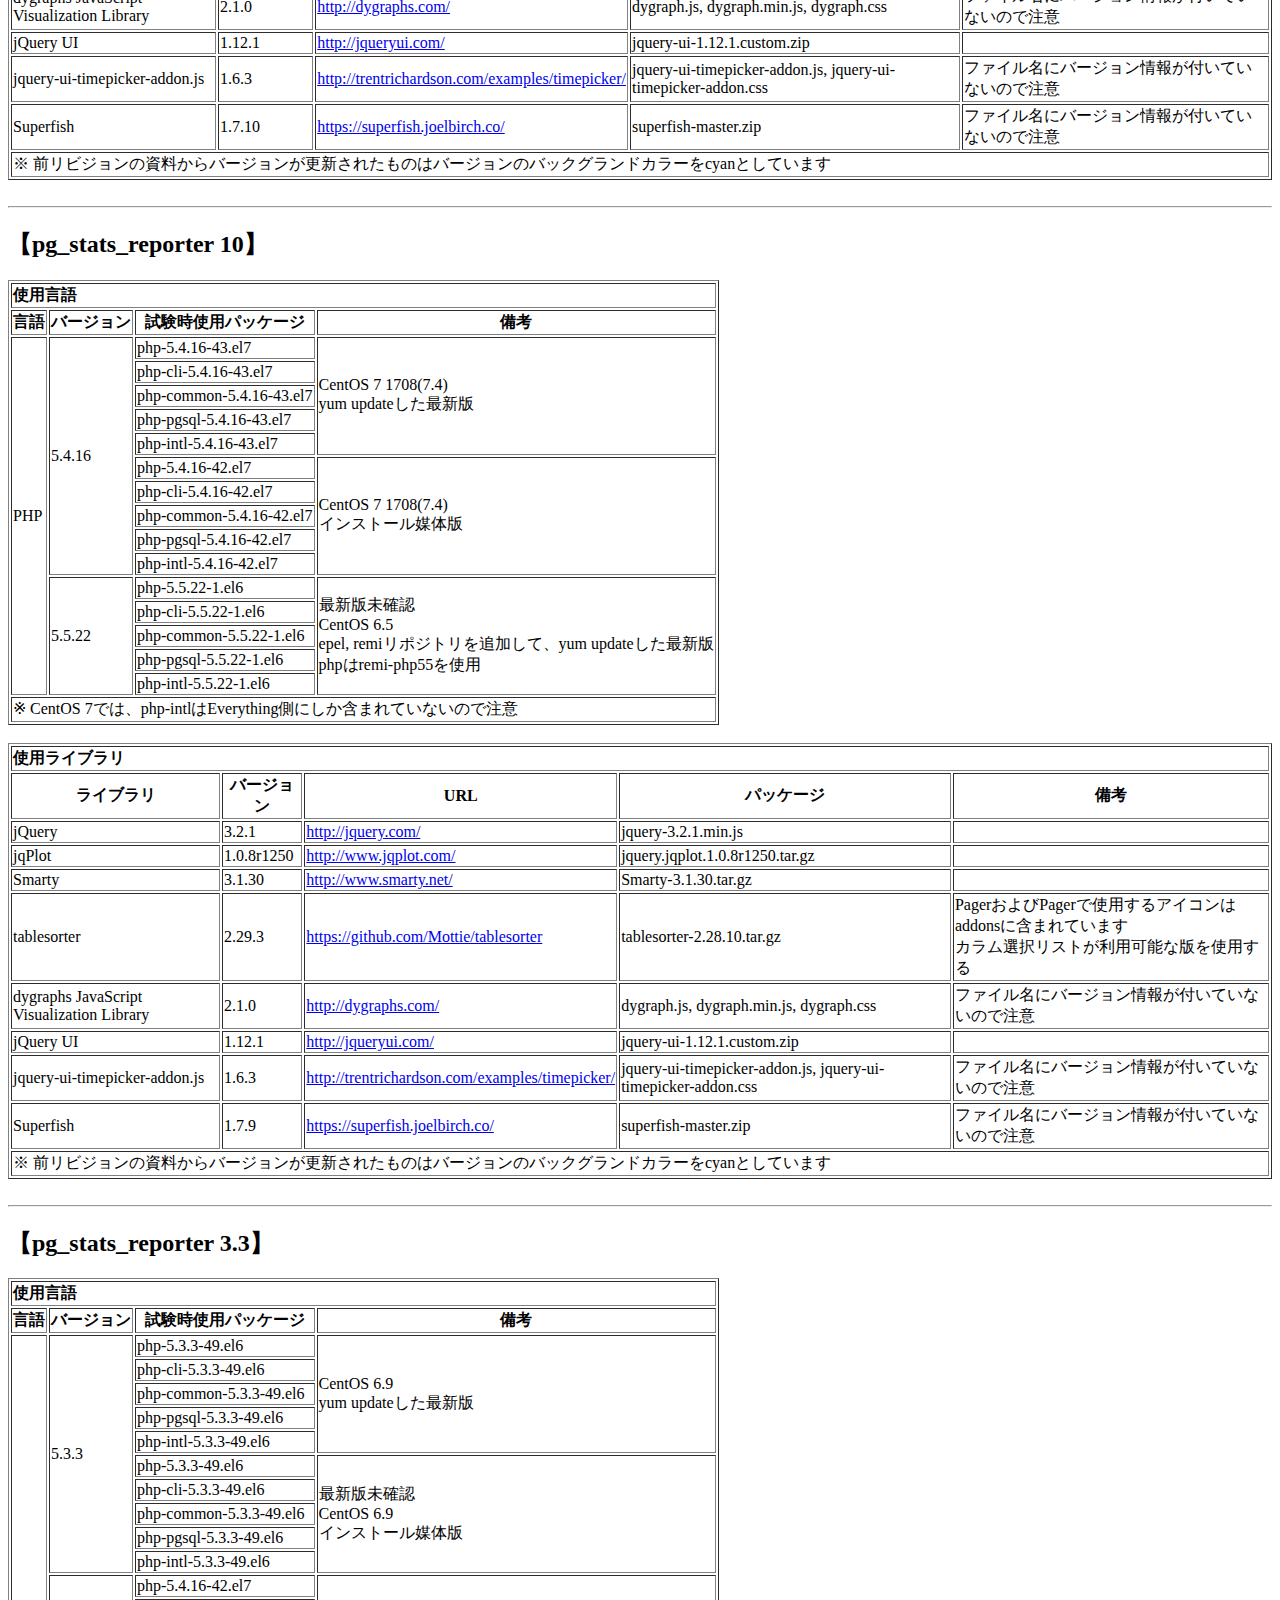
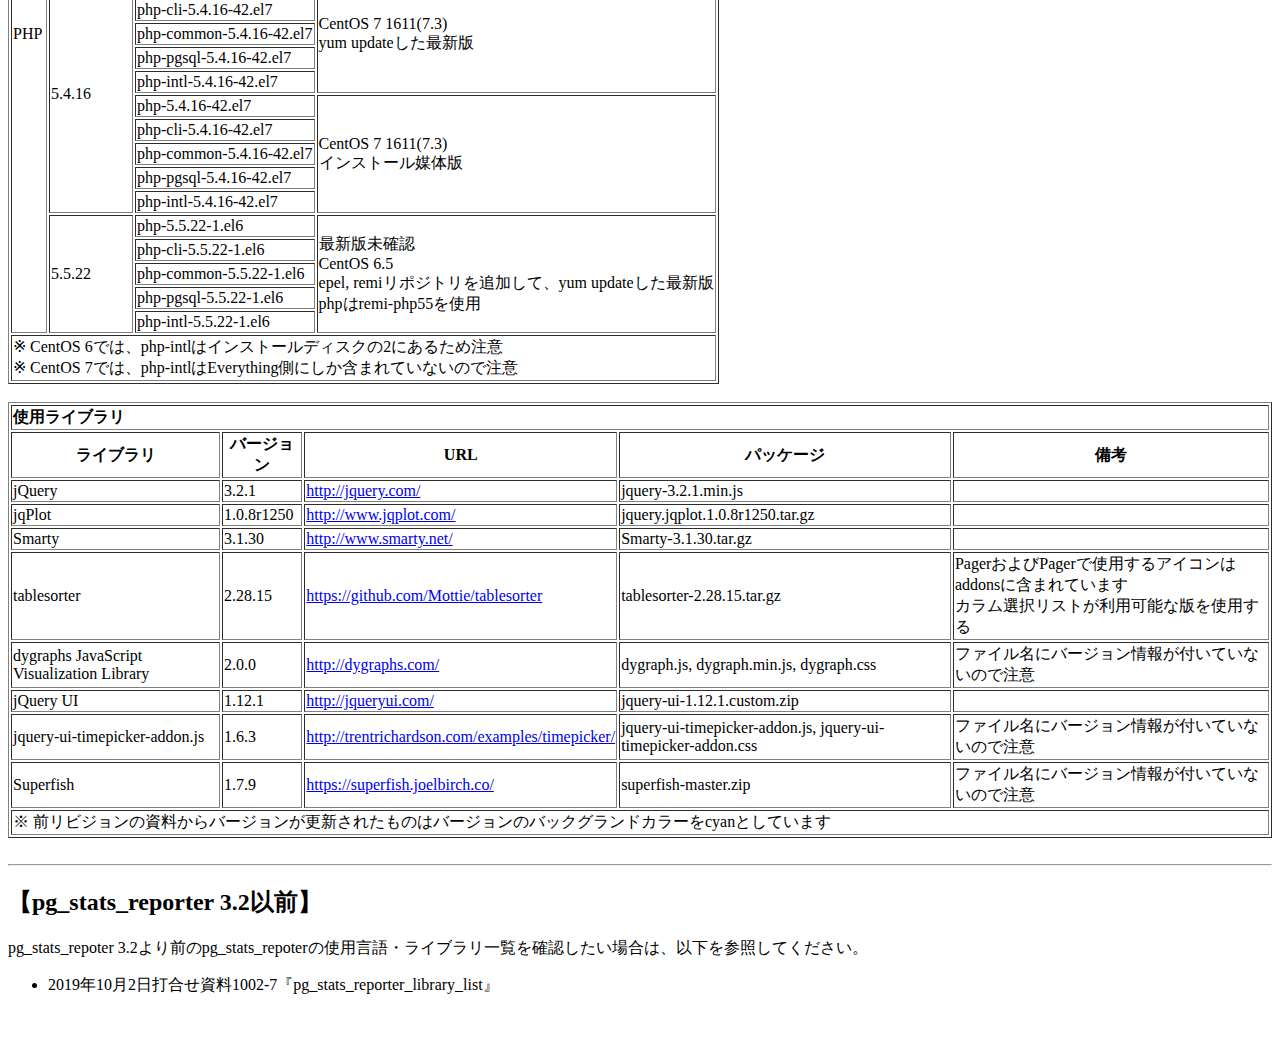
==== commit 4a0ff984: "ライブラリ一覧の最新化" ====
--- a/pg_stats_reporter_library_list.html
+++ b/pg_stats_reporter_library_list.html
@@ -12,8 +12,9 @@
 <h2>目次</h2>
 <ul>
 <li><a href="#change">変更履歴</a></li>
-<li><a href="#now">2020/01/07時点最新版</a></li>
+<li><a href="#now">2020/05/12時点最新版</a></li>
 <li><a href="#trunk">pg_stats_reporter trunk</a></li>
+<li><a href="#120">pg_stats_reporter 12</a></li>
 <li><a href="#110">pg_stats_reporter 11</a></li>
 <li><a href="#100">pg_stats_reporter 10</a></li>
 <li><a href="#33">pg_stats_reporter 3.3</a></li>
@@ -34,11 +35,16 @@
 </thead>
 <tbody>
 <tr>
+<td>第1.19版</td>
+<td>2020/05/12</td>
+<td>trunkの使用ライブラリを更新<br/>pg_stats_reporter 12を追加<br/>2020/05/12最新版に更新</td>
+</tr>
 <tr>
 <td>第1.18版</td>
 <td>2020/01/10</td>
 <td>trunkの使用ライブラリを更新</td>
 </tr>
+<tr>
 <td>第1.17版</td>
 <td>2020/01/07</td>
 <td>2020/01/07最新版に更新</td>
@@ -53,17 +59,12 @@
 <td>2019/10/07</td>
 <td>2019/10/07最新版に更新</td>
 </tr>
-<tr>
-<td>第1.14版</td>
-<td>2019/10/04</td>
-<td>PHP 7.2の使用パッケージにphp-xmlを追加<br/>pg_stats_reporter 3.2以前の情報を削除し、情報確認方法を記述<br/>trunk版の表からCentOS 6を削除、CentOS 8を追加</td>
-</tr>
 </tbody>
 </table>
 
 <br/><hr/>
 
-<h2 id="now">【2020/01/07時点最新版】</h2>
+<h2 id="now">【2020/05/12時点最新版】</h2>
 
 <table border="1">
 <thead>
@@ -79,20 +80,20 @@
 <tr>
 <td rowspan="37">PHP</td>
 <td rowspan="10">5.4.16</td>
-<td bgcolor="white">php-5.4.16-46.el7</td>
-<td rowspan="5" bgcolor="white">CentOS 7 1908(7.7)<br/>yum updateした最新版</td>
-</tr>
-<tr>
-<td bgcolor="white">php-cli-5.4.16-46.el7</td>
-</tr>
-<tr>
-<td bgcolor="white">php-common-5.4.16-46.el7</td>
-</tr>
-<tr>
-<td bgcolor="white">php-pgsql-5.4.16-46.el7</td>
-</tr>
-<tr>
-<td bgcolor="white">php-intl-5.4.16-46.el7</td>
+<td bgcolor="cyan">php-5.4.16-48.el7</td>
+<td rowspan="5" bgcolor="cyan">CentOS 7 2003(7.8)<br/>yum updateした最新版</td>
+</tr>
+<tr>
+<td bgcolor="cyan">php-cli-5.4.16-48.el7</td>
+</tr>
+<tr>
+<td bgcolor="cyan">php-common-5.4.16-48.el7</td>
+</tr>
+<tr>
+<td bgcolor="cyan">php-pgsql-5.4.16-48.el7</td>
+</tr>
+<tr>
+<td bgcolor="cyan">php-intl-5.4.16-48.el7</td>
 </tr>
 
 <tr>
@@ -114,23 +115,23 @@
 
 <tr>
 <td rowspan="12" bgcolor="white">7.2.11</td>
-<td bgcolor="white">php-7.2.11-1.module_el8.0.0</td>
-<td rowspan="6" bgcolor="white">CentOS 8.0<br/>yum updateした最新版</td>
-</tr>
-<tr>
-<td bgcolor="white">php-cli-7.2.11-1.module_el8.0.0</td>
-</tr>
-<tr>
-<td bgcolor="white">php-common-7.2.11-1.module_el8.0.0</td>
-</tr>
-<tr>
-<td bgcolor="white">php-pgsql-7.2.11-1.module_el8.0.0</td>
-</tr>
-<tr>
-<td bgcolor="white">php-xml-7.2.11-1.module_el8.0.0</td>
-</tr>
-<tr>
-<td bgcolor="white">php-intl-7.2.11-1.module_el8.0.0</td>
+<td bgcolor="cyan">php-7.2.11-2.module_el8.0.0</td>
+<td rowspan="6" bgcolor="cyan">CentOS 8 1911(8.1)<br/>yum updateした最新版</td>
+</tr>
+<tr>
+<td bgcolor="cyan">php-cli-7.2.11-2.module_el8.0.0</td>
+</tr>
+<tr>
+<td bgcolor="cyan">php-common-7.2.11-2.module_el8.0.0</td>
+</tr>
+<tr>
+<td bgcolor="cyan">php-pgsql-7.2.11-2.module_el8.0.0</td>
+</tr>
+<tr>
+<td bgcolor="cyan">php-xml-7.2.11-2.module_el8.0.0</td>
+</tr>
+<tr>
+<td bgcolor="cyan">php-intl-7.2.11-2.module_el8.0.0</td>
 </tr>
 
 <tr>
@@ -154,13 +155,13 @@
 </tr>
 
 <tr>
-<td bgcolor="white">7.4.1</td><td rowspan="3" colspan="2">コミュニティ(http://php.net/)がリリースしている最新版</td>
-</tr>
-<tr>
-<td bgcolor="white">7.3.13</td>
-</tr>
-<tr>
-<td bgcolor="white">7.2.26</td>
+<td bgcolor="cyan">7.4.5</td><td rowspan="3" colspan="2">コミュニティ(http://php.net/)がリリースしている最新版</td>
+</tr>
+<tr>
+<td bgcolor="cyan">7.3.17</td>
+</tr>
+<tr>
+<td bgcolor="cyan">7.2.30</td>
 </tr>
 </tbody>
 <tfoot><tr><td colspan="4">
@@ -182,7 +183,7 @@
 <tbody>
 <tr>
 <td>jQuery</td>
-<td bgcolor="white">3.4.1</td>
+<td bgcolor="cyan">3.5.1</td>
 <td><a href="http://jquery.com/">http://jquery.com/</a></td>
 <td></td>
 </tr>
@@ -200,7 +201,7 @@
 </tr>
 <tr>
 <td>tablesorter</td>
-<td bgcolor="white">2.31.2</td>
+<td bgcolor="cyan">2.31.3</td>
 <td bgcolor="white"><a href="https://github.com/Mottie/tablesorter">https://github.com/Mottie/tablesorter</a></li>
 <td bgcolor="white">PagerおよびPagerで使用するアイコンはaddonsに含まれています</td>
 </tr>
@@ -226,7 +227,10 @@
 <td>Superfish</td>
 <td bgcolor="white">1.7.10</td>
 <td bgcolor="white"><a href="https://superfish.joelbirch.co/">https://superfish.joelbirch.co/</a></td>
-<td></td>
+<td bgcolor="cyan">サイトがなくなってる<br/>
+  <a href="https://superfish.joelbirch.design/">https://superfish.joelbirch.design/</a><br/>
+  <a href="https://github.com/joeldbirch/superfish">https://github.com/joeldbirch/superfish</a><br/>
+で確認した範囲では、左記のバージョンが最新</td>
 </tr>
 </tbody>
 <tfoot><tr><td colspan="4">
@@ -237,6 +241,180 @@
 <br/><hr/>
 
 <h2 id="trunk">【pg_stats_reporter repository trunk版】</h2>
+
+<table border="1">
+<thead>
+<tr><th align="left" colspan="4">使用言語</th></tr>
+<tr>
+<th>言語</th>
+<th>バージョン</th>
+<th>試験時使用パッケージ</th>
+<th>備考</th>
+</tr>
+</thead>
+<tbody>
+<tr>
+<td rowspan="22">PHP</td>
+<td rowspan="10">5.4.16</td>
+<td bgcolor="cyan">php-5.4.16-48.el7</td>
+<td rowspan="5" bgcolor="cyan">CentOS 7 2003(7.8)<br/>yum updateした最新版</td>
+</tr>
+<tr>
+<td bgcolor="cyan">php-cli-5.4.16-48.el7</td>
+</tr>
+<tr>
+<td bgcolor="cyan">php-common-5.4.16-48.el7</td>
+</tr>
+<tr>
+<td bgcolor="cyan">php-pgsql-5.4.16-48.el7</td>
+</tr>
+<tr>
+<td bgcolor="cyan">php-intl-5.4.16-48.el7</td>
+</tr>
+
+<tr>
+<td bgcolor="white">php-5.4.16-45.el7</td>
+<td rowspan="5" bgcolor="white">CentOS 7 1908(7.7)<br/>インストール媒体版</td>
+</tr>
+<tr>
+<td bgcolor="white">php-cli-5.4.16-45.el7</td>
+</tr>
+<tr>
+<td bgcolor="white">php-common-5.4.16-45.el7</td>
+</tr>
+<tr>
+<td bgcolor="white">php-pgsql-5.4.16-45.el7</td>
+</tr>
+<tr>
+<td bgcolor="white">php-intl-5.4.16-45.el7</td>
+</tr>
+
+<tr>
+<td rowspan="12" bgcolor="white">7.2.11</td>
+<td bgcolor="cyan">php-7.2.11-2.module_el8.0.0</td>
+<td rowspan="6" bgcolor="cyan">CentOS 8 1911(8.1)<br/>yum updateした最新版</td>
+</tr>
+<tr>
+<td bgcolor="cyan">php-cli-7.2.11-2.module_el8.0.0</td>
+</tr>
+<tr>
+<td bgcolor="cyan">php-common-7.2.11-2.module_el8.0.0</td>
+</tr>
+<tr>
+<td bgcolor="cyan">php-pgsql-7.2.11-2.module_el8.0.0</td>
+</tr>
+<tr>
+<td bgcolor="cyan">php-xml-7.2.11-2.module_el8.0.0</td>
+</tr>
+<tr>
+<td bgcolor="cyan">php-intl-7.2.11-2.module_el8.0.0</td>
+</tr>
+
+<tr>
+<td bgcolor="white">php-7.2.11-1_module_el8.0.0</td>
+<td rowspan="6" bgcolor="white">CentOS 8.0<br/>インストール媒体版</td>
+</tr>
+<tr>
+<td bgcolor="white">php-cli-7.2.11-1.module_el8.0.0</td>
+</tr>
+<tr>
+<td bgcolor="white">php-common-7.2.11-1.module_el8.0.0</td>
+</tr>
+<tr>
+<td bgcolor="white">php-pgsql-7.2.11-1.module_el8.0.0</td>
+</tr>
+<tr>
+<td bgcolor="white">php-xml-7.2.11-1.module_el8.0.0</td>
+</tr>
+<tr>
+<td bgcolor="white">php-intl-7.2.11-1.module_el8.0.0</td>
+</tr>
+
+
+</tbody>
+<tfoot><tr><td colspan="4">
+※ CentOS 7では、php-intlはEverything側にしか含まれていないので注意<br/>※ CentOS 8では、php-intlはインストールディスクに含まれる
+</td></tr></tfoot>
+</table>
+<br/>
+
+<table border="1">
+<thead>
+<tr><th align="left" colspan="5">使用ライブラリ</th></tr>
+<tr>
+<th>ライブラリ</th>
+<th>バージョン</th>
+<th>URL</th>
+<th>パッケージ</th>
+<th>備考</th>
+</tr>
+</thead>
+<tbody>
+<tr>
+<td>jQuery</td>
+<td bgcolor="white">3.4.1</td>
+<td><a href="http://jquery.com/">http://jquery.com/</a></td>
+<td bgcolor="white">jquery-3.4.1.min.js</td>
+<td></td>
+</tr>
+<tr>
+<td>jqPlot</td>
+<td bgcolor="white">1.0.9.d96a669</td>
+<td><a href="http://www.jqplot.com/">http://www.jqplot.com/</a></td>
+<td>jquery.jqplot.1.0.9.d96a669.zip</td>
+<td></td>
+</tr>
+<tr>
+<td>Smarty</td>
+<td bgcolor="white">3.1.34</td>
+<td><a href="http://www.smarty.net/">http://www.smarty.net/</a></td>
+<td bgcolor="white">smarty-3.1.34.tar.gz</td>
+<td></td>
+</tr>
+<tr>
+<td>tablesorter</td>
+<td bgcolor="white">2.31.2</td>
+<td bgcolor="white"><a href="https://github.com/Mottie/tablesorter">https://github.com/Mottie/tablesorter</a></li>
+<td bgcolor="white">tablesorter-2.31.2.tar.gz</td>
+<td>PagerおよびPagerで使用するアイコンはaddonsに含まれています<br/>カラム選択リストが利用可能な版を使用する</td>
+</tr>
+<tr>
+<td>dygraphs JavaScript Visualization Library</td>
+<td bgcolor="white">2.1.0</td>
+<td><a href="http://dygraphs.com/">http://dygraphs.com/</a></td>
+<td bgcolor="white">dygraph.js, dygraph.min.js, dygraph.css</td>
+<td>ファイル名にバージョン情報が付いていないので注意</td>
+</tr>
+<tr>
+<td>jQuery UI</td>
+<td bgcolor="white">1.12.1</td>
+<td><a href="http://jqueryui.com/">http://jqueryui.com/</a></td>
+<td bgcolor="white">jquery-ui-1.12.1.custom.zip</td>
+<td></td>
+</tr>
+<tr>
+<td>jquery-ui-timepicker-addon.js</td>
+<td bgcolor="white">1.6.3</td>
+<td><a href="http://trentrichardson.com/examples/timepicker/">http://trentrichardson.com/examples/timepicker/</a></td>
+<td bgcolor="white">jquery-ui-timepicker-addon.js, jquery-ui-timepicker-addon.css</td>
+<td>ファイル名にバージョン情報が付いていないので注意</td>
+</tr>
+<tr>
+<td>Superfish</td>
+<td bgcolor="white">1.7.10</td>
+<td bgcolor="white"><a href="https://superfish.joelbirch.co/">https://superfish.joelbirch.co/</a></td>
+<td>superfish-master.zip</td>
+<td>ファイル名にバージョン情報が付いていないので注意</td>
+</tr>
+</tbody>
+<tfoot><tr><td colspan="5">
+※ 前リビジョンの資料からバージョンが更新されたものはバージョンのバックグランドカラーをcyanとしています
+</td></tr></tfoot>
+</table>
+
+<br/><hr/>
+
+<h2 id="120">【pg_stats_reporter 12】</h2>
 
 <table border="1">
 <thead>
@@ -362,16 +540,16 @@
 </tr>
 <tr>
 <td>Smarty</td>
-<td bgcolor="cyan">3.1.34</td>
+<td bgcolor="white">3.1.34</td>
 <td><a href="http://www.smarty.net/">http://www.smarty.net/</a></td>
-<td bgcolor="cyan">smarty-3.1.34.tar.gz</td>
+<td bgcolor="white">smarty-3.1.34.tar.gz</td>
 <td></td>
 </tr>
 <tr>
 <td>tablesorter</td>
-<td bgcolor="cyan">2.31.2</td>
+<td bgcolor="white">2.31.2</td>
 <td bgcolor="white"><a href="https://github.com/Mottie/tablesorter">https://github.com/Mottie/tablesorter</a></li>
-<td bgcolor="cyan">tablesorter-2.31.2.tar.gz</td>
+<td bgcolor="white">tablesorter-2.31.2.tar.gz</td>
 <td>PagerおよびPagerで使用するアイコンはaddonsに含まれています<br/>カラム選択リストが利用可能な版を使用する</td>
 </tr>
 <tr>
@@ -879,11 +1057,10 @@
 
 <h2 id="32">【pg_stats_reporter 3.2以前】</h2>
 
-pg_stats_repoter 3.2より前のpg_stats_repoterの使用言語・ライブラリ一覧を確認したい場合は、以下のどちらかのファイルを参照してください。<br/>
+pg_stats_repoter 3.2より前のpg_stats_repoterの使用言語・ライブラリ一覧を確認したい場合は、以下を参照してください。<br/>
 
 <ul>
 <li>2019年10月2日打合せ資料1002-7『pg_stats_reporter_library_list』</li>
-<li>『https://ssh195.ntt-tx.org/lite043b/usvn/svn/pg_statsinfo/trunk/pg_stats_reporter/pg_stats_reporter_library_list.html』 のRev.1088</li>
 </ul>
 	
 <br/>
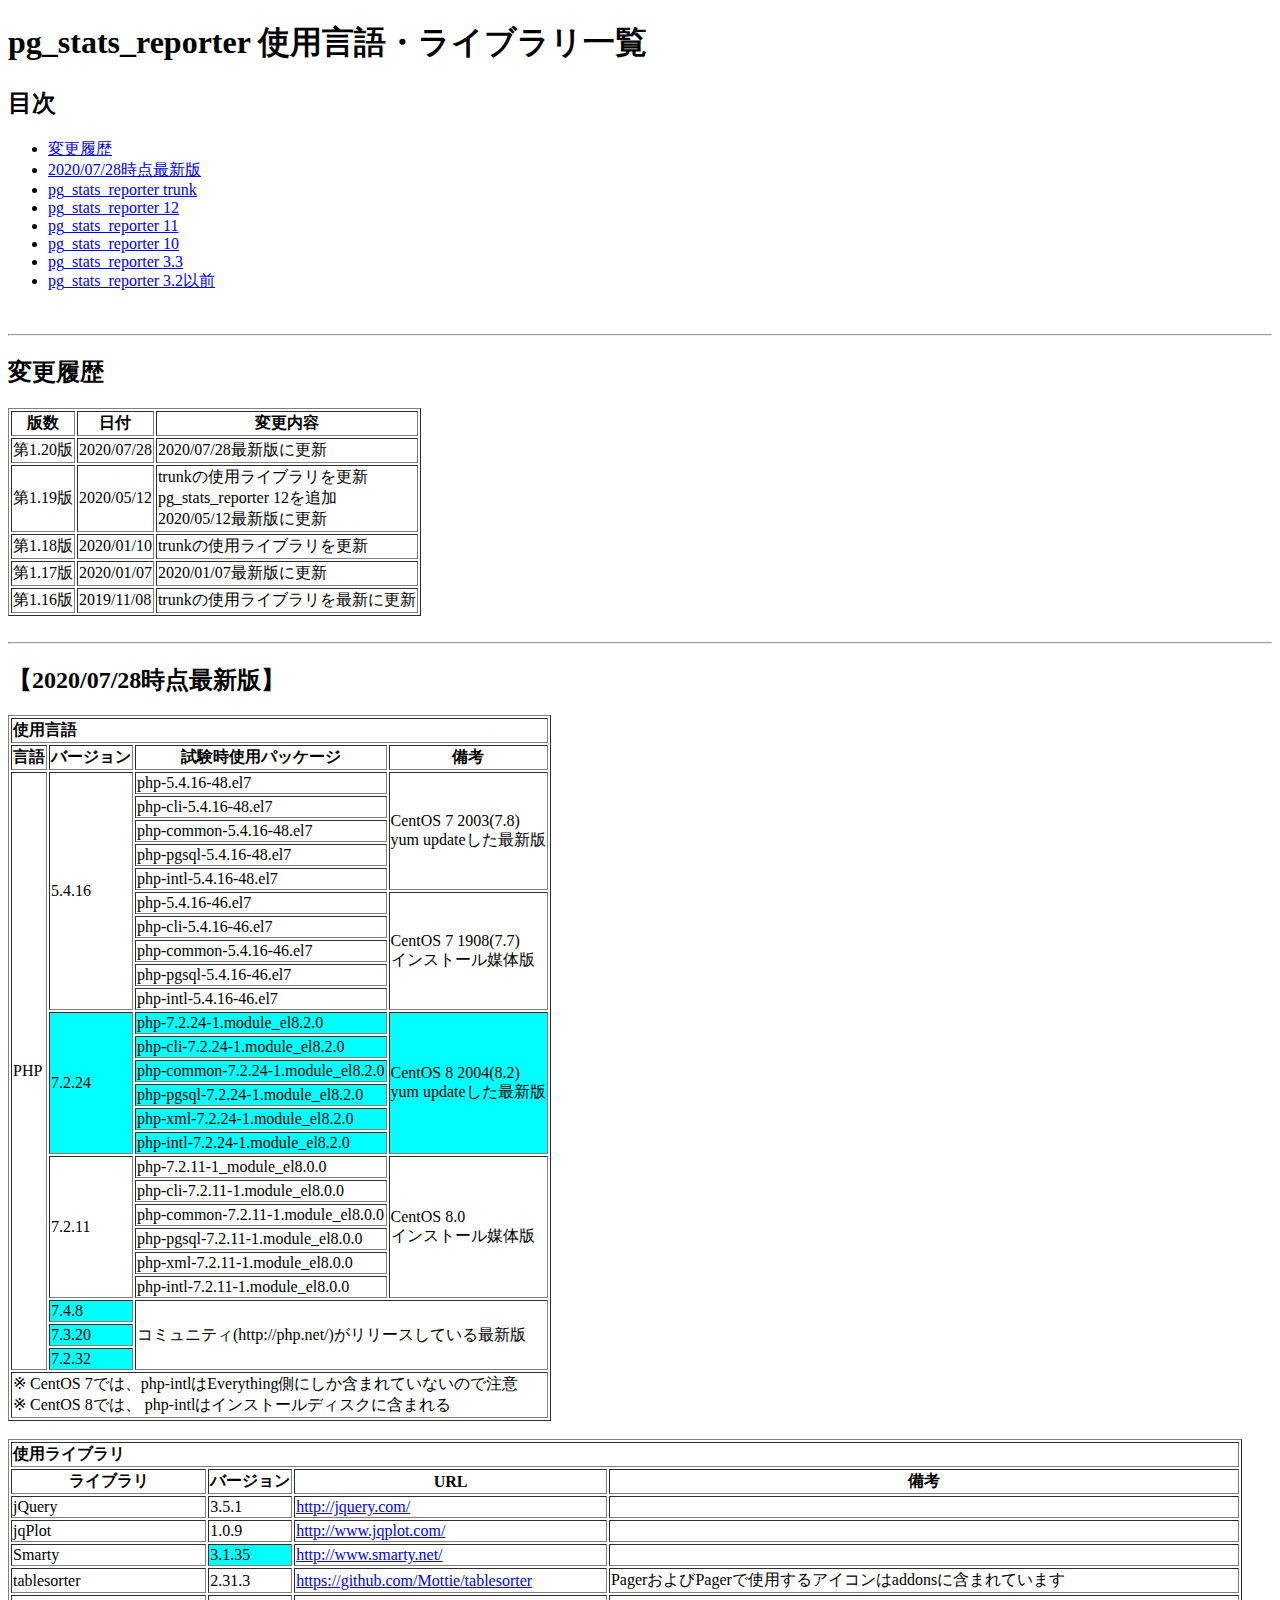
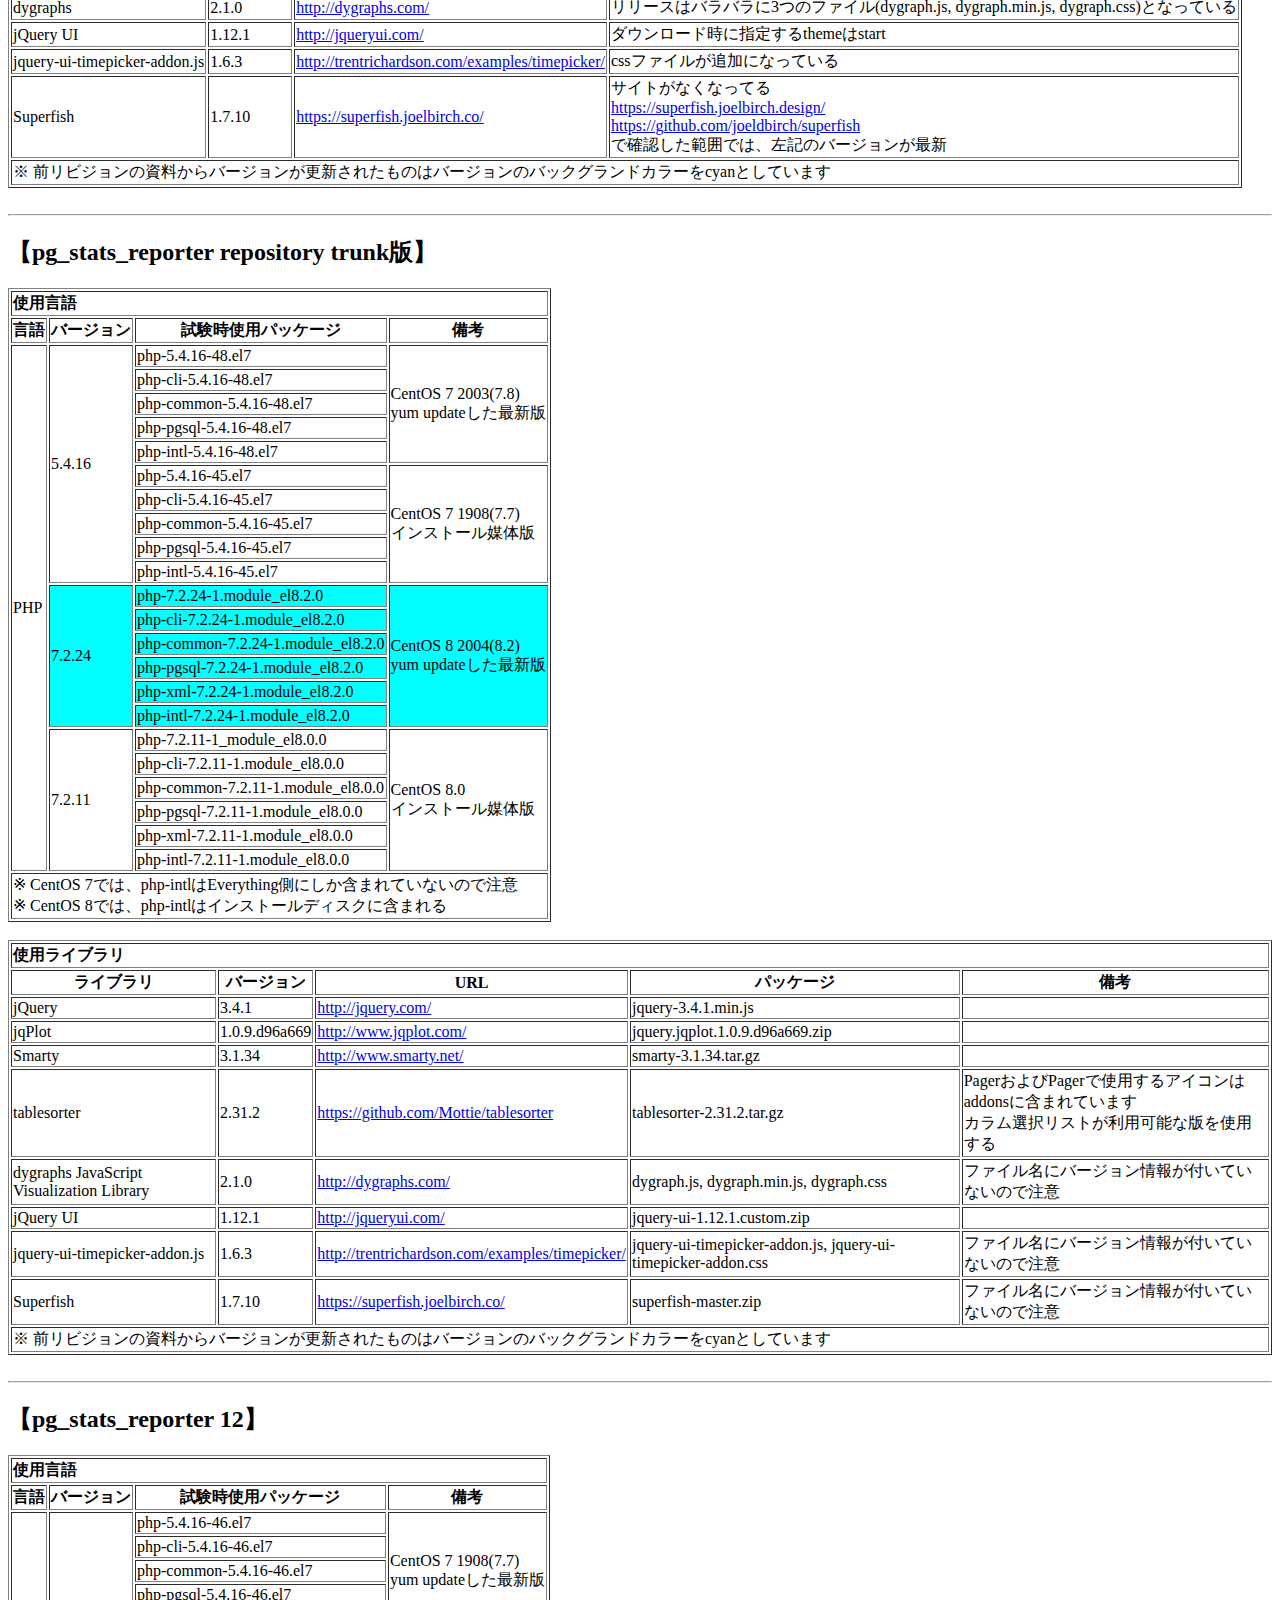
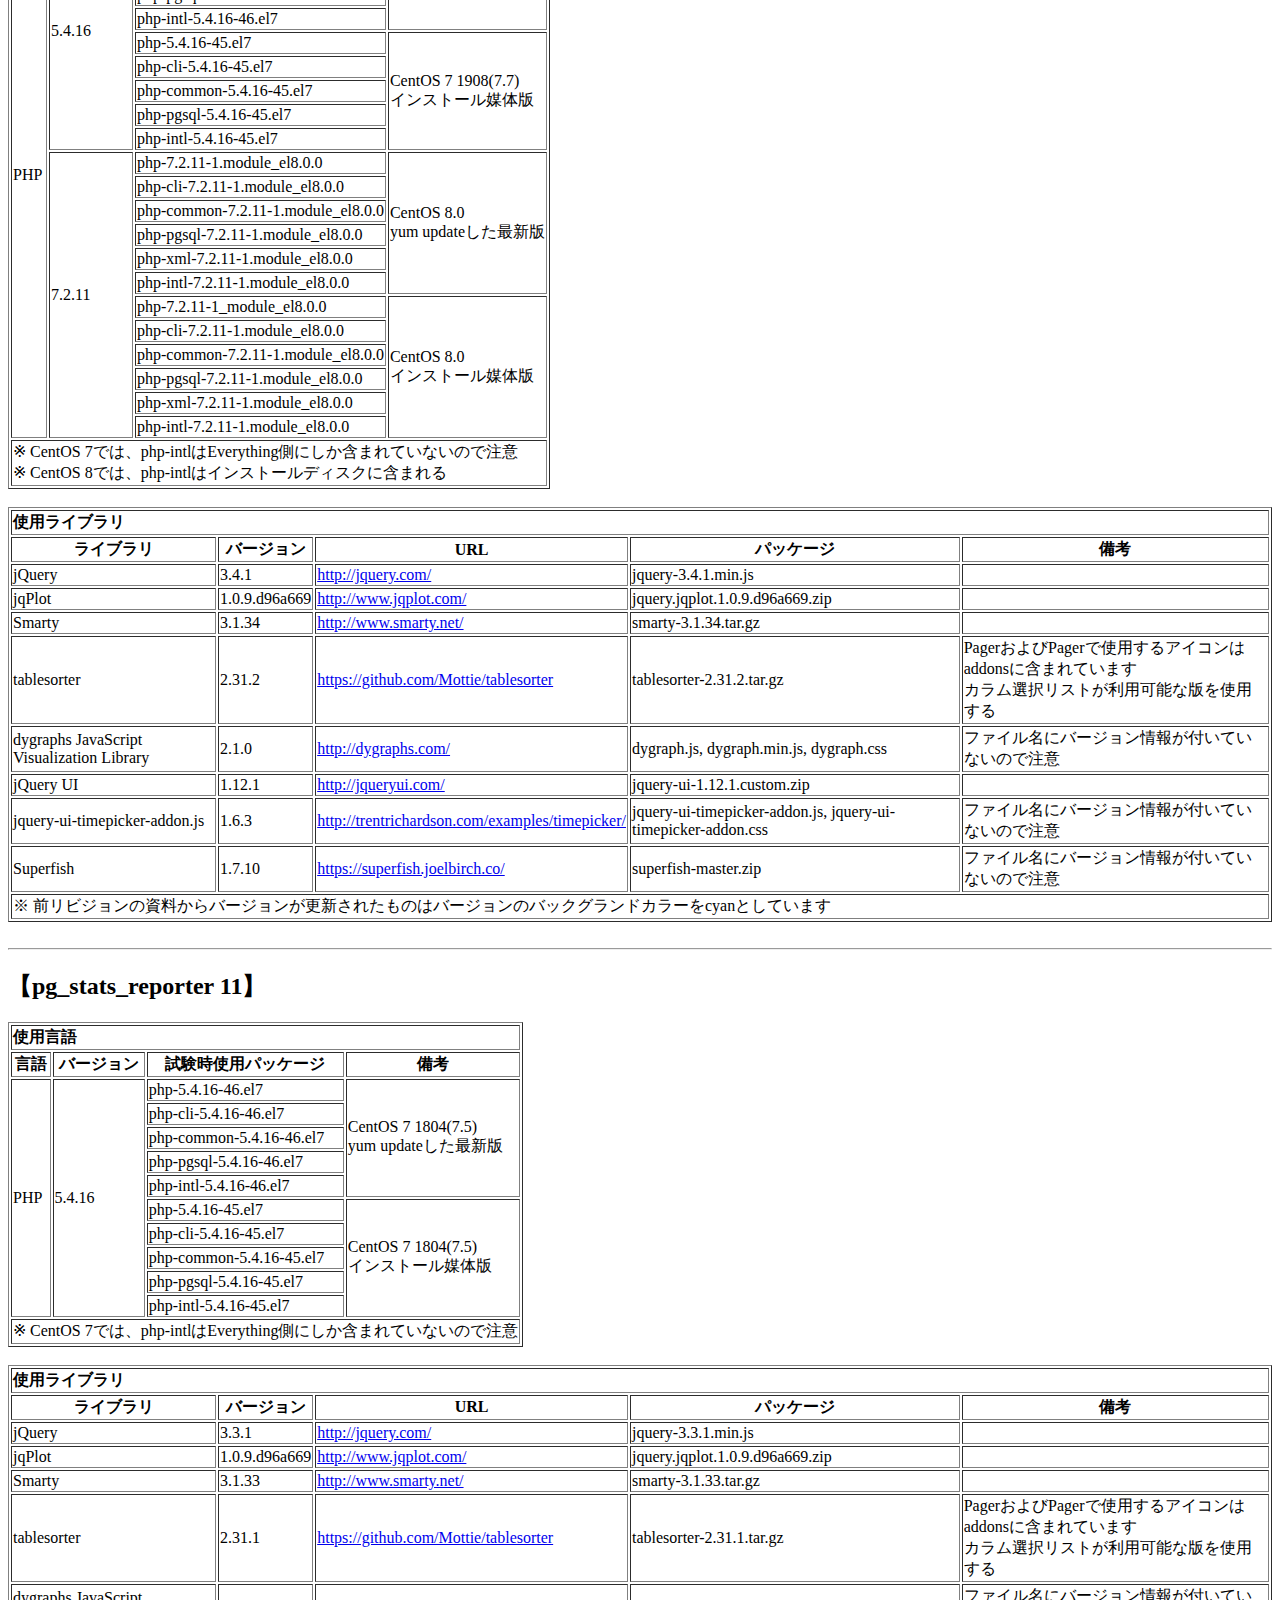
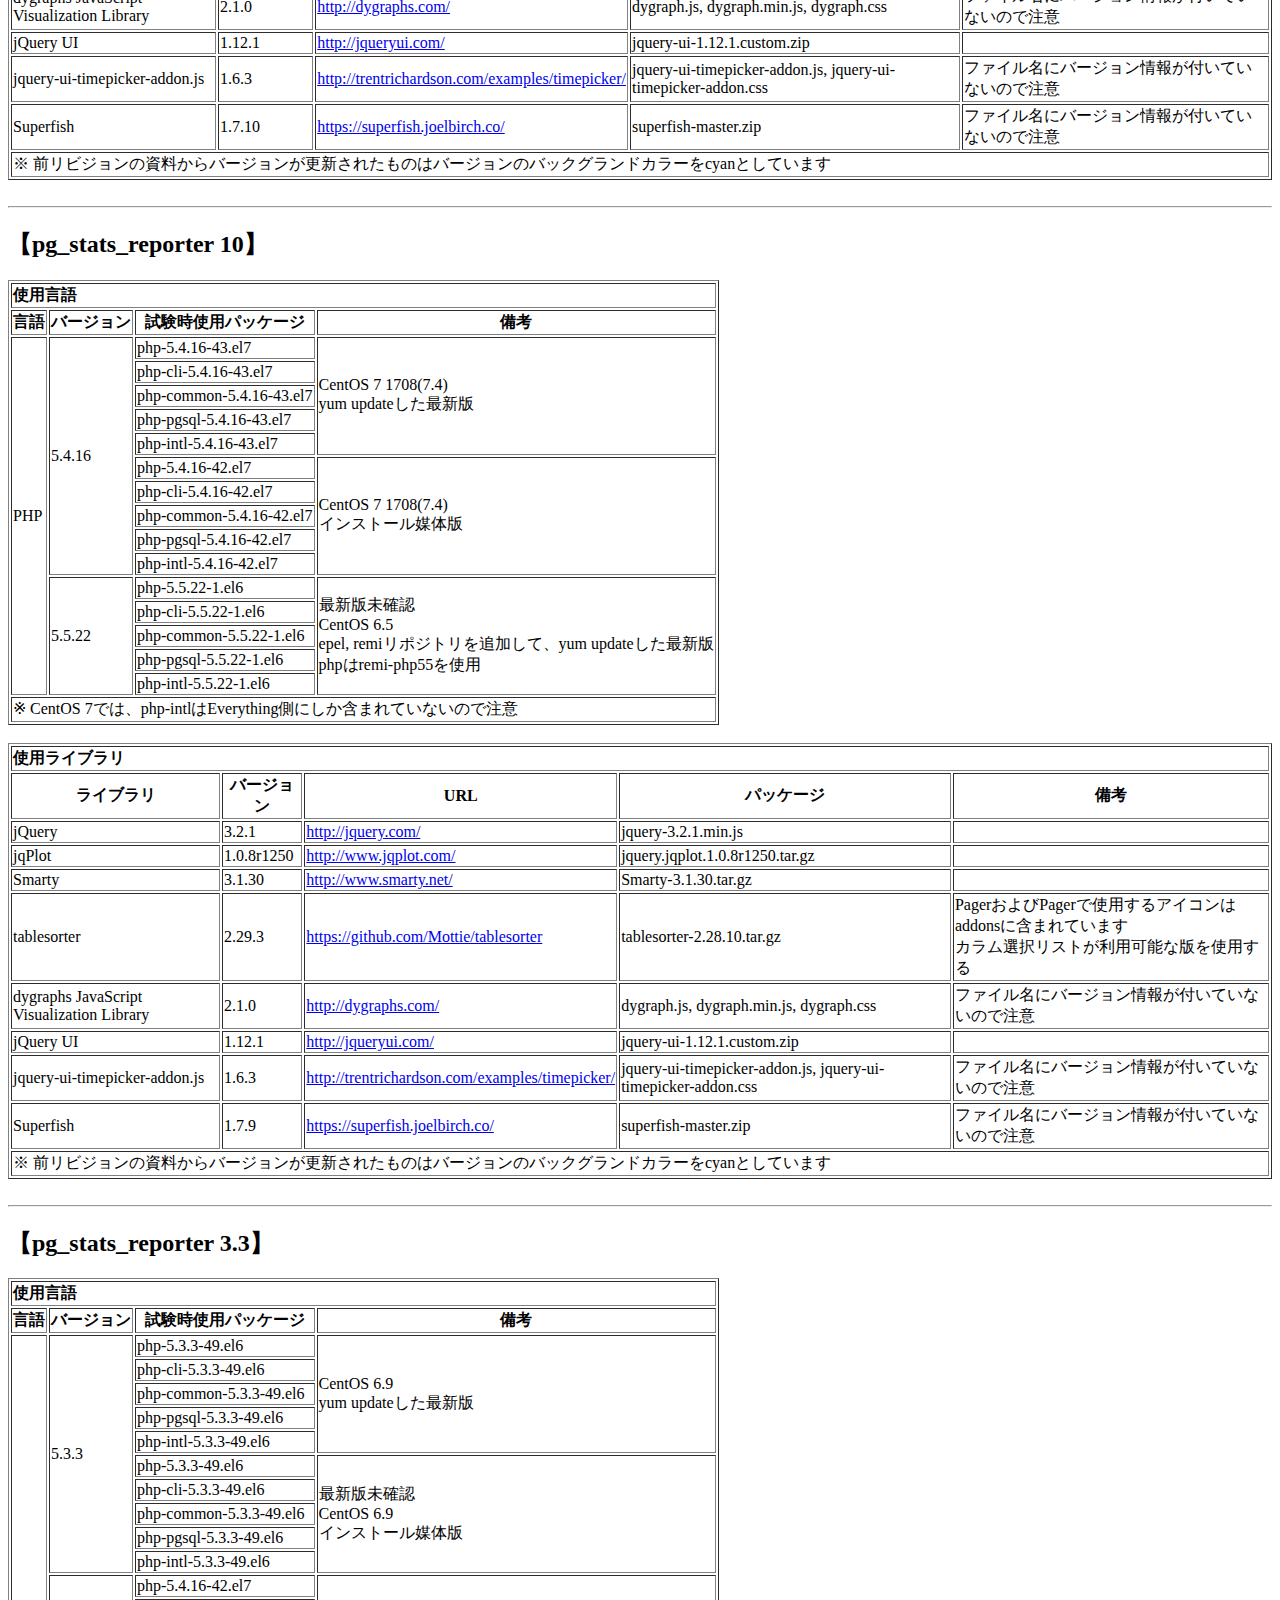
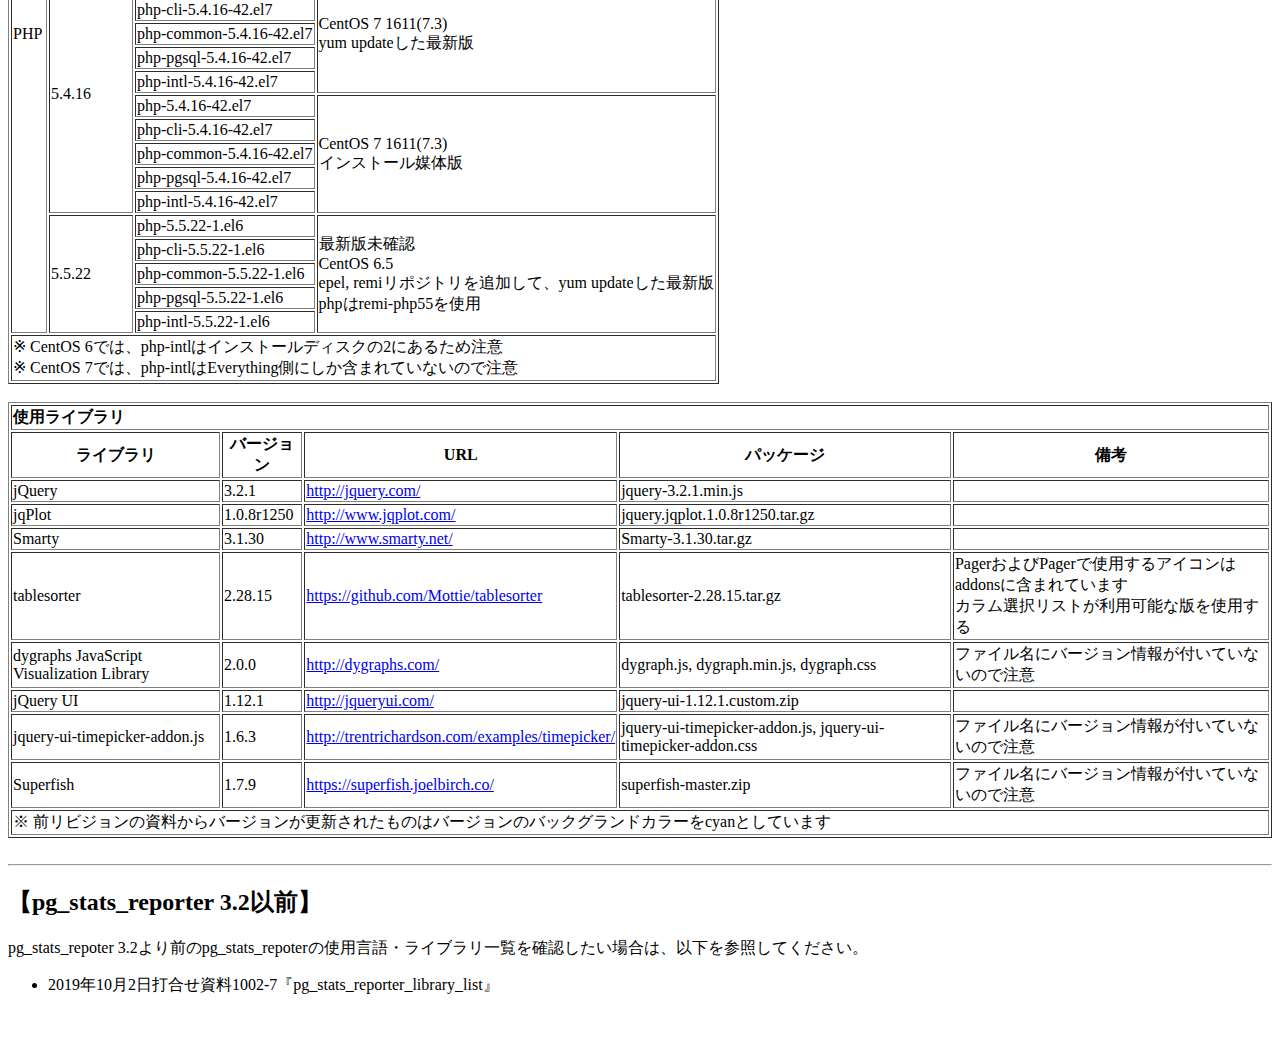
==== commit cd8df8bc: "ライブラリ一覧の最新化" ====
--- a/pg_stats_reporter_library_list.html
+++ b/pg_stats_reporter_library_list.html
@@ -12,7 +12,7 @@
 <h2>目次</h2>
 <ul>
 <li><a href="#change">変更履歴</a></li>
-<li><a href="#now">2020/05/12時点最新版</a></li>
+<li><a href="#now">2020/07/28時点最新版</a></li>
 <li><a href="#trunk">pg_stats_reporter trunk</a></li>
 <li><a href="#120">pg_stats_reporter 12</a></li>
 <li><a href="#110">pg_stats_reporter 11</a></li>
@@ -35,6 +35,11 @@
 </thead>
 <tbody>
 <tr>
+<td>第1.20版</td>
+<td>2020/07/28</td>
+<td>2020/07/28最新版に更新</td>
+</tr>
+<tr>
 <td>第1.19版</td>
 <td>2020/05/12</td>
 <td>trunkの使用ライブラリを更新<br/>pg_stats_reporter 12を追加<br/>2020/05/12最新版に更新</td>
@@ -54,17 +59,12 @@
 <td>2019/11/08</td>
 <td>trunkの使用ライブラリを最新に更新</td>
 </tr>
-<tr>
-<td>第1.15版</td>
-<td>2019/10/07</td>
-<td>2019/10/07最新版に更新</td>
-</tr>
 </tbody>
 </table>
 
 <br/><hr/>
 
-<h2 id="now">【2020/05/12時点最新版】</h2>
+<h2 id="now">【2020/07/28時点最新版】</h2>
 
 <table border="1">
 <thead>
@@ -80,20 +80,20 @@
 <tr>
 <td rowspan="37">PHP</td>
 <td rowspan="10">5.4.16</td>
-<td bgcolor="cyan">php-5.4.16-48.el7</td>
-<td rowspan="5" bgcolor="cyan">CentOS 7 2003(7.8)<br/>yum updateした最新版</td>
-</tr>
-<tr>
-<td bgcolor="cyan">php-cli-5.4.16-48.el7</td>
-</tr>
-<tr>
-<td bgcolor="cyan">php-common-5.4.16-48.el7</td>
-</tr>
-<tr>
-<td bgcolor="cyan">php-pgsql-5.4.16-48.el7</td>
-</tr>
-<tr>
-<td bgcolor="cyan">php-intl-5.4.16-48.el7</td>
+<td bgcolor="white">php-5.4.16-48.el7</td>
+<td rowspan="5" bgcolor="white">CentOS 7 2003(7.8)<br/>yum updateした最新版</td>
+</tr>
+<tr>
+<td bgcolor="white">php-cli-5.4.16-48.el7</td>
+</tr>
+<tr>
+<td bgcolor="white">php-common-5.4.16-48.el7</td>
+</tr>
+<tr>
+<td bgcolor="white">php-pgsql-5.4.16-48.el7</td>
+</tr>
+<tr>
+<td bgcolor="white">php-intl-5.4.16-48.el7</td>
 </tr>
 
 <tr>
@@ -114,27 +114,28 @@
 </tr>
 
 <tr>
-<td rowspan="12" bgcolor="white">7.2.11</td>
-<td bgcolor="cyan">php-7.2.11-2.module_el8.0.0</td>
-<td rowspan="6" bgcolor="cyan">CentOS 8 1911(8.1)<br/>yum updateした最新版</td>
-</tr>
-<tr>
-<td bgcolor="cyan">php-cli-7.2.11-2.module_el8.0.0</td>
-</tr>
-<tr>
-<td bgcolor="cyan">php-common-7.2.11-2.module_el8.0.0</td>
-</tr>
-<tr>
-<td bgcolor="cyan">php-pgsql-7.2.11-2.module_el8.0.0</td>
-</tr>
-<tr>
-<td bgcolor="cyan">php-xml-7.2.11-2.module_el8.0.0</td>
-</tr>
-<tr>
-<td bgcolor="cyan">php-intl-7.2.11-2.module_el8.0.0</td>
-</tr>
-
-<tr>
+<td rowspan="6" bgcolor="cyan">7.2.24</td>
+<td bgcolor="cyan">php-7.2.24-1.module_el8.2.0</td>
+<td rowspan="6" bgcolor="cyan">CentOS 8 2004(8.2)<br/>yum updateした最新版</td>
+</tr>
+<tr>
+<td bgcolor="cyan">php-cli-7.2.24-1.module_el8.2.0</td>
+</tr>
+<tr>
+<td bgcolor="cyan">php-common-7.2.24-1.module_el8.2.0</td>
+</tr>
+<tr>
+<td bgcolor="cyan">php-pgsql-7.2.24-1.module_el8.2.0</td>
+</tr>
+<tr>
+<td bgcolor="cyan">php-xml-7.2.24-1.module_el8.2.0</td>
+</tr>
+<tr>
+<td bgcolor="cyan">php-intl-7.2.24-1.module_el8.2.0</td>
+</tr>
+
+<tr>
+<td rowspan="6" bgcolor="white">7.2.11</td>
 <td bgcolor="white">php-7.2.11-1_module_el8.0.0</td>
 <td rowspan="6" bgcolor="white">CentOS 8.0<br/>インストール媒体版</td>
 </tr>
@@ -155,13 +156,13 @@
 </tr>
 
 <tr>
-<td bgcolor="cyan">7.4.5</td><td rowspan="3" colspan="2">コミュニティ(http://php.net/)がリリースしている最新版</td>
-</tr>
-<tr>
-<td bgcolor="cyan">7.3.17</td>
-</tr>
-<tr>
-<td bgcolor="cyan">7.2.30</td>
+<td bgcolor="cyan">7.4.8</td><td rowspan="3" colspan="2">コミュニティ(http://php.net/)がリリースしている最新版</td>
+</tr>
+<tr>
+<td bgcolor="cyan">7.3.20</td>
+</tr>
+<tr>
+<td bgcolor="cyan">7.2.32</td>
 </tr>
 </tbody>
 <tfoot><tr><td colspan="4">
@@ -183,7 +184,7 @@
 <tbody>
 <tr>
 <td>jQuery</td>
-<td bgcolor="cyan">3.5.1</td>
+<td bgcolor="white">3.5.1</td>
 <td><a href="http://jquery.com/">http://jquery.com/</a></td>
 <td></td>
 </tr>
@@ -195,13 +196,13 @@
 </tr>
 <tr>
 <td>Smarty</td>
-<td bgcolor="white">3.1.34</td>
+<td bgcolor="cyan">3.1.35</td>
 <td><a href="http://www.smarty.net/">http://www.smarty.net/</a></td>
 <td></td>
 </tr>
 <tr>
 <td>tablesorter</td>
-<td bgcolor="cyan">2.31.3</td>
+<td bgcolor="white">2.31.3</td>
 <td bgcolor="white"><a href="https://github.com/Mottie/tablesorter">https://github.com/Mottie/tablesorter</a></li>
 <td bgcolor="white">PagerおよびPagerで使用するアイコンはaddonsに含まれています</td>
 </tr>
@@ -227,7 +228,7 @@
 <td>Superfish</td>
 <td bgcolor="white">1.7.10</td>
 <td bgcolor="white"><a href="https://superfish.joelbirch.co/">https://superfish.joelbirch.co/</a></td>
-<td bgcolor="cyan">サイトがなくなってる<br/>
+<td bgcolor="white">サイトがなくなってる<br/>
   <a href="https://superfish.joelbirch.design/">https://superfish.joelbirch.design/</a><br/>
   <a href="https://github.com/joeldbirch/superfish">https://github.com/joeldbirch/superfish</a><br/>
 で確認した範囲では、左記のバージョンが最新</td>
@@ -256,20 +257,20 @@
 <tr>
 <td rowspan="22">PHP</td>
 <td rowspan="10">5.4.16</td>
-<td bgcolor="cyan">php-5.4.16-48.el7</td>
-<td rowspan="5" bgcolor="cyan">CentOS 7 2003(7.8)<br/>yum updateした最新版</td>
-</tr>
-<tr>
-<td bgcolor="cyan">php-cli-5.4.16-48.el7</td>
-</tr>
-<tr>
-<td bgcolor="cyan">php-common-5.4.16-48.el7</td>
-</tr>
-<tr>
-<td bgcolor="cyan">php-pgsql-5.4.16-48.el7</td>
-</tr>
-<tr>
-<td bgcolor="cyan">php-intl-5.4.16-48.el7</td>
+<td bgcolor="white">php-5.4.16-48.el7</td>
+<td rowspan="5" bgcolor="white">CentOS 7 2003(7.8)<br/>yum updateした最新版</td>
+</tr>
+<tr>
+<td bgcolor="white">php-cli-5.4.16-48.el7</td>
+</tr>
+<tr>
+<td bgcolor="white">php-common-5.4.16-48.el7</td>
+</tr>
+<tr>
+<td bgcolor="white">php-pgsql-5.4.16-48.el7</td>
+</tr>
+<tr>
+<td bgcolor="white">php-intl-5.4.16-48.el7</td>
 </tr>
 
 <tr>
@@ -290,27 +291,28 @@
 </tr>
 
 <tr>
-<td rowspan="12" bgcolor="white">7.2.11</td>
-<td bgcolor="cyan">php-7.2.11-2.module_el8.0.0</td>
-<td rowspan="6" bgcolor="cyan">CentOS 8 1911(8.1)<br/>yum updateした最新版</td>
-</tr>
-<tr>
-<td bgcolor="cyan">php-cli-7.2.11-2.module_el8.0.0</td>
-</tr>
-<tr>
-<td bgcolor="cyan">php-common-7.2.11-2.module_el8.0.0</td>
-</tr>
-<tr>
-<td bgcolor="cyan">php-pgsql-7.2.11-2.module_el8.0.0</td>
-</tr>
-<tr>
-<td bgcolor="cyan">php-xml-7.2.11-2.module_el8.0.0</td>
-</tr>
-<tr>
-<td bgcolor="cyan">php-intl-7.2.11-2.module_el8.0.0</td>
-</tr>
-
-<tr>
+<td rowspan="6" bgcolor="cyan">7.2.24</td>
+<td bgcolor="cyan">php-7.2.24-1.module_el8.2.0</td>
+<td rowspan="6" bgcolor="cyan">CentOS 8 2004(8.2)<br/>yum updateした最新版</td>
+</tr>
+<tr>
+<td bgcolor="cyan">php-cli-7.2.24-1.module_el8.2.0</td>
+</tr>
+<tr>
+<td bgcolor="cyan">php-common-7.2.24-1.module_el8.2.0</td>
+</tr>
+<tr>
+<td bgcolor="cyan">php-pgsql-7.2.24-1.module_el8.2.0</td>
+</tr>
+<tr>
+<td bgcolor="cyan">php-xml-7.2.24-1.module_el8.2.0</td>
+</tr>
+<tr>
+<td bgcolor="cyan">php-intl-7.2.24-1.module_el8.2.0</td>
+</tr>
+
+<tr>
+<td rowspan="6" bgcolor="white">7.2.11</td>
 <td bgcolor="white">php-7.2.11-1_module_el8.0.0</td>
 <td rowspan="6" bgcolor="white">CentOS 8.0<br/>インストール媒体版</td>
 </tr>
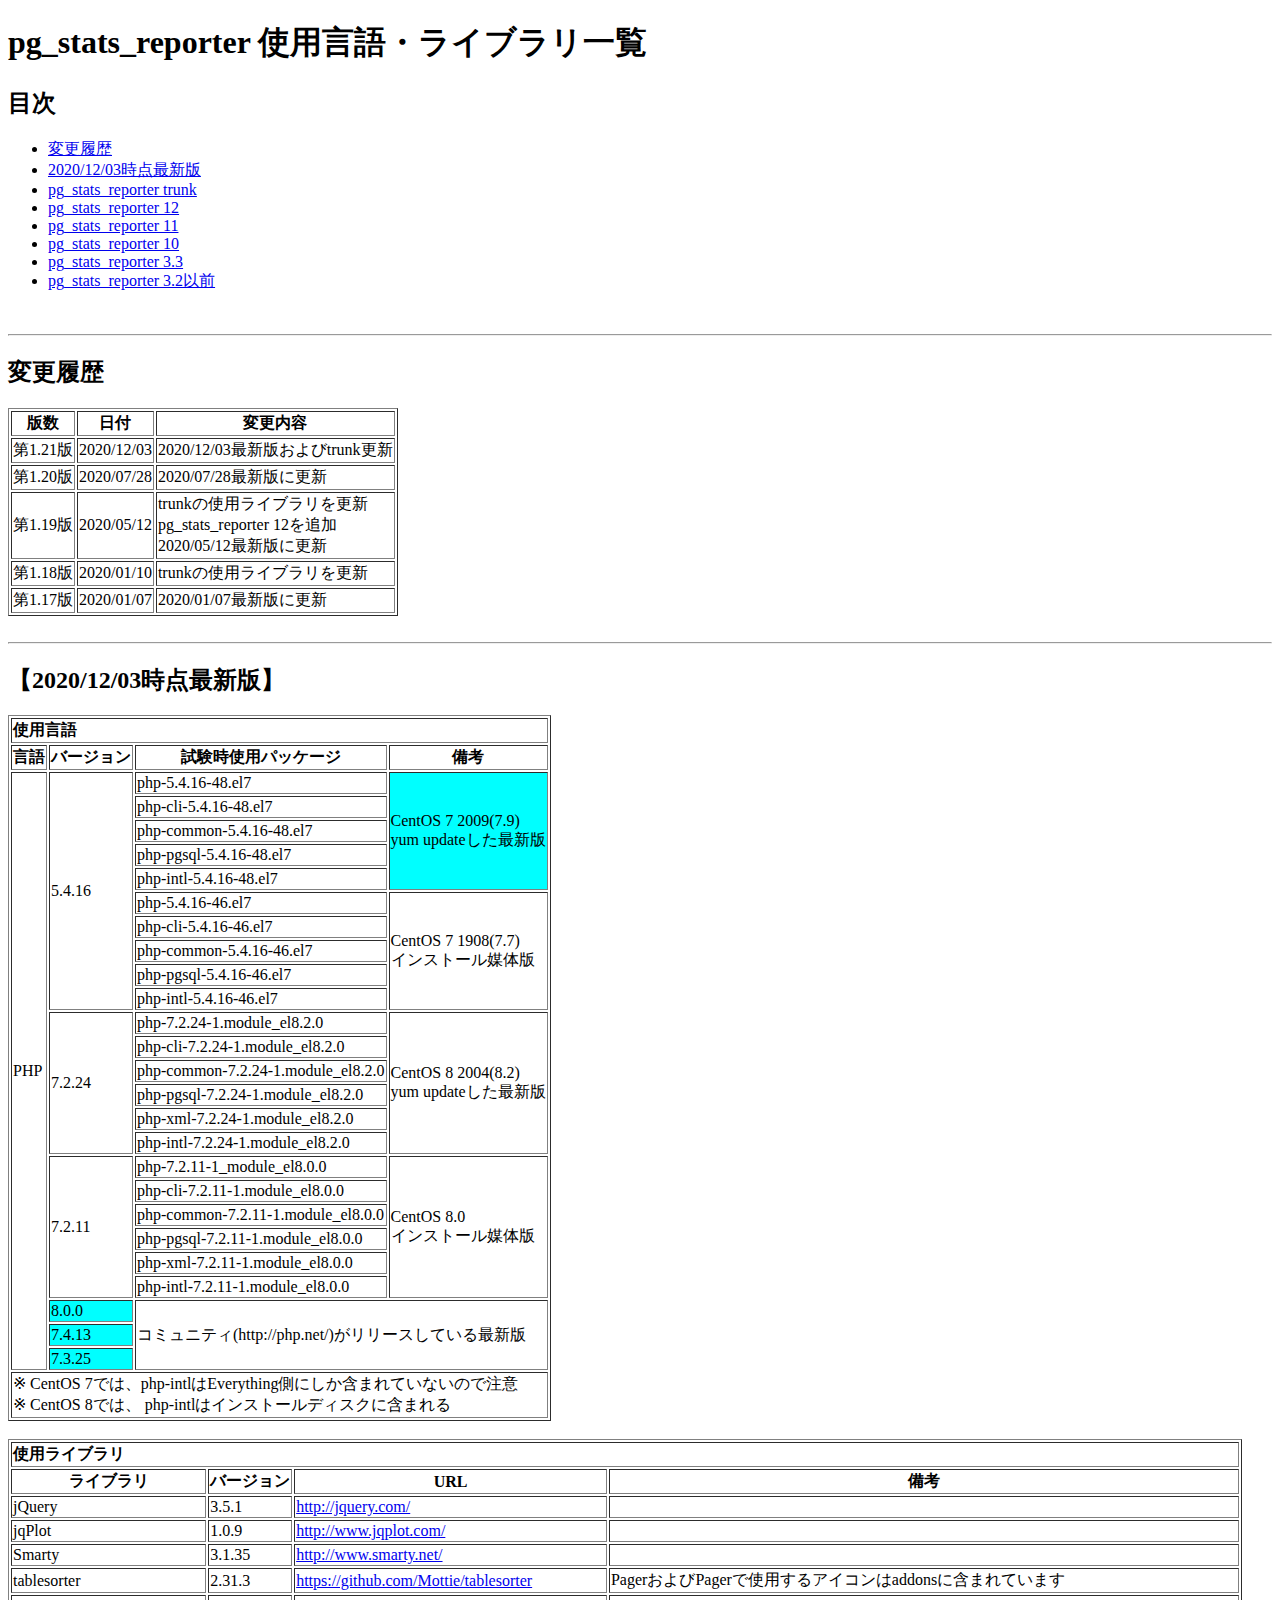
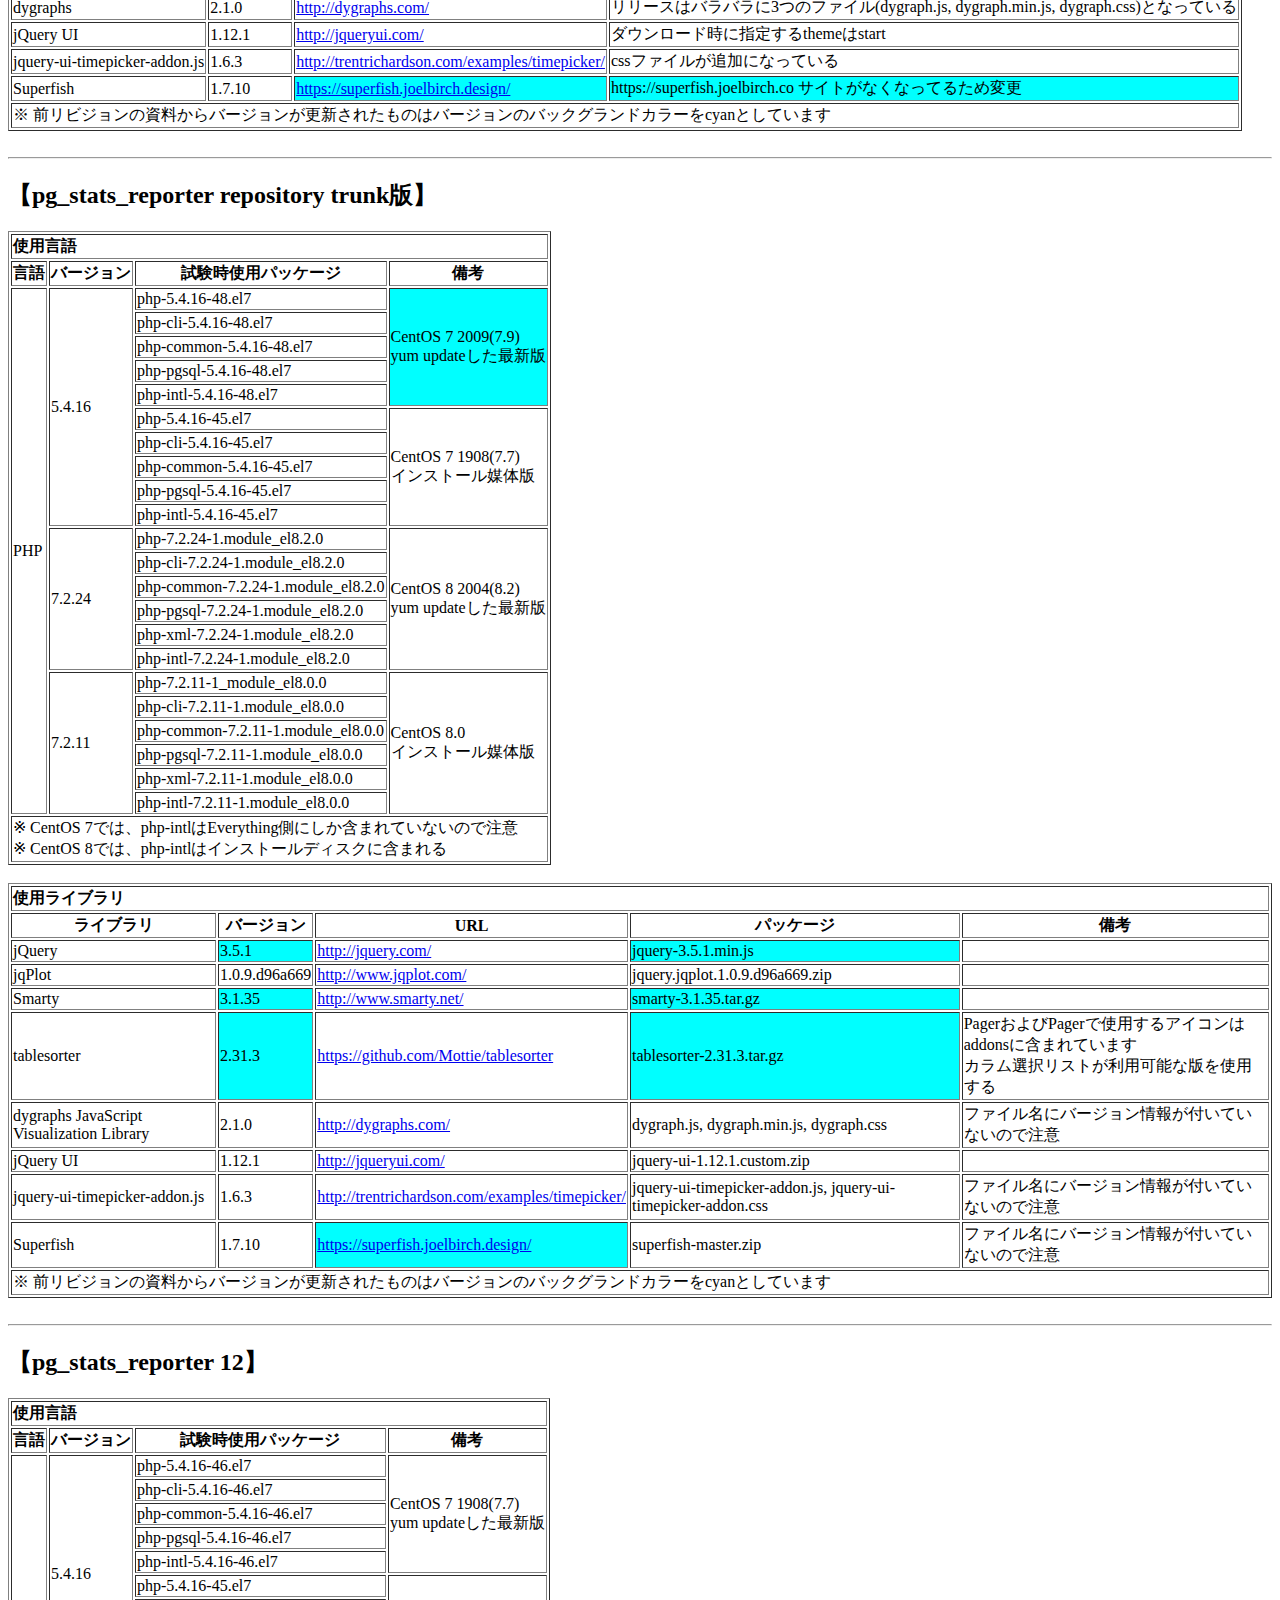
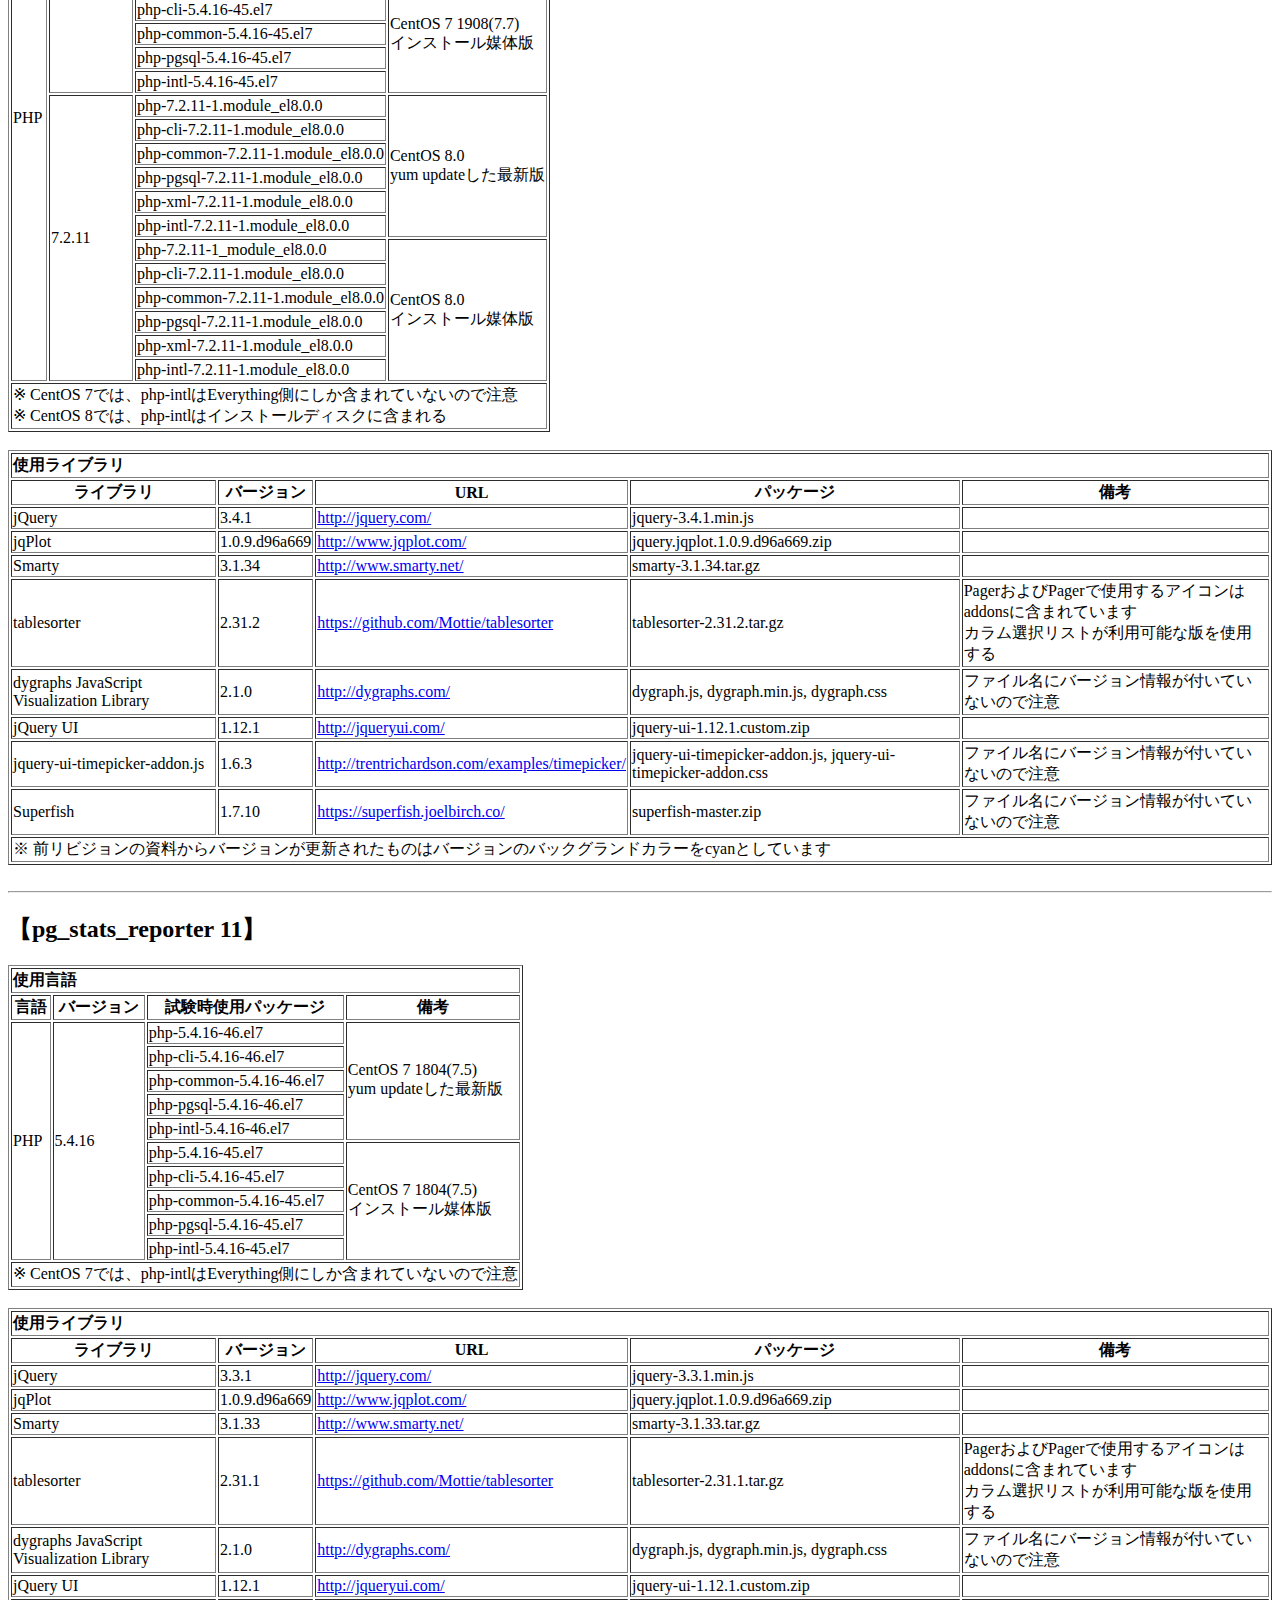
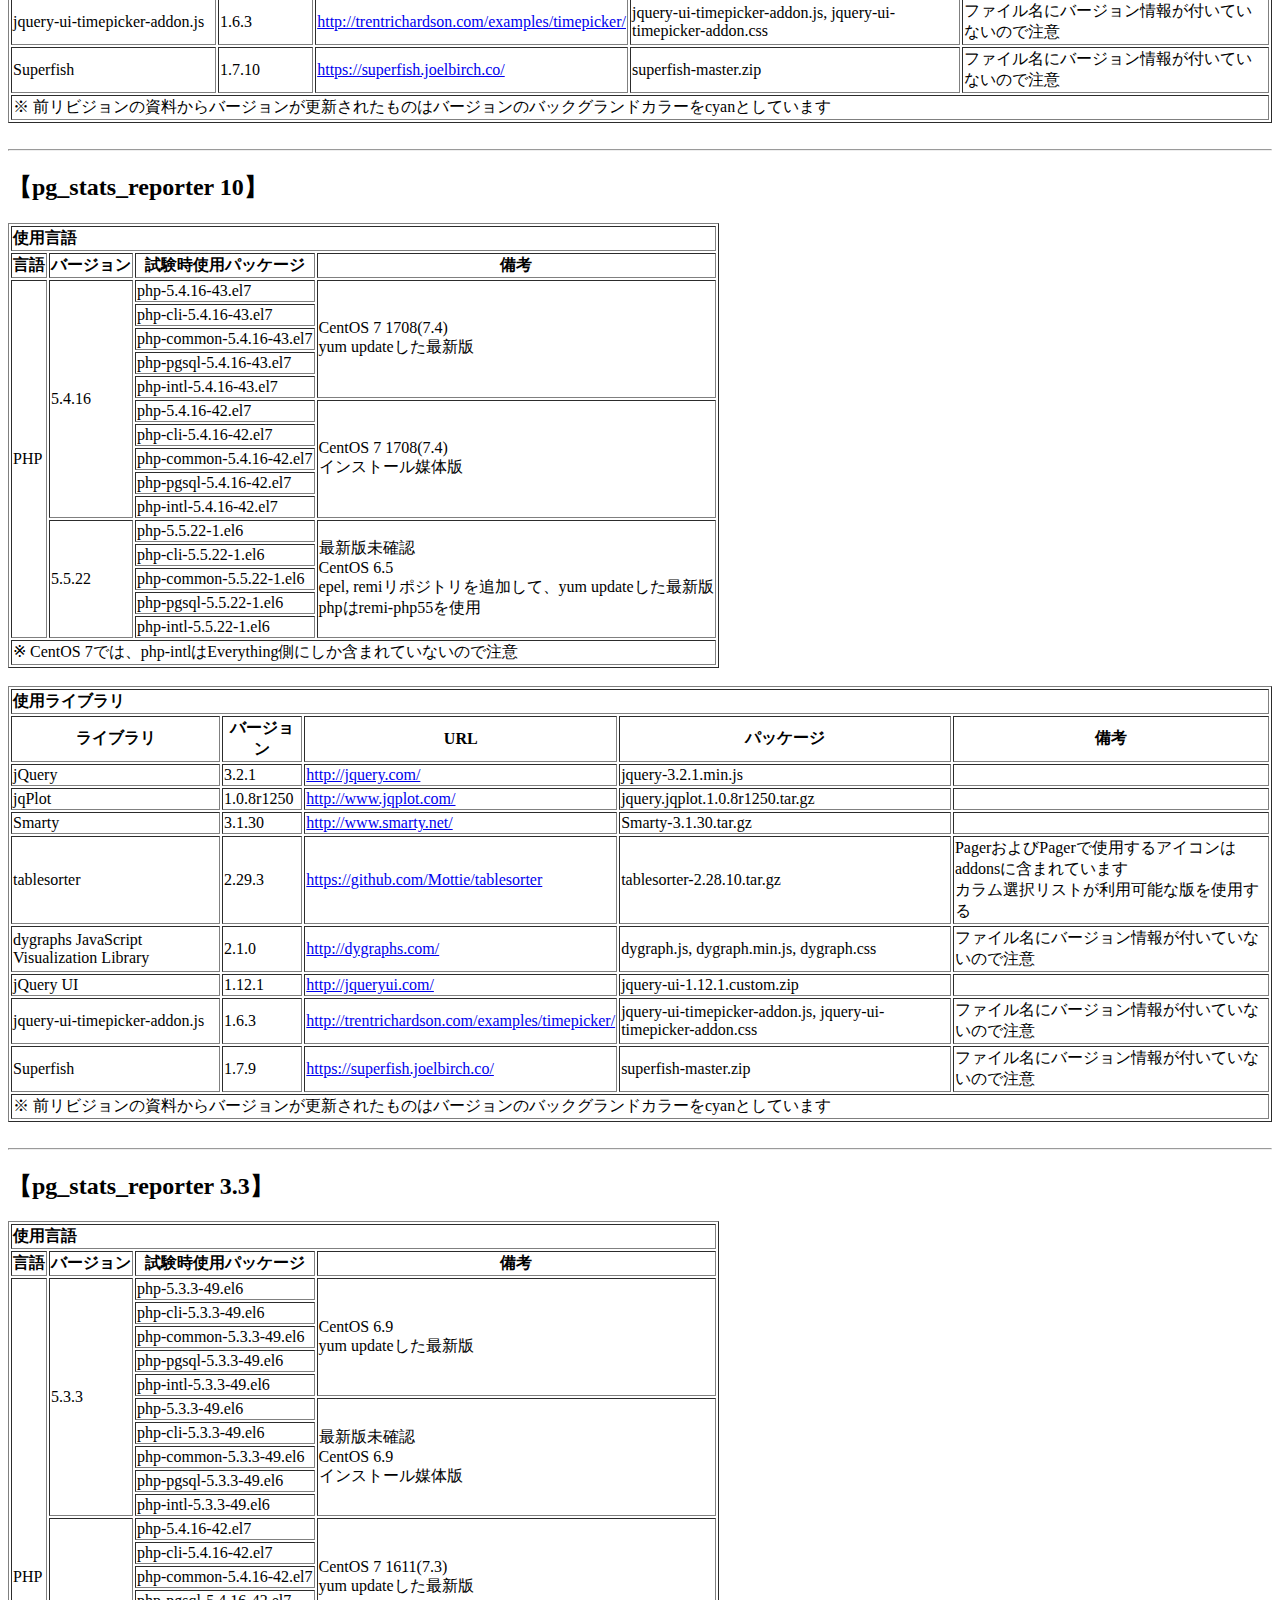
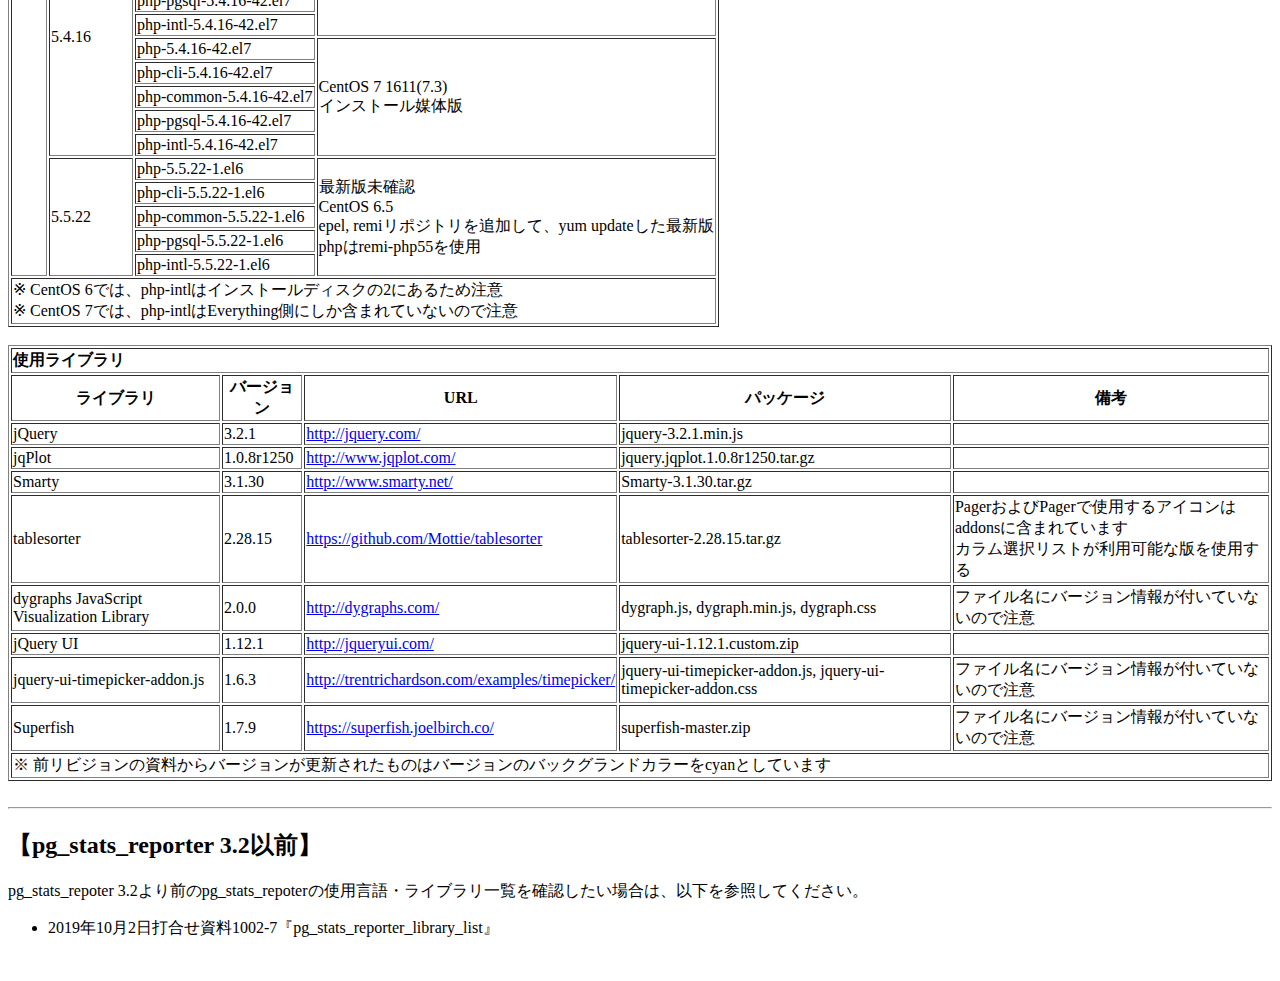
==== commit 9197da13: "最新化" ====
--- a/pg_stats_reporter_library_list.html
+++ b/pg_stats_reporter_library_list.html
@@ -12,7 +12,7 @@
 <h2>目次</h2>
 <ul>
 <li><a href="#change">変更履歴</a></li>
-<li><a href="#now">2020/07/28時点最新版</a></li>
+<li><a href="#now">2020/12/03時点最新版</a></li>
 <li><a href="#trunk">pg_stats_reporter trunk</a></li>
 <li><a href="#120">pg_stats_reporter 12</a></li>
 <li><a href="#110">pg_stats_reporter 11</a></li>
@@ -35,6 +35,11 @@
 </thead>
 <tbody>
 <tr>
+<td>第1.21版</td>
+<td>2020/12/03</td>
+<td>2020/12/03最新版およびtrunk更新</td>
+</tr>
+<tr>
 <td>第1.20版</td>
 <td>2020/07/28</td>
 <td>2020/07/28最新版に更新</td>
@@ -54,17 +59,12 @@
 <td>2020/01/07</td>
 <td>2020/01/07最新版に更新</td>
 </tr>
-<tr>
-<td>第1.16版</td>
-<td>2019/11/08</td>
-<td>trunkの使用ライブラリを最新に更新</td>
-</tr>
 </tbody>
 </table>
 
 <br/><hr/>
 
-<h2 id="now">【2020/07/28時点最新版】</h2>
+<h2 id="now">【2020/12/03時点最新版】</h2>
 
 <table border="1">
 <thead>
@@ -81,7 +81,7 @@
 <td rowspan="37">PHP</td>
 <td rowspan="10">5.4.16</td>
 <td bgcolor="white">php-5.4.16-48.el7</td>
-<td rowspan="5" bgcolor="white">CentOS 7 2003(7.8)<br/>yum updateした最新版</td>
+<td rowspan="5" bgcolor="cyan">CentOS 7 2009(7.9)<br/>yum updateした最新版</td>
 </tr>
 <tr>
 <td bgcolor="white">php-cli-5.4.16-48.el7</td>
@@ -114,24 +114,24 @@
 </tr>
 
 <tr>
-<td rowspan="6" bgcolor="cyan">7.2.24</td>
-<td bgcolor="cyan">php-7.2.24-1.module_el8.2.0</td>
-<td rowspan="6" bgcolor="cyan">CentOS 8 2004(8.2)<br/>yum updateした最新版</td>
-</tr>
-<tr>
-<td bgcolor="cyan">php-cli-7.2.24-1.module_el8.2.0</td>
-</tr>
-<tr>
-<td bgcolor="cyan">php-common-7.2.24-1.module_el8.2.0</td>
-</tr>
-<tr>
-<td bgcolor="cyan">php-pgsql-7.2.24-1.module_el8.2.0</td>
-</tr>
-<tr>
-<td bgcolor="cyan">php-xml-7.2.24-1.module_el8.2.0</td>
-</tr>
-<tr>
-<td bgcolor="cyan">php-intl-7.2.24-1.module_el8.2.0</td>
+<td rowspan="6" bgcolor="white">7.2.24</td>
+<td bgcolor="white">php-7.2.24-1.module_el8.2.0</td>
+<td rowspan="6" bgcolor="white">CentOS 8 2004(8.2)<br/>yum updateした最新版</td>
+</tr>
+<tr>
+<td bgcolor="white">php-cli-7.2.24-1.module_el8.2.0</td>
+</tr>
+<tr>
+<td bgcolor="white">php-common-7.2.24-1.module_el8.2.0</td>
+</tr>
+<tr>
+<td bgcolor="white">php-pgsql-7.2.24-1.module_el8.2.0</td>
+</tr>
+<tr>
+<td bgcolor="white">php-xml-7.2.24-1.module_el8.2.0</td>
+</tr>
+<tr>
+<td bgcolor="white">php-intl-7.2.24-1.module_el8.2.0</td>
 </tr>
 
 <tr>
@@ -156,13 +156,13 @@
 </tr>
 
 <tr>
-<td bgcolor="cyan">7.4.8</td><td rowspan="3" colspan="2">コミュニティ(http://php.net/)がリリースしている最新版</td>
-</tr>
-<tr>
-<td bgcolor="cyan">7.3.20</td>
-</tr>
-<tr>
-<td bgcolor="cyan">7.2.32</td>
+<td bgcolor="cyan">8.0.0</td><td rowspan="3" colspan="2">コミュニティ(http://php.net/)がリリースしている最新版</td>
+</tr>
+<tr>
+<td bgcolor="cyan">7.4.13</td>
+</tr>
+<tr>
+<td bgcolor="cyan">7.3.25</td>
 </tr>
 </tbody>
 <tfoot><tr><td colspan="4">
@@ -196,7 +196,7 @@
 </tr>
 <tr>
 <td>Smarty</td>
-<td bgcolor="cyan">3.1.35</td>
+<td bgcolor="white">3.1.35</td>
 <td><a href="http://www.smarty.net/">http://www.smarty.net/</a></td>
 <td></td>
 </tr>
@@ -227,11 +227,8 @@
 <tr>
 <td>Superfish</td>
 <td bgcolor="white">1.7.10</td>
-<td bgcolor="white"><a href="https://superfish.joelbirch.co/">https://superfish.joelbirch.co/</a></td>
-<td bgcolor="white">サイトがなくなってる<br/>
-  <a href="https://superfish.joelbirch.design/">https://superfish.joelbirch.design/</a><br/>
-  <a href="https://github.com/joeldbirch/superfish">https://github.com/joeldbirch/superfish</a><br/>
-で確認した範囲では、左記のバージョンが最新</td>
+<td bgcolor="cyan"><a href="https://superfish.joelbirch.design/">https://superfish.joelbirch.design/</a></td>
+<td bgcolor="cyan">https://superfish.joelbirch.co サイトがなくなってるため変更</td>
 </tr>
 </tbody>
 <tfoot><tr><td colspan="4">
@@ -258,7 +255,7 @@
 <td rowspan="22">PHP</td>
 <td rowspan="10">5.4.16</td>
 <td bgcolor="white">php-5.4.16-48.el7</td>
-<td rowspan="5" bgcolor="white">CentOS 7 2003(7.8)<br/>yum updateした最新版</td>
+<td rowspan="5" bgcolor="cyan">CentOS 7 2009(7.9)<br/>yum updateした最新版</td>
 </tr>
 <tr>
 <td bgcolor="white">php-cli-5.4.16-48.el7</td>
@@ -291,28 +288,202 @@
 </tr>
 
 <tr>
-<td rowspan="6" bgcolor="cyan">7.2.24</td>
-<td bgcolor="cyan">php-7.2.24-1.module_el8.2.0</td>
-<td rowspan="6" bgcolor="cyan">CentOS 8 2004(8.2)<br/>yum updateした最新版</td>
-</tr>
-<tr>
-<td bgcolor="cyan">php-cli-7.2.24-1.module_el8.2.0</td>
-</tr>
-<tr>
-<td bgcolor="cyan">php-common-7.2.24-1.module_el8.2.0</td>
-</tr>
-<tr>
-<td bgcolor="cyan">php-pgsql-7.2.24-1.module_el8.2.0</td>
-</tr>
-<tr>
-<td bgcolor="cyan">php-xml-7.2.24-1.module_el8.2.0</td>
-</tr>
-<tr>
-<td bgcolor="cyan">php-intl-7.2.24-1.module_el8.2.0</td>
+<td rowspan="6" bgcolor="white">7.2.24</td>
+<td bgcolor="white">php-7.2.24-1.module_el8.2.0</td>
+<td rowspan="6" bgcolor="white">CentOS 8 2004(8.2)<br/>yum updateした最新版</td>
+</tr>
+<tr>
+<td bgcolor="white">php-cli-7.2.24-1.module_el8.2.0</td>
+</tr>
+<tr>
+<td bgcolor="white">php-common-7.2.24-1.module_el8.2.0</td>
+</tr>
+<tr>
+<td bgcolor="white">php-pgsql-7.2.24-1.module_el8.2.0</td>
+</tr>
+<tr>
+<td bgcolor="white">php-xml-7.2.24-1.module_el8.2.0</td>
+</tr>
+<tr>
+<td bgcolor="white">php-intl-7.2.24-1.module_el8.2.0</td>
 </tr>
 
 <tr>
 <td rowspan="6" bgcolor="white">7.2.11</td>
+<td bgcolor="white">php-7.2.11-1_module_el8.0.0</td>
+<td rowspan="6" bgcolor="white">CentOS 8.0<br/>インストール媒体版</td>
+</tr>
+<tr>
+<td bgcolor="white">php-cli-7.2.11-1.module_el8.0.0</td>
+</tr>
+<tr>
+<td bgcolor="white">php-common-7.2.11-1.module_el8.0.0</td>
+</tr>
+<tr>
+<td bgcolor="white">php-pgsql-7.2.11-1.module_el8.0.0</td>
+</tr>
+<tr>
+<td bgcolor="white">php-xml-7.2.11-1.module_el8.0.0</td>
+</tr>
+<tr>
+<td bgcolor="white">php-intl-7.2.11-1.module_el8.0.0</td>
+</tr>
+
+
+</tbody>
+<tfoot><tr><td colspan="4">
+※ CentOS 7では、php-intlはEverything側にしか含まれていないので注意<br/>※ CentOS 8では、php-intlはインストールディスクに含まれる
+</td></tr></tfoot>
+</table>
+<br/>
+
+<table border="1">
+<thead>
+<tr><th align="left" colspan="5">使用ライブラリ</th></tr>
+<tr>
+<th>ライブラリ</th>
+<th>バージョン</th>
+<th>URL</th>
+<th>パッケージ</th>
+<th>備考</th>
+</tr>
+</thead>
+<tbody>
+<tr>
+<td>jQuery</td>
+<td bgcolor="cyan">3.5.1</td>
+<td><a href="http://jquery.com/">http://jquery.com/</a></td>
+<td bgcolor="cyan">jquery-3.5.1.min.js</td>
+<td></td>
+</tr>
+<tr>
+<td>jqPlot</td>
+<td bgcolor="white">1.0.9.d96a669</td>
+<td><a href="http://www.jqplot.com/">http://www.jqplot.com/</a></td>
+<td>jquery.jqplot.1.0.9.d96a669.zip</td>
+<td></td>
+</tr>
+<tr>
+<td>Smarty</td>
+<td bgcolor="cyan">3.1.35</td>
+<td><a href="http://www.smarty.net/">http://www.smarty.net/</a></td>
+<td bgcolor="cyan">smarty-3.1.35.tar.gz</td>
+<td></td>
+</tr>
+<tr>
+<td>tablesorter</td>
+<td bgcolor="cyan">2.31.3</td>
+<td bgcolor="white"><a href="https://github.com/Mottie/tablesorter">https://github.com/Mottie/tablesorter</a></li>
+<td bgcolor="cyan">tablesorter-2.31.3.tar.gz</td>
+<td>PagerおよびPagerで使用するアイコンはaddonsに含まれています<br/>カラム選択リストが利用可能な版を使用する</td>
+</tr>
+<tr>
+<td>dygraphs JavaScript Visualization Library</td>
+<td bgcolor="white">2.1.0</td>
+<td><a href="http://dygraphs.com/">http://dygraphs.com/</a></td>
+<td bgcolor="white">dygraph.js, dygraph.min.js, dygraph.css</td>
+<td>ファイル名にバージョン情報が付いていないので注意</td>
+</tr>
+<tr>
+<td>jQuery UI</td>
+<td bgcolor="white">1.12.1</td>
+<td><a href="http://jqueryui.com/">http://jqueryui.com/</a></td>
+<td bgcolor="white">jquery-ui-1.12.1.custom.zip</td>
+<td></td>
+</tr>
+<tr>
+<td>jquery-ui-timepicker-addon.js</td>
+<td bgcolor="white">1.6.3</td>
+<td><a href="http://trentrichardson.com/examples/timepicker/">http://trentrichardson.com/examples/timepicker/</a></td>
+<td bgcolor="white">jquery-ui-timepicker-addon.js, jquery-ui-timepicker-addon.css</td>
+<td>ファイル名にバージョン情報が付いていないので注意</td>
+</tr>
+<tr>
+<td>Superfish</td>
+<td bgcolor="white">1.7.10</td>
+<td bgcolor="cyan"><a href="https://superfish.joelbirch.design/">https://superfish.joelbirch.design/</a></td>
+<td>superfish-master.zip</td>
+<td>ファイル名にバージョン情報が付いていないので注意</td>
+</tr>
+</tbody>
+<tfoot><tr><td colspan="5">
+※ 前リビジョンの資料からバージョンが更新されたものはバージョンのバックグランドカラーをcyanとしています
+</td></tr></tfoot>
+</table>
+
+<br/><hr/>
+
+<h2 id="120">【pg_stats_reporter 12】</h2>
+
+<table border="1">
+<thead>
+<tr><th align="left" colspan="4">使用言語</th></tr>
+<tr>
+<th>言語</th>
+<th>バージョン</th>
+<th>試験時使用パッケージ</th>
+<th>備考</th>
+</tr>
+</thead>
+<tbody>
+<tr>
+<td rowspan="22">PHP</td>
+<td rowspan="10">5.4.16</td>
+<td bgcolor="white">php-5.4.16-46.el7</td>
+<td rowspan="5" bgcolor="white">CentOS 7 1908(7.7)<br/>yum updateした最新版</td>
+</tr>
+<tr>
+<td bgcolor="white">php-cli-5.4.16-46.el7</td>
+</tr>
+<tr>
+<td bgcolor="white">php-common-5.4.16-46.el7</td>
+</tr>
+<tr>
+<td bgcolor="white">php-pgsql-5.4.16-46.el7</td>
+</tr>
+<tr>
+<td bgcolor="white">php-intl-5.4.16-46.el7</td>
+</tr>
+
+<tr>
+<td bgcolor="white">php-5.4.16-45.el7</td>
+<td rowspan="5" bgcolor="white">CentOS 7 1908(7.7)<br/>インストール媒体版</td>
+</tr>
+<tr>
+<td bgcolor="white">php-cli-5.4.16-45.el7</td>
+</tr>
+<tr>
+<td bgcolor="white">php-common-5.4.16-45.el7</td>
+</tr>
+<tr>
+<td bgcolor="white">php-pgsql-5.4.16-45.el7</td>
+</tr>
+<tr>
+<td bgcolor="white">php-intl-5.4.16-45.el7</td>
+</tr>
+
+<tr>
+<td rowspan="12" bgcolor="white">7.2.11</td>
+<td bgcolor="white">php-7.2.11-1.module_el8.0.0</td>
+<td rowspan="6" bgcolor="white">CentOS 8.0<br/>yum updateした最新版</td>
+</tr>
+<tr>
+<td bgcolor="white">php-cli-7.2.11-1.module_el8.0.0</td>
+</tr>
+<tr>
+<td bgcolor="white">php-common-7.2.11-1.module_el8.0.0</td>
+</tr>
+<tr>
+<td bgcolor="white">php-pgsql-7.2.11-1.module_el8.0.0</td>
+</tr>
+<tr>
+<td bgcolor="white">php-xml-7.2.11-1.module_el8.0.0</td>
+</tr>
+<tr>
+<td bgcolor="white">php-intl-7.2.11-1.module_el8.0.0</td>
+</tr>
+
+<tr>
 <td bgcolor="white">php-7.2.11-1_module_el8.0.0</td>
 <td rowspan="6" bgcolor="white">CentOS 8.0<br/>インストール媒体版</td>
 </tr>
@@ -416,180 +587,6 @@
 
 <br/><hr/>
 
-<h2 id="120">【pg_stats_reporter 12】</h2>
-
-<table border="1">
-<thead>
-<tr><th align="left" colspan="4">使用言語</th></tr>
-<tr>
-<th>言語</th>
-<th>バージョン</th>
-<th>試験時使用パッケージ</th>
-<th>備考</th>
-</tr>
-</thead>
-<tbody>
-<tr>
-<td rowspan="22">PHP</td>
-<td rowspan="10">5.4.16</td>
-<td bgcolor="white">php-5.4.16-46.el7</td>
-<td rowspan="5" bgcolor="white">CentOS 7 1908(7.7)<br/>yum updateした最新版</td>
-</tr>
-<tr>
-<td bgcolor="white">php-cli-5.4.16-46.el7</td>
-</tr>
-<tr>
-<td bgcolor="white">php-common-5.4.16-46.el7</td>
-</tr>
-<tr>
-<td bgcolor="white">php-pgsql-5.4.16-46.el7</td>
-</tr>
-<tr>
-<td bgcolor="white">php-intl-5.4.16-46.el7</td>
-</tr>
-
-<tr>
-<td bgcolor="white">php-5.4.16-45.el7</td>
-<td rowspan="5" bgcolor="white">CentOS 7 1908(7.7)<br/>インストール媒体版</td>
-</tr>
-<tr>
-<td bgcolor="white">php-cli-5.4.16-45.el7</td>
-</tr>
-<tr>
-<td bgcolor="white">php-common-5.4.16-45.el7</td>
-</tr>
-<tr>
-<td bgcolor="white">php-pgsql-5.4.16-45.el7</td>
-</tr>
-<tr>
-<td bgcolor="white">php-intl-5.4.16-45.el7</td>
-</tr>
-
-<tr>
-<td rowspan="12" bgcolor="white">7.2.11</td>
-<td bgcolor="white">php-7.2.11-1.module_el8.0.0</td>
-<td rowspan="6" bgcolor="white">CentOS 8.0<br/>yum updateした最新版</td>
-</tr>
-<tr>
-<td bgcolor="white">php-cli-7.2.11-1.module_el8.0.0</td>
-</tr>
-<tr>
-<td bgcolor="white">php-common-7.2.11-1.module_el8.0.0</td>
-</tr>
-<tr>
-<td bgcolor="white">php-pgsql-7.2.11-1.module_el8.0.0</td>
-</tr>
-<tr>
-<td bgcolor="white">php-xml-7.2.11-1.module_el8.0.0</td>
-</tr>
-<tr>
-<td bgcolor="white">php-intl-7.2.11-1.module_el8.0.0</td>
-</tr>
-
-<tr>
-<td bgcolor="white">php-7.2.11-1_module_el8.0.0</td>
-<td rowspan="6" bgcolor="white">CentOS 8.0<br/>インストール媒体版</td>
-</tr>
-<tr>
-<td bgcolor="white">php-cli-7.2.11-1.module_el8.0.0</td>
-</tr>
-<tr>
-<td bgcolor="white">php-common-7.2.11-1.module_el8.0.0</td>
-</tr>
-<tr>
-<td bgcolor="white">php-pgsql-7.2.11-1.module_el8.0.0</td>
-</tr>
-<tr>
-<td bgcolor="white">php-xml-7.2.11-1.module_el8.0.0</td>
-</tr>
-<tr>
-<td bgcolor="white">php-intl-7.2.11-1.module_el8.0.0</td>
-</tr>
-
-
-</tbody>
-<tfoot><tr><td colspan="4">
-※ CentOS 7では、php-intlはEverything側にしか含まれていないので注意<br/>※ CentOS 8では、php-intlはインストールディスクに含まれる
-</td></tr></tfoot>
-</table>
-<br/>
-
-<table border="1">
-<thead>
-<tr><th align="left" colspan="5">使用ライブラリ</th></tr>
-<tr>
-<th>ライブラリ</th>
-<th>バージョン</th>
-<th>URL</th>
-<th>パッケージ</th>
-<th>備考</th>
-</tr>
-</thead>
-<tbody>
-<tr>
-<td>jQuery</td>
-<td bgcolor="white">3.4.1</td>
-<td><a href="http://jquery.com/">http://jquery.com/</a></td>
-<td bgcolor="white">jquery-3.4.1.min.js</td>
-<td></td>
-</tr>
-<tr>
-<td>jqPlot</td>
-<td bgcolor="white">1.0.9.d96a669</td>
-<td><a href="http://www.jqplot.com/">http://www.jqplot.com/</a></td>
-<td>jquery.jqplot.1.0.9.d96a669.zip</td>
-<td></td>
-</tr>
-<tr>
-<td>Smarty</td>
-<td bgcolor="white">3.1.34</td>
-<td><a href="http://www.smarty.net/">http://www.smarty.net/</a></td>
-<td bgcolor="white">smarty-3.1.34.tar.gz</td>
-<td></td>
-</tr>
-<tr>
-<td>tablesorter</td>
-<td bgcolor="white">2.31.2</td>
-<td bgcolor="white"><a href="https://github.com/Mottie/tablesorter">https://github.com/Mottie/tablesorter</a></li>
-<td bgcolor="white">tablesorter-2.31.2.tar.gz</td>
-<td>PagerおよびPagerで使用するアイコンはaddonsに含まれています<br/>カラム選択リストが利用可能な版を使用する</td>
-</tr>
-<tr>
-<td>dygraphs JavaScript Visualization Library</td>
-<td bgcolor="white">2.1.0</td>
-<td><a href="http://dygraphs.com/">http://dygraphs.com/</a></td>
-<td bgcolor="white">dygraph.js, dygraph.min.js, dygraph.css</td>
-<td>ファイル名にバージョン情報が付いていないので注意</td>
-</tr>
-<tr>
-<td>jQuery UI</td>
-<td bgcolor="white">1.12.1</td>
-<td><a href="http://jqueryui.com/">http://jqueryui.com/</a></td>
-<td bgcolor="white">jquery-ui-1.12.1.custom.zip</td>
-<td></td>
-</tr>
-<tr>
-<td>jquery-ui-timepicker-addon.js</td>
-<td bgcolor="white">1.6.3</td>
-<td><a href="http://trentrichardson.com/examples/timepicker/">http://trentrichardson.com/examples/timepicker/</a></td>
-<td bgcolor="white">jquery-ui-timepicker-addon.js, jquery-ui-timepicker-addon.css</td>
-<td>ファイル名にバージョン情報が付いていないので注意</td>
-</tr>
-<tr>
-<td>Superfish</td>
-<td bgcolor="white">1.7.10</td>
-<td bgcolor="white"><a href="https://superfish.joelbirch.co/">https://superfish.joelbirch.co/</a></td>
-<td>superfish-master.zip</td>
-<td>ファイル名にバージョン情報が付いていないので注意</td>
-</tr>
-</tbody>
-<tfoot><tr><td colspan="5">
-※ 前リビジョンの資料からバージョンが更新されたものはバージョンのバックグランドカラーをcyanとしています
-</td></tr></tfoot>
-</table>
-
-<br/><hr/>
-
 <h2 id="110">【pg_stats_reporter 11】</h2>
 
 <table border="1">
